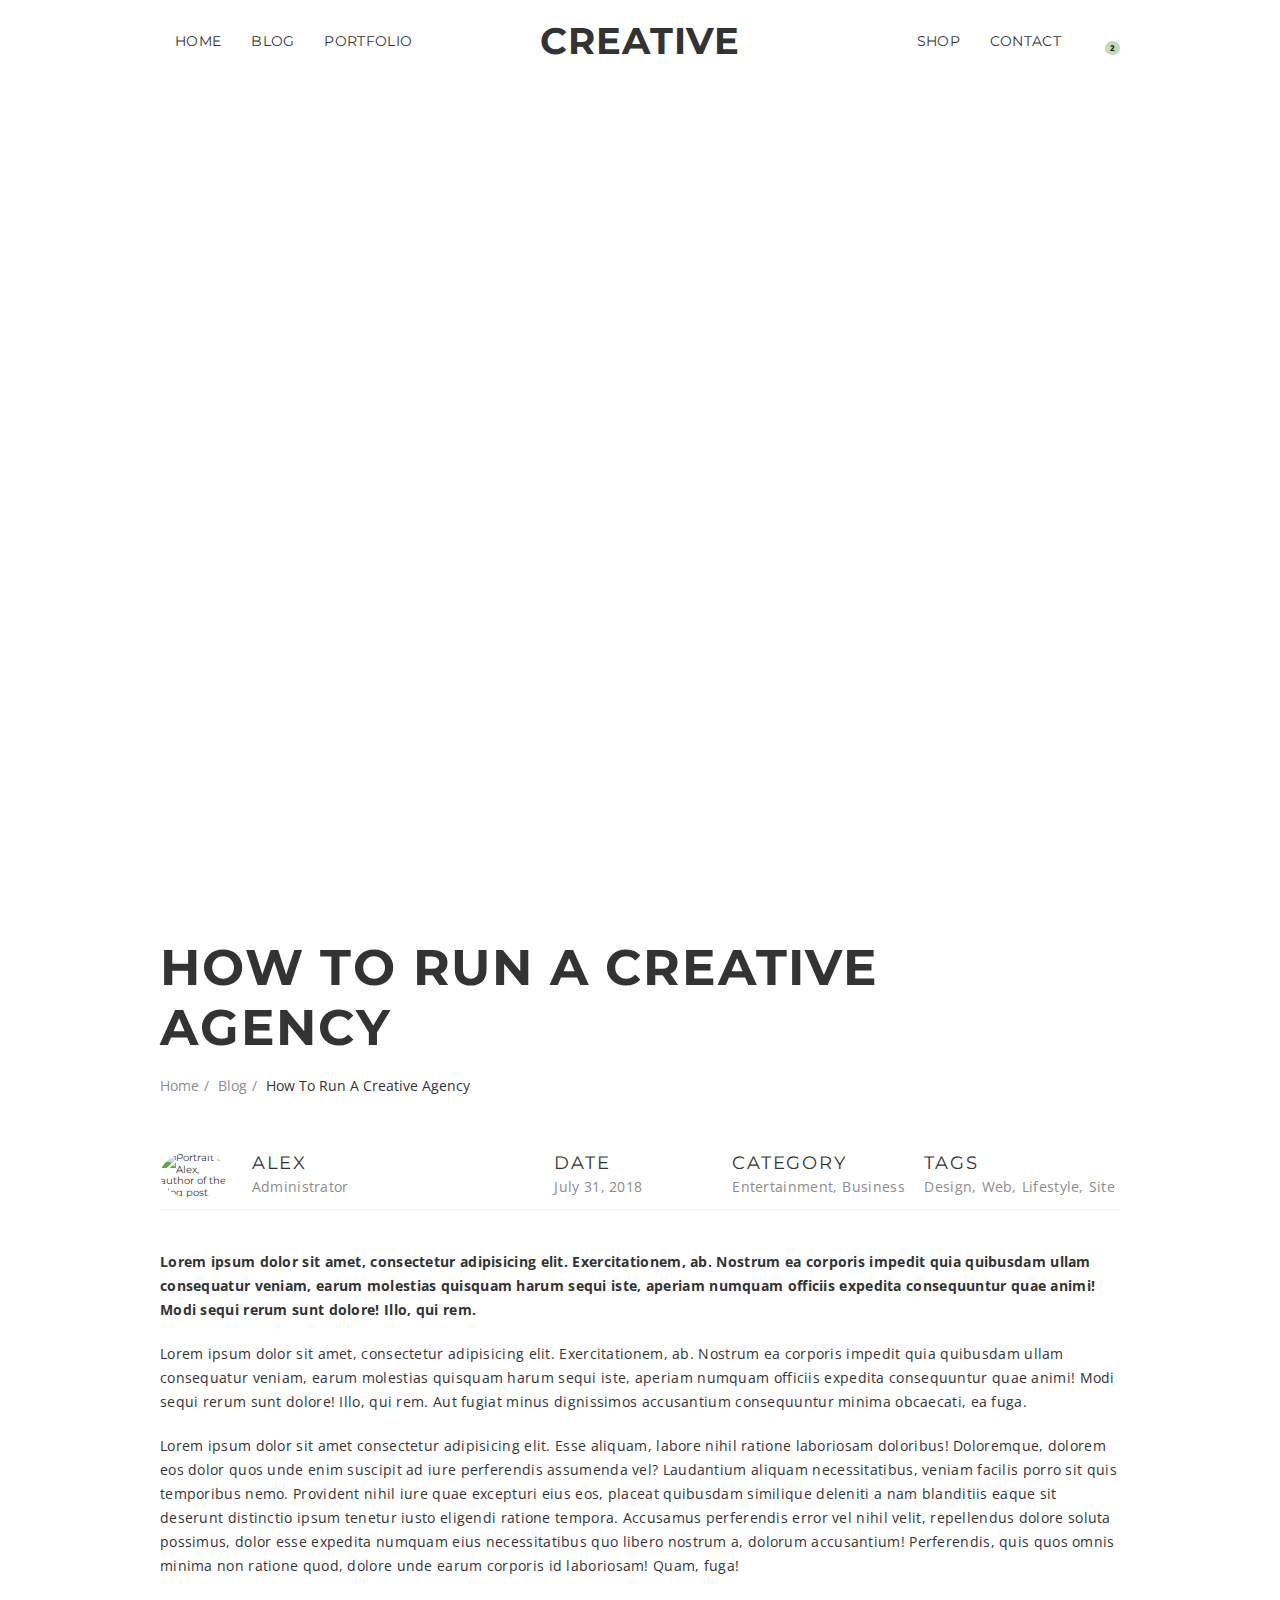
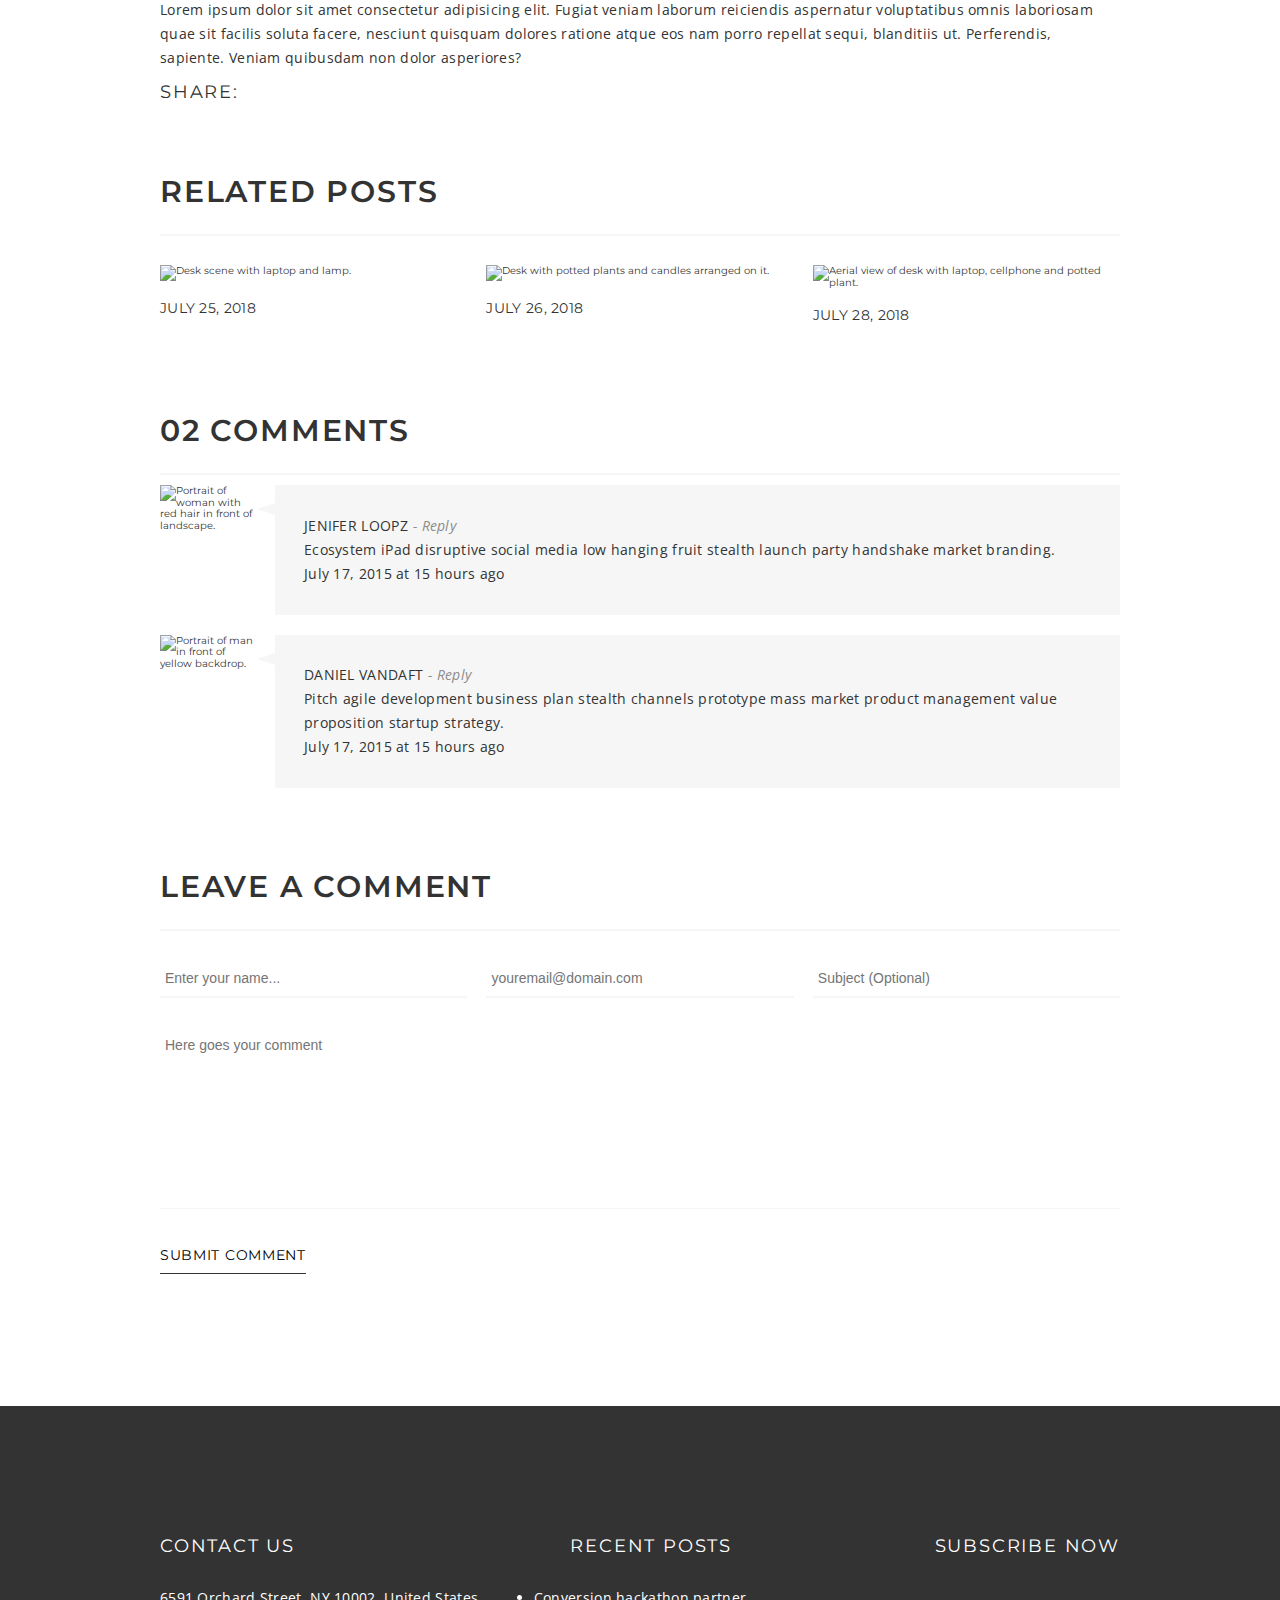
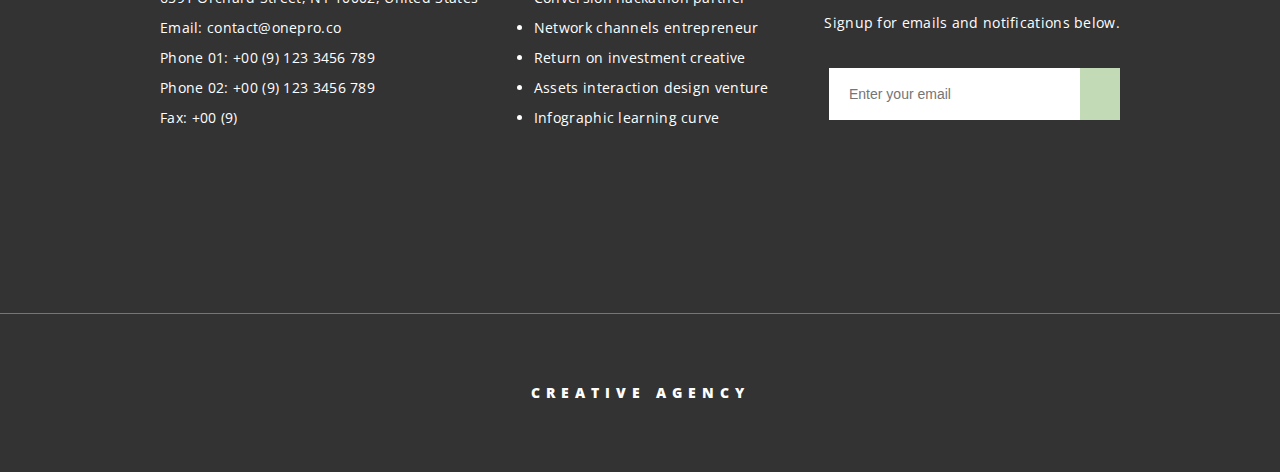
==== pages/blog.html @ 432832f1 "Merge pull request #30 from fionafreemark/feature-blog" ====
<!DOCTYPE html>
<html lang="en">

<head>
    <meta charset="UTF-8">
    <meta http-equiv="X-UA-Compatible" content="IE=edge">
    <meta name="viewport" content="width=device-width, initial-scale=1.0">
    <title>Creative - Blog</title>
    <link rel="preconnect" href="https://fonts.googleapis.com">
    <link rel="preconnect" href="https://fonts.gstatic.com" crossorigin>
    <link href="https://fonts.googleapis.com/css2?family=Montserrat:wght@400;700&family=Open+Sans&display=swap"
        rel="stylesheet">
    <script src="https://kit.fontawesome.com/88337ba8f3.js" crossorigin="anonymous"></script>
    <link rel="stylesheet" href="../styles/styles.css">
</head>

<body>
    <!-- HEADER BEGINS -->
    <header class="blog-header">
        <nav class="header-nav wrapper">
            <a class="creative-logo" href="../index.html">
                <h1>Creative</h1>
            </a>
            <label class="menu-button soc-med-button" for="toggle"><i class="fa-solid fa-bars hamburger-menu"
                    title="Open Navigation Menu"></i></label>
            <input type="checkbox" id="toggle" name="toggle" />
            <ul class="mobile-menu">
                <li>
                    <a href="../index.html">Home</a>
                </li>
                <li>
                    <a href="./blog.html">Blog</a>
                </li>
                <li>
                    <a href="#">Portfolio</a>
                </li>
                <li>
                    <a href="#">Shop</a>
                </li>
                <li>
                    <a href="./contact.html">Contact</a>
                </li>
                <li>
                    <button type="button" class="search-button soc-med-button">
                        <i class="fa-solid fa-magnifying-glass"></i>
                    </button>
                </li>
                <li>
                    <button type="button" class="shop-bag soc-med-button">
                        <i class="fa-solid fa-bag-shopping"></i>
                        <p class="cart-number">2</p>
                    </button>
                </li>
            </ul>
            <ul class="home-menu">
                <li>
                    <a href="../index.html">Home</a>
                </li>
                <li>
                    <a href="./blog.html">Blog</a>
                </li>
                <li>
                    <a href="">Portfolio</a>
                </li>
            </ul>
            <ul class="shop-menu">
                <li>
                    <a href="#">Shop</a>
                </li>
                <li>
                    <a href="./contact.html">Contact</a>
                </li>
                <li>
                    <button type="button" class="search-button soc-med-button">
                        <i class="fa-solid fa-magnifying-glass"></i>
                    </button>
                </li>
                <li>
                    <button type="button" class="shop-bag soc-med-button">
                        <i class="fa-solid fa-bag-shopping"></i>
                        <p class="cart-number">2</p>
                    </button>
                </li>
            </ul>
        </nav>
        <span class="vertical-line" aria-hidden="true"></span>
    </header>
    <!-- HEADER ENDS -->

    <!-- MAIN BEGINS -->
    <main>
        <!-- ARTICLE - BLOG - BEGINS -->

        <article class="article-blog wrapper">
            <h2>How to Run A Creative Agency</h2>
            <ul class="blog-menu">
                <li>
                    <a class="blog-home" href="#">Home</a>
                </li>
                <li class="menu-item">
                    <a class="blog-blog" href="#">Blog</a>
                </li>
                <li class="menu-item">
                    <a href="#">How To Run A Creative Agency</a>
                </li>
            </ul><!-- end of .blog-menu-->
            <!-- Start of Blog Metadata -->
            <div class="blog-metadata">
                <div class="writer-img-container">
                    <a href="#">
                        <img src="../assets/blog-2.jpeg" alt="Portrait of Alex, author of the blog post.">
                    </a>
                </div>
                <div class="administrator">
                    <h5>Alex</h5>
                    <p>Administrator</p>
                </div>
                <div class="date">
                    <h5>Date</h5>
                    <p>July 31, 2018</p>
                </div>
                <div class="category">
                    <h5>Category</h5>
                    <ul class="category-ul">
                        <li>
                            <p class="p-list">Entertainment</p>
                        </li>
                        <li>
                            <p>Business</p>
                        </li>
                    </ul>
                </div>
                <div class="tags">
                    <h5>Tags</h5>
                    <ul class="tags-ul">
                        <li>
                            <p class="p-list">Design</p>
                        </li>
                        <li>
                            <p class="p-list">Web</p>
                        </li>
                        <li>
                            <p class="p-list">Lifestyle</p>
                        </li>
                        <li>
                            <p>Site</p>
                        </li>
                    </ul>
                </div>
            </div> <!-- end of .blog-metadata-->
            <div class="underline"></div>
            <div class="blog-text">
                <p class="bold-text">
                    Lorem ipsum dolor sit amet, consectetur adipisicing elit. Exercitationem, ab. Nostrum ea corporis
                    impedit quia quibusdam ullam consequatur veniam, earum molestias quisquam harum sequi iste, aperiam
                    numquam officiis expedita consequuntur quae animi! Modi sequi rerum sunt dolore! Illo, qui rem.
                </p>
                <p>Lorem ipsum dolor sit amet, consectetur adipisicing elit. Exercitationem, ab. Nostrum ea corporis
                    impedit quia quibusdam
                    ullam consequatur veniam, earum molestias quisquam harum sequi iste, aperiam numquam officiis
                    expedita consequuntur quae
                    animi! Modi sequi rerum sunt dolore! Illo, qui rem. Aut fugiat minus dignissimos accusantium
                    consequuntur minima
                    obcaecati, ea fuga.</p>
                <p>Lorem ipsum dolor sit amet consectetur adipisicing elit. Esse aliquam, labore nihil ratione
                    laboriosam doloribus! Doloremque, dolorem eos dolor quos unde enim suscipit ad iure perferendis
                    assumenda vel? Laudantium aliquam necessitatibus, veniam facilis porro sit quis temporibus nemo.
                    Provident nihil iure quae excepturi eius eos, placeat quibusdam similique deleniti a nam blanditiis
                    eaque sit deserunt distinctio ipsum tenetur iusto eligendi ratione tempora. Accusamus perferendis
                    error vel nihil velit, repellendus dolore soluta possimus, dolor esse expedita numquam eius
                    necessitatibus quo libero nostrum a, dolorum accusantium! Perferendis, quis quos omnis minima non
                    ratione quod, dolore unde earum corporis id laboriosam! Quam, fuga!</p>
                <p>Lorem ipsum dolor sit amet consectetur adipisicing elit. Fugiat veniam laborum reiciendis aspernatur
                    voluptatibus omnis laboriosam quae sit facilis soluta facere, nesciunt quisquam dolores ratione
                    atque eos nam porro repellat sequi, blanditiis ut. Perferendis, sapiente. Veniam quibusdam non dolor
                    asperiores?
                </p>
            </div><!-- end of .blog-text-->
            <div class="share-container">
                <h5>Share:</h5>
                <a href="#"><i class="fa-brands fa-facebook-f"></i></a>
                <a href="#"><i class="fa-brands fa-twitter"></i></a>
                <a href="#"><i class="fa-brands fa-instagram"></i></a>
            </div><!-- end of .share-container-->
        </article>
        <!-- ARTICLE - BLOG - ENDS -->

        <!-- SECTION 1 - RELATED POSTS - BEGINS -->
        <section class="section-related-posts wrapper">
            <h3 class="blog-section-title">Related Posts</h3>
            <div class="underline"></div>
            <ul class="posts-container">
                <li>
                    <a href="#">
                        <div class="posts-img-container">
                            <img src="../assets/blog-3.jpeg" alt="Desk scene with laptop and lamp.">
                        </div>
                        <p class="posts-date">July 25, 2018</p>
                    </a>
                </li>
                <li>
                    <a href="#">
                        <div class="posts-img-container">
                            <img src="../assets/blog-4.jpeg" alt="Desk with potted plants and candles arranged on it.">
                        </div>
                        <p class="posts-date">July 26, 2018</p>
                    </a>
                </li>
                <li>
                    <a href="#">
                        <div class="posts-img-container">
                            <img src="../assets/blog-5.jpeg"
                                alt="Aerial view of desk with laptop, cellphone and potted plant.">
                        </div>
                        <p class="posts-date">July 28, 2018</p>
                    </a>
                </li>
            </ul>
        </section>
        <!-- SECTION 1 - RELATED POSTS- ENDS -->

        <!-- SECTION 2 - COMMENTS - BEGINS -->
        <section class="section-comments wrapper">
            <h3 class="blog-section-title">02 Comments</h3>
            <div class="underline"></div>
            <div class="comment-container">
                <div class="comment">
                    <div class="comment-img-container">
                        <img src="../assets/blog-6.jpeg" alt="Portrait of woman with red hair in front of landscape.">
                    </div>
                    <div class="comment-text-container">
                        <div class="arrow-left-detail"></div>
                        <div class="name-reply">
                            <p>Jenifer Loopz</p>
                            <a class="reply-link" href="#">
                                <p>- Reply</p>
                            </a>
                        </div>
                        <p>Ecosystem iPad disruptive social media low hanging fruit stealth launch party handshake
                            market branding.</p>
                        <p>July 17, 2015 at 15 hours ago</p>
                    </div>
                </div>
                <div class="comment">
                    <div class="comment-img-container">
                        <img src="../assets/blog-7.jpeg" alt="Portrait of man in front of yellow backdrop.">
                    </div>
                    <div class="comment-text-container">
                        <div class="arrow-left-detail"></div>
                        <div class="name-reply">
                            <p>Daniel Vandaft</p>
                            <a class="reply-link" href="#">
                                <p>- Reply</p>
                            </a>

                        </div>
                        <p>Pitch agile development business plan stealth channels prototype mass market product
                            management value proposition startup strategy.</p>
                        <p>July 17, 2015 at 15 hours ago</p>
                    </div>
                </div>
            </div>

        </section>
        <!-- SECTION 2 - COMMENTS - ENDS -->

        <!-- SECTION 3 - LEAVE A COMMENT - BEGINS -->
        <section class="section-comment-form wrapper">
            <label for="comment">
                <h3 class="blog-section-title">Leave A Comment</h3>
                <div class="underline"></div>
            </label>
            <form action="Post" class="comment-form-container">
                <input class="comment-name-input" type="text" placeholder="Enter your name..." required >
                <input class="comment-email-input" type="email" placeholder="youremail@domain.com" required>
                <input class="comment-subject-input" type="text" placeholder="Subject (Optional)">
                <textarea class="comment-content-input" name="comment-input" id="comment-input" cols="30" max-length="500"
                    rows="10" placeholder="Here goes your comment" required></textarea>
                <div class="underline"></div>
                <button name="comment-submission" type="submit" class="button-submit-comment">Submit Comment</button>
            </form>
        </section>
        <!-- SECTION 3 - LEAVE A COMMENT - ENDS -->

    </main>
    <!-- FOOTER BEGINS -->
    <footer>
        <div class="footer-container wrapper">

            <!-- Contact Us Container -->
            <div class="contact-us-container">
                <a href="">
                    <h4>Contact Us</h4>
                </a>

                <p>6591 Orchard Street, NY 10002, United States</p>
                <p>Email: <a href="mailto:email-address-here">
                        contact@onepro.co</a></p>

                <p>Phone 01: <a href="tel:phone-number"> +00 (9) 123 3456 789</a></p>
                <p>Phone 02:<a href="tel:phone-number"> +00 (9) 123 3456 789</a></p>
                <p>Fax: <a href="fax:fax-number">+00 (9)
                        <div class="footer-icon-container">
                            <a href="#"><i class="fa-brands fa-facebook-f"></i></a>
                            <a href="#"><i class="fa-brands fa-twitter"></i></a>
                            <a href="#"><i class="fa-brands fa-instagram"></i></a>
                        </div><!-- End of .footer-icon-container-->
            </div><!-- End of .contact-us-container-->

            <!-- Recent Posts Container -->
            <div class="recent-posts-container">
                <a href="">
                    <h4>Recent Posts</h4>
                </a>
                <ul>
                    <li>
                        <a>Conversion hackathon partner</a>
                    </li>
                    <li>
                        <a>Network channels entrepreneur</a>
                    </li>
                    <li>
                        <a>Return on investment creative</a>
                    </li>
                    <li>
                        <a>Assets interaction design venture</a>
                    </li>
                    <li>
                        <a>Infographic learning curve</a>
                    </li>
                </ul>
            </div><!-- End of .recent-posts-container-->

            <!-- Subscribe Container -->
            <div class="subscribe-container">
                <a href="">
                    <h4>Subscribe Now</h4>
                </a>
                <form class="footer-form" action="Post">
                    <label for="email">Signup for emails and notifications below.</label>
                    <div class="email-container">
                        <input type="email" placeholder="Enter your email">
                        <button class="email-submit-button"><i class="fa-solid fa-right-long"></i></button>
                    </div>
                </form>
            </div> <!-- End of .subscribe-container-->
        </div><!-- End of .footer-container-->
        <div class="creative-container">
            <a href="../index.html">
                <p>Creative Agency</p>
            </a>
        </div>
    </footer>
    <!-- FOOTER ENDS -->
</body>

</html>
---- styles/styles.css ----
/* Site Colours */
/* I had to create the mediumGrey colour below because the LightGrey made text illegible on my Blog page (at least on my monitor), so it subbed in mediumGrey in some areas for readability. */
/* Site Fonts */
html {
  line-height: 1.15;
  -ms-text-size-adjust: 100%;
  -webkit-text-size-adjust: 100%;
}

body {
  margin: 0;
}

article, aside, footer, header, nav, section {
  display: block;
}

h1 {
  font-size: 2em;
  margin: 0.67em 0;
}

figcaption, figure, main {
  display: block;
}

figure {
  margin: 1em 40px;
}

hr {
  -webkit-box-sizing: content-box;
          box-sizing: content-box;
  height: 0;
  overflow: visible;
}

pre {
  font-family: monospace, monospace;
  font-size: 1em;
}

a {
  background-color: transparent;
  -webkit-text-decoration-skip: objects;
}

abbr[title] {
  border-bottom: none;
  text-decoration: underline;
  -webkit-text-decoration: underline dotted;
          text-decoration: underline dotted;
}

b, strong {
  font-weight: inherit;
}

b, strong {
  font-weight: bolder;
}

code, kbd, samp {
  font-family: monospace, monospace;
  font-size: 1em;
}

dfn {
  font-style: italic;
}

mark {
  background-color: #ff0;
  color: #000;
}

small {
  font-size: 80%;
}

sub, sup {
  font-size: 75%;
  line-height: 0;
  position: relative;
  vertical-align: baseline;
}

sub {
  bottom: -0.25em;
}

sup {
  top: -0.5em;
}

audio, video {
  display: inline-block;
}

audio:not([controls]) {
  display: none;
  height: 0;
}

img {
  border-style: none;
}

svg:not(:root) {
  overflow: hidden;
}

button, input, optgroup, select, textarea {
  font-family: sans-serif;
  font-size: 100%;
  line-height: 1.15;
  margin: 0;
}

button, input {
  overflow: visible;
}

button, select {
  text-transform: none;
}

button, html [type=button], [type=reset], [type=submit] {
  -webkit-appearance: button;
}

button::-moz-focus-inner, [type=button]::-moz-focus-inner, [type=reset]::-moz-focus-inner, [type=submit]::-moz-focus-inner {
  border-style: none;
  padding: 0;
}

button:-moz-focusring, [type=button]:-moz-focusring, [type=reset]:-moz-focusring, [type=submit]:-moz-focusring {
  outline: 1px dotted ButtonText;
}

fieldset {
  padding: 0.35em 0.75em 0.625em;
}

legend {
  -webkit-box-sizing: border-box;
          box-sizing: border-box;
  color: inherit;
  display: table;
  max-width: 100%;
  padding: 0;
  white-space: normal;
}

progress {
  display: inline-block;
  vertical-align: baseline;
}

textarea {
  overflow: auto;
}

[type=checkbox], [type=radio] {
  -webkit-box-sizing: border-box;
          box-sizing: border-box;
  padding: 0;
}

[type=number]::-webkit-inner-spin-button, [type=number]::-webkit-outer-spin-button {
  height: auto;
}

[type=search] {
  -webkit-appearance: textfield;
  outline-offset: -2px;
}

[type=search]::-webkit-search-cancel-button, [type=search]::-webkit-search-decoration {
  -webkit-appearance: none;
}

::-webkit-file-upload-button {
  -webkit-appearance: button;
  font: inherit;
}

details, menu {
  display: block;
}

summary {
  display: list-item;
}

canvas {
  display: inline-block;
}

template {
  display: none;
}

[hidden] {
  display: none;
}

.clearfix:after {
  visibility: hidden;
  display: block;
  font-size: 0;
  content: "";
  clear: both;
  height: 0;
}

html {
  -webkit-box-sizing: border-box;
  box-sizing: border-box;
}

*, *:before, *:after {
  -webkit-box-sizing: inherit;
          box-sizing: inherit;
}

.sr-only:not(:focus):not(:active) {
  position: absolute;
  width: 1px;
  height: 1px;
  margin: -1px;
  border: 0;
  padding: 0;
  white-space: nowrap;
  -webkit-clip-path: inset(100%);
          clip-path: inset(100%);
  clip: rect(0 0 0 0);
  overflow: hidden;
}

html {
  font-size: 62.5%;
  font-family: "Montserrat", sans-serif;
  color: #333333;
}

h1,
h2,
h3,
h4,
h5 {
  text-transform: uppercase;
  margin: 0;
}

h1 {
  font-weight: 700;
  font-size: 3.7rem;
  letter-spacing: 0.09rem;
}

h2,
h3,
h4,
h5 {
  font-weight: 400;
  font-size: 1.8rem;
  letter-spacing: 0.18rem;
  line-height: 2.4rem;
}

a {
  color: #333333;
}

p {
  line-height: 2.4rem;
}

p,
footer li,
footer form {
  font-family: "Open Sans", sans-serif;
  font-size: 1.4rem;
  letter-spacing: 0.03rem;
}

footer p,
footer li,
footer form {
  line-height: 3rem;
}

footer,
footer p,
footer a {
  color: #FFFFFF;
}

footer input[type=email],
footer button i {
  color: #333333;
}

/* Nav Text & Footer "Creative Agency" Bar */
nav,
.creative-container {
  font-weight: 400;
  font-size: 1.4rem;
  letter-spacing: 0.03rem;
  text-transform: uppercase;
}

i {
  font-size: 1.9rem;
}

button {
  font-weight: 700;
  font-size: 1.4rem;
  letter-spacing: 0.07rem;
}

.cart-number {
  font-size: 0.8rem;
  line-height: 0.8rem;
}

body {
  margin: 0;
  padding: 0;
}

.wrapper {
  max-width: 1200px;
  width: 75%;
  margin: 0 auto;
}

ul {
  margin: 0;
  padding: 0;
}

li {
  list-style: none;
}

h1,
h2,
h3,
h4,
p {
  margin: 0;
}

a {
  text-decoration: none;
  padding: 0;
  margin: 0;
}

img {
  max-width: 100%;
  height: auto;
  display: block;
}

button {
  background-color: rgba(0, 0, 0, 0);
  border: none;
  cursor: pointer;
}

i {
  padding: 5px 5px;
}

/* GLOBAL HEADER STYLES ------------------------------------*/
.header-nav {
  display: -webkit-box;
  display: -ms-flexbox;
  display: flex;
  -ms-flex-preferred-size: 100%;
      flex-basis: 100%;
  -webkit-box-pack: justify;
      -ms-flex-pack: justify;
          justify-content: space-between;
  -webkit-box-align: center;
      -ms-flex-align: center;
          align-items: center;
  padding-top: 20px;
  position: relative;
}

/* Anchor tag styling for all mobile and desktop menus */
.mobile-menu,
.home-menu,
.shop-menu {
  display: none;
  /* All anchor tags & buttons in nav except for the "Creative" logo. */
}
.mobile-menu a,
.home-menu a,
.shop-menu a {
  padding: 10px 15px;
  display: inline-block;
  -webkit-transition: 300ms;
  transition: 300ms;
  width: 100%;
}
.mobile-menu a:not(.creative-logo),
.home-menu a:not(.creative-logo),
.shop-menu a:not(.creative-logo) {
  -webkit-transition: 500ms;
  transition: 500ms;
}
.mobile-menu a:not(.creative-logo):hover, .mobile-menu a:not(.creative-logo):focus,
.home-menu a:not(.creative-logo):hover,
.home-menu a:not(.creative-logo):focus,
.shop-menu a:not(.creative-logo):hover,
.shop-menu a:not(.creative-logo):focus {
  text-decoration: line-through;
}

/* Mobile Menu */
.mobile-menu li {
  background-color: #FFFFFF;
}

/* Icon Hover Effect */
.soc-med-button {
  -webkit-transition: 300ms;
  transition: 300ms;
}
.soc-med-button:hover, .soc-med-button:focus {
  scale: 0.9;
  opacity: 0.5;
}

/* Mobile Menu Button */
.menu-button,
#toggle {
  display: none;
  color: #333333;
  position: absolute;
  left: 170px;
  top: 20px;
}

.hamburger-menu {
  font-size: 2.6rem;
  margin-left: 20px;
  padding: 1px;
  -webkit-transition: 300ms;
  transition: 300ms;
}
.hamburger-menu:hover, .hamburger-menu:focus {
  opacity: 0.5;
}

/* Left Side Home Nav Bar */
.home-menu {
  display: -webkit-box;
  display: -ms-flexbox;
  display: flex;
  -ms-flex-preferred-size: 40%;
      flex-basis: 40%;
  -webkit-box-ordinal-group: 2;
      -ms-flex-order: 1;
          order: 1;
}

/* Creative Logo Styles */
.creative-logo {
  -webkit-box-ordinal-group: 3;
      -ms-flex-order: 2;
          order: 2;
  display: -webkit-box;
  display: -ms-flexbox;
  display: flex;
}
.creative-logo h1 {
  -webkit-transition: 400ms;
  transition: 400ms;
  text-align: center;
  margin: 0;
}
.creative-logo h1:hover, .creative-logo h1:focus {
  opacity: 0.5;
}

/* Right Side Shop Nav Bar */
.shop-menu {
  display: -webkit-box;
  display: -ms-flexbox;
  display: flex;
  -webkit-box-pack: end;
      -ms-flex-pack: end;
          justify-content: flex-end;
  -webkit-box-align: center;
      -ms-flex-align: center;
          align-items: center;
  -ms-flex-preferred-size: 40%;
      flex-basis: 40%;
  -webkit-box-ordinal-group: 4;
      -ms-flex-order: 3;
          order: 3;
  -webkit-transition: 500ms;
  transition: 500ms;
}

/* Shopping Bag Icon  */
.shop-bag {
  position: relative;
}

/* Cart Number Graphic */
.cart-number {
  display: inline;
  position: absolute;
  background-color: #C3DAB7;
  border-radius: 50%;
  padding: 3px 5px;
  top: 1.2rem;
  right: 0;
}

/* INDEX HEADER -----------------------------------------*/
.index-header {
  background-image: url("../assets/home-1.jpeg");
  background-size: cover;
  height: 100vh;
  background-position: bottom;
  position: relative;
}
.index-header .vertical-line {
  border-left: 0.5px solid #333333;
  display: block;
  height: 120px;
  position: absolute;
  bottom: -60px;
  left: 50%;
}

/* BLOG HEADER ------------------------------------------*/
.blog-header {
  background-image: url("../assets/blog-1.jpeg");
  background-size: cover;
  height: 100vh;
  background-position: bottom;
}

/* HOME/INDEX PAGE SECTIONS STYLES */
/* SECTION ONE: BRANDING ------------------------------*/
.section-branding {
  background-color: #C3DAB7;
  padding: 12% 0 10% 0;
}
.section-branding .section-container {
  display: -webkit-box;
  display: -ms-flexbox;
  display: flex;
  -webkit-box-pack: center;
      -ms-flex-pack: center;
          justify-content: center;
  -ms-flex-wrap: wrap;
      flex-wrap: wrap;
}
.section-branding h2 {
  margin-bottom: 15px;
}

.desk-img-container {
  display: -webkit-box;
  display: -ms-flexbox;
  display: flex;
  -webkit-box-pack: center;
      -ms-flex-pack: center;
          justify-content: center;
  position: relative;
}
.desk-img-container .desk-img {
  margin: 0 60%;
}
.desk-img-container .circular-text {
  position: absolute;
  left: -18%;
  top: -28%;
  width: 40%;
  height: auto;
  z-index: 10;
}

.branding-text-container {
  -ms-flex-preferred-size: 70%;
      flex-basis: 70%;
  display: -webkit-box;
  display: -ms-flexbox;
  display: flex;
  text-align: center;
  margin-top: 5%;
  -ms-flex-wrap: wrap;
      flex-wrap: wrap;
}
.branding-text-container .container-branding,
.branding-text-container .container-design-develop {
  -ms-flex-preferred-size: 50%;
      flex-basis: 50%;
  padding: 0 15px;
}

/* SECTION TWO: CIRCLE GALLERY ------------------------------*/
.section-gallery {
  display: -webkit-box;
  display: -ms-flexbox;
  display: flex;
  -webkit-box-align: center;
      -ms-flex-align: center;
          align-items: center;
  padding: 12% 0 10% 0;
}

.left-scroll-icon {
  color: #333333;
}

.right-scroll-icon {
  color: rgb(93, 91, 91);
}

.left-scroll-icon,
.right-scroll-icon {
  font-size: 3rem;
  font-weight: bolder;
  -webkit-transition: 300ms;
  transition: 300ms;
}
.left-scroll-icon:hover, .left-scroll-icon:focus,
.right-scroll-icon:hover,
.right-scroll-icon:focus {
  -webkit-transform: scale(1.5);
          transform: scale(1.5);
}

.container-circle-gallery {
  display: -webkit-box;
  display: -ms-flexbox;
  display: flex;
  -webkit-box-orient: vertical;
  -webkit-box-direction: normal;
      -ms-flex-direction: column;
          flex-direction: column;
  -ms-flex-preferred-size: 60%;
      flex-basis: 60%;
  margin: 0 auto;
  text-align: center;
}
.container-circle-gallery p {
  margin-top: 5%;
  font-style: italic;
}

.magazine-img {
  -ms-flex-item-align: center;
      align-self: center;
  width: 35%;
  border-radius: 50%;
}

/* SECTION THREE: ICON GALLERY ------------------------------*/
.section-icon-gallery {
  background-image: url("../assets/home-4.jpeg");
  background-size: cover;
  padding: 8% 0;
  background-color: #F6F6F6;
}
.section-icon-gallery .icon-gallery-container {
  display: -webkit-box;
  display: -ms-flexbox;
  display: flex;
  margin-left: 50%;
  margin-right: 8%;
}

.icon-gallery-list {
  display: -webkit-box;
  display: -ms-flexbox;
  display: flex;
  -ms-flex-wrap: wrap;
      flex-wrap: wrap;
  -webkit-box-pack: justify;
      -ms-flex-pack: justify;
          justify-content: space-between;
}
.icon-gallery-list li {
  display: -webkit-box;
  display: -ms-flexbox;
  display: flex;
  -ms-flex-preferred-size: 48%;
      flex-basis: 48%;
}

.icon-gallery-button {
  -ms-flex-item-align: center;
      align-self: center;
  justify-self: center;
}
.icon-gallery-button i {
  border: 2px solid #333333;
  font-size: 2.6rem;
  width: 6rem;
  height: 6rem;
  line-height: 4.4rem;
  text-align: center;
  border-radius: 50%;
  -webkit-transition: 300ms;
  transition: 300ms;
}
.icon-gallery-button i:hover, .icon-gallery-button i:focus {
  color: #F6F6F6;
  background-color: #333333;
  scale: 95%;
}

.gallery-text-container {
  -ms-flex-preferred-size: 90%;
      flex-basis: 90%;
  margin-left: 5%;
  margin-top: 5%;
}
.gallery-text-container p {
  font-size: 1.1rem;
}

/* SECTION FOUR: MEET OUR TEAM ------------------------------*/
.section-team {
  position: relative;
  padding: 7% 0 10% 0;
}
.section-team .vertical-line-two {
  border-left: 0.5px solid #333333;
  display: block;
  height: 60px;
  position: absolute;
  top: 0;
  left: 50%;
}
.section-team h2 {
  text-align: center;
}

/* Entire "Meet Out Team" Container */
.container-meet-our-team {
  padding-top: 7%;
  display: -webkit-box;
  display: -ms-flexbox;
  display: flex;
  -ms-flex-wrap: wrap;
      flex-wrap: wrap;
}

/* Team Players Text Container */
.container-team-players {
  -ms-flex-preferred-size: calc(50% - 20px);
      flex-basis: calc(50% - 20px);
  padding: 4%;
  min-height: 100%;
  margin: 10px;
  background-color: #F6F6F6;
  display: -webkit-box;
  display: -ms-flexbox;
  display: flex;
  -webkit-box-orient: vertical;
  -webkit-box-direction: normal;
      -ms-flex-direction: column;
          flex-direction: column;
  -webkit-box-pack: end;
      -ms-flex-pack: end;
          justify-content: flex-end;
}
.container-team-players h3 {
  margin-bottom: 15px;
}

/* Team Profile Images */
.container-team-img {
  -ms-flex-preferred-size: calc(25% - 20px);
      flex-basis: calc(25% - 20px);
  margin: 10px;
}
.container-team-img img {
  width: 100%;
  height: auto;
  display: block;
  -webkit-transition: 300ms;
  transition: 300ms;
}
.container-team-img img:hover, .container-team-img img:focus {
  opacity: 0.5;
}

/* Work With Us Box */
.container-work-with-us {
  -ms-flex-preferred-size: calc(25% - 20px);
      flex-basis: calc(25% - 20px);
  margin: 10px;
  position: relative;
}

/* Work With Us Container Styles For Hover */
.anchor-box {
  position: absolute;
  top: 0;
  bottom: 0;
  right: 0;
  left: 0;
  display: -webkit-box;
  display: -ms-flexbox;
  display: flex;
  -webkit-box-pack: center;
      -ms-flex-pack: center;
          justify-content: center;
  -webkit-box-align: center;
      -ms-flex-align: center;
          align-items: center;
  text-align: center;
  padding: 4% 8%;
  border: 2px solid rgba(0, 0, 0, 0);
}
.anchor-box:hover, .anchor-box:focus {
  border: 2px solid #333333;
  background-color: #F6F6F6;
}

/* SECTION FIVE: DROP US A LINE ------------------------------*/
.section-drop-a-line {
  display: -webkit-box;
  display: -ms-flexbox;
  display: flex;
}

.container-drop-a-line {
  -ms-flex-preferred-size: 50%;
      flex-basis: 50%;
  background-color: #C3DAB7;
  display: -webkit-box;
  display: -ms-flexbox;
  display: flex;
  -webkit-box-orient: vertical;
  -webkit-box-direction: normal;
      -ms-flex-direction: column;
          flex-direction: column;
  -webkit-box-pack: center;
      -ms-flex-pack: center;
          justify-content: center;
  -webkit-box-align: center;
      -ms-flex-align: center;
          align-items: center;
  text-align: center;
  padding: 8%;
  border: 1px solid rgba(0, 0, 0, 0);
}
.container-drop-a-line p {
  margin: 12% auto;
}

.portfolio-link {
  font-weight: 700;
  font-size: 1.4rem;
  letter-spacing: 0.07rem;
  text-transform: uppercase;
  background-color: #FFFFFF;
  padding: 15px 20px;
  -webkit-transition: 300ms;
  transition: 300ms;
}
.portfolio-link:hover, .portfolio-link:focus {
  border: 1px solid #333333;
  scale: 0.9;
}

.container-drop-img {
  -ms-flex-preferred-size: 50%;
      flex-basis: 50%;
}
.container-drop-img img {
  -o-object-fit: cover;
     object-fit: cover;
}

/* BLOG PAGE SECTIONS STYLES */
/* Note about colors: I had to create a mediumGrey variable because the off white colour was hardly showing up on my monitor so any text I used it on became unreadable. I still used the off white (which i called lightGrey) to shade background areas though. */
/* General Styles */
.underline {
  border-bottom: 2px solid #F6F6F6;
}

/* ARTICLE: BLOG - HOW TO RUN AN AGENCY ---------------------------*/
/* Article / Title Styles ----------------- */
.article-blog {
  padding: 3% 0;
  /* Blog Title*/
}
.article-blog h2 {
  font-size: 5rem;
  line-height: 6rem;
  font-weight: 700;
  -ms-flex-preferred-size: 100%;
      flex-basis: 100%;
}

/* H3 Styles for Each Section */
.blog-section-title {
  font-weight: 600;
  font-size: 3rem;
  margin-bottom: 30px;
}

/* Blog Breadcrumb Menu -----------------*/
.blog-menu {
  display: -webkit-box;
  display: -ms-flexbox;
  display: flex;
  padding: 2% 0;
  margin-bottom: 3%;
}
.blog-menu li {
  font-size: 1.4rem;
  font-family: "Open Sans", sans-serif;
}
.blog-menu .menu-item::before {
  content: "/";
  padding: 0 5px;
  color: #8d8c8c;
}

.blog-home,
.blog-blog {
  color: #8d8c8c;
}

/* Blog Post Metadata Container -----------*/
.blog-metadata {
  display: -webkit-box;
  display: -ms-flexbox;
  display: flex;
  -ms-flex-wrap: wrap;
      flex-wrap: wrap;
  -webkit-box-pack: justify;
      -ms-flex-pack: justify;
          justify-content: space-between;
  -webkit-box-align: center;
      -ms-flex-align: center;
          align-items: center;
  padding: 1% 0;
}
.blog-metadata p {
  color: #8d8c8c;
}

/* Blog Author Img */
.writer-img-container {
  -ms-flex-preferred-size: 7%;
      flex-basis: 7%;
  margin-right: 10px;
}
.writer-img-container img {
  border-radius: 50%;
}

/* Blog Metadata Formatting */
.administrator {
  -ms-flex-preferred-size: 30%;
      flex-basis: 30%;
}

.date,
.category,
.tags {
  -ms-flex-preferred-size: 17%;
      flex-basis: 17%;
}

.category-ul,
.tags-ul {
  display: -webkit-box;
  display: -ms-flexbox;
  display: flex;
}
.category-ul li,
.tags-ul li {
  padding-right: 5px;
}
.category-ul .p-list::after,
.tags-ul .p-list::after {
  content: ",";
}

/* Blog Article Text -----------------------*/
.blog-text p {
  padding: 10px 0;
}
.blog-text .bold-text {
  font-weight: bold;
  margin-top: 3%;
}

/* Share / Social Media Icons Container ------*/
.share-container {
  display: -webkit-box;
  display: -ms-flexbox;
  display: flex;
  -webkit-box-align: center;
      -ms-flex-align: center;
          align-items: center;
}
.share-container i {
  padding: 10px;
}

/* SECTION ONE: RELATED POSTS GALLERY------------------------------*/
.section-related-posts {
  padding: 3% 0;
}

.posts-container {
  padding: 3% 0 0 0;
  display: -webkit-box;
  display: -ms-flexbox;
  display: flex;
  -webkit-box-pack: justify;
      -ms-flex-pack: justify;
          justify-content: space-between;
}
.posts-container li {
  -ms-flex-preferred-size: 32%;
      flex-basis: 32%;
  -webkit-transition: 300ms;
  transition: 300ms;
}
.posts-container li:hover {
  opacity: 0.5;
}

.posts-date {
  text-transform: uppercase;
  font-family: "Montserrat", sans-serif;
  padding: 15px 0;
}

/* SECTION TWO: COMMENTS ----------------------------------------*/
.section-comments {
  padding: 3% 0;
}

.comment-container {
  display: -webkit-box;
  display: -ms-flexbox;
  display: flex;
  -webkit-box-orient: vertical;
  -webkit-box-direction: normal;
      -ms-flex-direction: column;
          flex-direction: column;
  -webkit-box-pack: center;
      -ms-flex-pack: center;
          justify-content: center;
}

.comment {
  display: -webkit-box;
  display: -ms-flexbox;
  display: flex;
  -webkit-box-pack: justify;
      -ms-flex-pack: justify;
          justify-content: space-between;
  padding: 10px 0;
}

.comment-img-container {
  display: -webkit-box;
  display: -ms-flexbox;
  display: flex;
  -ms-flex-preferred-size: 10%;
      flex-basis: 10%;
  -ms-flex-item-align: start;
      align-self: flex-start;
}

/* Background container/colour for comment text.*/
.comment-text-container {
  display: -webkit-box;
  display: -ms-flexbox;
  display: flex;
  -webkit-box-orient: vertical;
  -webkit-box-direction: normal;
      -ms-flex-direction: column;
          flex-direction: column;
  width: 88%;
  padding: 3%;
  background-color: #F6F6F6;
  -ms-flex-wrap: wrap;
      flex-wrap: wrap;
  position: relative;
  margin-left: 18px;
}

/* Decorative triangle background on comment container that makes it look like a speech bubble */
.arrow-left-detail {
  width: 20px;
  height: 0;
  border-top: 8px solid transparent;
  border-bottom: 8px solid transparent;
  border-right: 24px solid #F6F6F6;
  position: absolute;
  left: -18px;
  top: 16px;
}

/* Container for commenter name and reply link */
.name-reply {
  display: -webkit-box;
  display: -ms-flexbox;
  display: flex;
}

.name-reply > p {
  text-transform: uppercase;
}

.reply-link {
  font-style: italic;
  padding-left: 5px;
  color: #8d8c8c;
}

/* SECTION THREE: LEAVE A COMMENT ----------------------------------*/
.section-comment-form {
  padding: 3% 0 8% 0;
  font-size: 1.4rem;
}

.comment-form-container {
  display: -webkit-box;
  display: -ms-flexbox;
  display: flex;
  -ms-flex-wrap: wrap;
      flex-wrap: wrap;
  -ms-flex-preferred-size: 100%;
      flex-basis: 100%;
  -webkit-box-pack: justify;
      -ms-flex-pack: justify;
          justify-content: space-between;
  margin: 3% 0;
}
.comment-form-container input,
.comment-form-container textarea {
  color: #8d8c8c;
  padding: 10px 5px;
  border-style: none none solid none;
  border-color: #F6F6F6;
  border-size: 1px;
  -webkit-transition: 300ms;
  transition: 300ms;
}
.comment-form-container input:hover, .comment-form-container input:focus,
.comment-form-container textarea:hover,
.comment-form-container textarea:focus {
  color: #333333;
  border-color: #333333;
  border-size: 2px;
}

.comment-name-input,
.comment-email-input,
.comment-subject-input {
  -ms-flex-preferred-size: 32%;
      flex-basis: 32%;
}

.comment-content-input {
  -ms-flex-preferred-size: 100%;
      flex-basis: 100%;
  margin: 3% 0;
  resize: none;
}

/* Submit Button */
.button-submit-comment {
  text-transform: uppercase;
  font-weight: 400;
  font-family: "Montserrat", sans-serif;
  padding: 10px 0;
  border-bottom: 1px solid #333333;
  -webkit-transition: 300ms;
  transition: 300ms;
}
.button-submit-comment:hover, .button-submit-comment:focus {
  border-bottom: 2px solid #333333;
  scale: 0.95;
}

footer {
  background-color: #333333;
  padding-top: 10%;
}
footer a {
  -webkit-transition: 300ms;
  transition: 300ms;
  cursor: pointer;
}
footer a:hover {
  opacity: 0.5;
}

.footer-container {
  display: -webkit-box;
  display: -ms-flexbox;
  display: flex;
  -webkit-box-pack: justify;
      -ms-flex-pack: justify;
          justify-content: space-between;
}
.footer-container h4 {
  margin-bottom: 25px;
}

.footer-icon-container {
  margin-top: 30px;
}
.footer-icon-container a {
  -webkit-transition: 300ms;
  transition: 300ms;
}
.footer-icon-container a:hover {
  opacity: 0.5;
}
.footer-icon-container a i {
  margin-right: 20px;
}

.recent-posts-container h4 {
  text-align: center;
}
.recent-posts-container li {
  list-style: disc;
  line-height: 3rem;
}

.twitter-container h4,
.subscribe-container h4 {
  text-align: end;
}

.footer-form {
  display: -webkit-box;
  display: -ms-flexbox;
  display: flex;
  -webkit-box-orient: vertical;
  -webkit-box-direction: normal;
      -ms-flex-direction: column;
          flex-direction: column;
  -webkit-box-pack: space-evenly;
      -ms-flex-pack: space-evenly;
          justify-content: space-evenly;
  height: 35%;
}
.footer-form label {
  -ms-flex-preferred-size: 100%;
      flex-basis: 100%;
  margin: 25px 0 30px 0;
}

.email-container {
  display: -webkit-box;
  display: -ms-flexbox;
  display: flex;
  -webkit-box-pack: end;
      -ms-flex-pack: end;
          justify-content: flex-end;
}
.email-container input[type=email] {
  padding: 0 50px 0 20px;
  border: none;
}

.email-submit-button {
  padding: 15px;
  background-color: #C3DAB7;
  -webkit-transition: 300ms;
  transition: 300ms;
}
.email-submit-button:hover, .email-submit-button:focus {
  background-color: #F6F6F6;
}

.creative-container {
  text-align: center;
  margin-top: 10%;
  padding: 5% 0;
  border-top: 0.5px solid rgba(165, 165, 165, 0.589);
}
.creative-container p {
  font-weight: 900;
  letter-spacing: 0.6rem;
}

/* Icon gallery began to scroll overtop of the dark part of the image so I've added a translucent background so the text is legible. */
/* --------------MEDIA QUERY 1150PX--------------- */
@media (max-width: 1150px) {
  /* Icon Gallery Styles */
  .section-icon-gallery .icon-gallery-container {
    margin-left: 8%;
    background-color: rgba(241, 239, 239, 0.785);
  }
  /* Section 4: Meet our Team*/
  .container-meet-our-team .container-team-players {
    -webkit-box-pack: center;
        -ms-flex-pack: center;
            justify-content: center;
    padding: 2%;
  }
  .container-meet-our-team .container-team-players h3 {
    margin: 0;
  }
  .container-meet-our-team p {
    font-size: 1.2rem;
  }
  /* Footer */
  footer p,
footer a,
footer label {
    font-size: 1.3rem;
  }
}
/* --------------MEDIA QUERY 1000PX--------------- */
@media (max-width: 1000px) {
  /* Header Styles */
  .header-nav {
    -webkit-box-pack: start;
        -ms-flex-pack: start;
            justify-content: flex-start;
    -ms-flex-wrap: wrap;
        flex-wrap: wrap;
    -webkit-transition: 500ms;
    transition: 500ms;
    position: relative;
    /* Menus hidden so they can be revealed by toggle */
    /* Toggle For Hidden Menu */
  }
  .header-nav .home-menu,
.header-nav .shop-menu {
    -webkit-box-ordinal-group: 3;
        -ms-flex-order: 2;
            order: 2;
    -ms-flex-preferred-size: auto;
        flex-basis: auto;
    display: none;
  }
  .header-nav .menu-button {
    display: block;
    cursor: pointer;
  }
  .header-nav #toggle:checked + .mobile-menu {
    position: absolute;
    top: 60px;
    display: block;
  }
  .header-nav .creative-logo {
    -ms-flex-preferred-size: 100%;
        flex-basis: 100%;
    -webkit-box-ordinal-group: 2;
        -ms-flex-order: 1;
            order: 1;
  }
  .header-nav .creative-logo h1 {
    font-size: 2.6rem;
    text-align: left;
  }
  /* Section 1: Branding */
  .branding-text-container {
    -ms-flex-preferred-size: 100%;
        flex-basis: 100%;
  }
  .desk-img-container .circular-text {
    width: 30%;
  }
  /* Section 2: Circle Gallery */
  .section-gallery .container-circle-gallery .magazine-img {
    width: 70%;
  }
  /* Section 4: Meet Our Team*/
  .section-team h2 {
    margin-top: 50px;
  }
  .container-meet-our-team .container-team-players {
    -ms-flex-preferred-size: 100%;
        flex-basis: 100%;
    padding: 4%;
    margin: 0 0 5px 0;
  }
  .container-meet-our-team .container-team-img {
    -ms-flex-preferred-size: 50%;
        flex-basis: 50%;
    height: auto;
    margin: 0;
  }
  .container-meet-our-team .container-team-img:nth-child(odd) {
    padding: 5px 0px 5px 5px;
  }
  .container-meet-our-team .container-team-img:nth-child(even) {
    padding: 5px 5px 5px 0px;
  }
  .container-meet-our-team .container-work-with-us {
    -ms-flex-preferred-size: 50%;
        flex-basis: 50%;
    margin: 0;
    padding: 5px 0px 5px 5px;
  }
  .container-meet-our-team .container-work-with-us a {
    padding: 47% 20%;
  }
  /* Section 5: Drop Us A Line */
  .section-drop-a-line .container-drop-img img {
    height: 100%;
  }
  /* Footer Styles */
  .footer-container {
    -ms-flex-wrap: wrap;
        flex-wrap: wrap;
  }
  .footer-container .contact-us-container {
    min-width: 40%;
  }
  .footer-container .recent-posts-container {
    min-width: 40%;
    display: -webkit-box;
    display: -ms-flexbox;
    display: flex;
    -webkit-box-orient: vertical;
    -webkit-box-direction: normal;
        -ms-flex-direction: column;
            flex-direction: column;
    -webkit-box-align: end;
        -ms-flex-align: end;
            align-items: flex-end;
  }
  .footer-container .twitter-container,
.footer-container .subscribe-container {
    width: 100%;
    margin-top: 30px;
  }
  .footer-container .twitter-container h4,
.footer-container .subscribe-container h4 {
    text-align: center;
  }
  .footer-container .twitter-container label,
.footer-container .subscribe-container label {
    text-align: center;
  }
  .footer-container .twitter-container .email-container,
.footer-container .subscribe-container .email-container {
    -webkit-box-pack: center;
        -ms-flex-pack: center;
            justify-content: center;
  }
}
/* --------------MEDIA QUERY 800PX--------------- */
@media (max-width: 800px) {
  .wrapper {
    width: 95%;
  }
  /* Header Styles */
  .header-nav .shop-menu,
.header-nav .home-menu {
    width: 100%;
    -webkit-box-orient: vertical;
    -webkit-box-direction: normal;
        -ms-flex-direction: column;
            flex-direction: column;
    -webkit-box-align: start;
        -ms-flex-align: start;
            align-items: flex-start;
    -webkit-box-pack: start;
        -ms-flex-pack: start;
            justify-content: flex-start;
  }
  /* Section 1: Branding */
  .section-branding {
    padding-top: 15%;
  }
  .desk-img-container .circular-text {
    width: 20%;
    left: calc(50% - 47px);
    top: 85%;
  }
  .branding-text-container {
    -ms-flex-preferred-size: 100%;
        flex-basis: 100%;
  }
  .branding-text-container .container-branding,
.branding-text-container .container-design-develop {
    -ms-flex-preferred-size: 100%;
        flex-basis: 100%;
    margin: 7% 0 2% 0;
  }
  /* Section 2: Circle Gallery */
  .section-gallery .container-circle-gallery .magazine-img {
    width: 60%;
  }
  /* Section 3: Icon Gallery Styles Styles */
  .section-icon-gallery .icon-gallery-container {
    -webkit-box-orient: vertical;
    -webkit-box-direction: normal;
        -ms-flex-direction: column;
            flex-direction: column;
    -ms-flex-preferred-size: 100%;
        flex-basis: 100%;
    -webkit-box-pack: center;
        -ms-flex-pack: center;
            justify-content: center;
    -webkit-box-align: center;
        -ms-flex-align: center;
            align-items: center;
  }
  .section-icon-gallery .icon-gallery-container li {
    -ms-flex-preferred-size: 100%;
        flex-basis: 100%;
    padding: 0 15%;
  }
  /* Section 5: Drop Us A Line*/
  .section-drop-a-line {
    position: relative;
  }
  .section-drop-a-line .container-drop-a-line {
    position: absolute;
    width: 90%;
    top: 20%;
    left: 5%;
  }
  .section-drop-a-line .container-drop-img {
    -ms-flex-preferred-size: 100%;
        flex-basis: 100%;
  }
  /* Footer Styles */
  .footer-container {
    -ms-flex-wrap: wrap;
        flex-wrap: wrap;
  }
  .footer-container .contact-us-container {
    display: -webkit-box;
    display: -ms-flexbox;
    display: flex;
    -webkit-box-orient: vertical;
    -webkit-box-direction: normal;
        -ms-flex-direction: column;
            flex-direction: column;
    min-width: 100%;
    -webkit-box-pack: center;
        -ms-flex-pack: center;
            justify-content: center;
    -webkit-box-align: center;
        -ms-flex-align: center;
            align-items: center;
  }
  .footer-container .recent-posts-container {
    min-width: 100%;
    margin-top: 30px;
    -webkit-box-align: center;
        -ms-flex-align: center;
            align-items: center;
  }
  .footer-icon-container a i {
    margin: 0 20px;
  }
}
/* --------------MEDIA QUERY 500PX--------------- */
@media (max-width: 500px) {
  /* Global Styles */
  h2,
h3,
h4 {
    font-size: 1.6rem;
  }
  /* Header */
  .index-header .vertical-line {
    height: 60px;
    bottom: -30px;
  }
  /* Section 1: Branding */
  .desk-img-container {
    min-height: 300px;
  }
  .desk-img-container img {
    -o-object-fit: cover;
       object-fit: cover;
  }
  .desk-img-container .circular-text {
    width: 20%;
    left: calc(50% - 9vw);
    top: calc(85% + 1vh);
  }
  .branding-text-container .container-branding,
.branding-text-container .container-design-develop {
    margin: 10% 0 2% 0;
  }
  /* Section 2: Circle Gallery */
  .section-gallery button {
    -ms-flex-item-align: baseline;
        align-self: baseline;
    margin-top: 25%;
  }
  .section-gallery .container-circle-gallery {
    -ms-flex-preferred-size: 100%;
        flex-basis: 100%;
    margin: 0 auto;
  }
  .section-gallery .container-circle-gallery .magazine-img {
    width: 80%;
    margin-bottom: 20px;
  }
  /* Section 3: Icon Gallery Styles Styles */
  .section-icon-gallery .icon-gallery-container {
    -webkit-box-orient: vertical;
    -webkit-box-direction: normal;
        -ms-flex-direction: column;
            flex-direction: column;
    -ms-flex-preferred-size: 100%;
        flex-basis: 100%;
    -webkit-box-pack: center;
        -ms-flex-pack: center;
            justify-content: center;
    -webkit-box-align: center;
        -ms-flex-align: center;
            align-items: center;
  }
  .section-icon-gallery .icon-gallery-container li {
    -ms-flex-preferred-size: 100%;
        flex-basis: 100%;
    padding: 5% 15%;
    -webkit-box-orient: vertical;
    -webkit-box-direction: normal;
        -ms-flex-direction: column;
            flex-direction: column;
  }
  .section-icon-gallery .icon-gallery-container li .gallery-text-container {
    text-align: center;
  }
  /* Section 4: Meet our Team */
  .section-team {
    padding-bottom: 10px;
  }
  .section-team .anchor-box h3 {
    font-size: 1.4rem;
  }
  /* Section 5: Drop Us A Line */
  .section-drop-a-line .container-drop-a-line {
    position: static;
    -ms-flex-preferred-size: 100%;
        flex-basis: 100%;
  }
  .section-drop-a-line .container-drop-img {
    display: none;
  }
  /* Footer Styles */
  .footer-container p {
    font-size: 1.3rem;
  }
}
/* Icon gallery began to scroll overtop of the dark part of the image so I've added a translucent background so the text is legible. */
/* --------------MEDIA QUERY 1150PX--------------- */
@media (max-width: 1150px) {
  /* Icon Gallery Styles */
  .section-icon-gallery .icon-gallery-container {
    margin-left: 8%;
    background-color: rgba(241, 239, 239, 0.785);
  }
  /* Section 4: Meet our Team*/
  .container-meet-our-team .container-team-players {
    -webkit-box-pack: center;
        -ms-flex-pack: center;
            justify-content: center;
    padding: 2%;
  }
  .container-meet-our-team .container-team-players h3 {
    margin: 0;
  }
  .container-meet-our-team p {
    font-size: 1.2rem;
  }
  /* Footer */
  footer p,
footer a,
footer label {
    font-size: 1.3rem;
  }
}
/* --------------MEDIA QUERY 1000PX--------------- */
@media (max-width: 1000px) {
  /* Header Styles */
  .header-nav {
    -webkit-box-pack: start;
        -ms-flex-pack: start;
            justify-content: flex-start;
    -ms-flex-wrap: wrap;
        flex-wrap: wrap;
    -webkit-transition: 500ms;
    transition: 500ms;
    position: relative;
    /* Menus hidden so they can be revealed by toggle */
    /* Toggle For Hidden Menu */
  }
  .header-nav .home-menu,
.header-nav .shop-menu {
    -webkit-box-ordinal-group: 3;
        -ms-flex-order: 2;
            order: 2;
    -ms-flex-preferred-size: auto;
        flex-basis: auto;
    display: none;
  }
  .header-nav .menu-button {
    display: block;
    cursor: pointer;
  }
  .header-nav #toggle:checked + .mobile-menu {
    position: absolute;
    top: 60px;
    display: block;
  }
  .header-nav .creative-logo {
    -ms-flex-preferred-size: 100%;
        flex-basis: 100%;
    -webkit-box-ordinal-group: 2;
        -ms-flex-order: 1;
            order: 1;
  }
  .header-nav .creative-logo h1 {
    font-size: 2.6rem;
    text-align: left;
  }
  /* Section 1: Branding */
  .branding-text-container {
    -ms-flex-preferred-size: 100%;
        flex-basis: 100%;
  }
  .desk-img-container .circular-text {
    width: 30%;
  }
  /* Section 2: Circle Gallery */
  .section-gallery .container-circle-gallery .magazine-img {
    width: 70%;
  }
  /* Section 4: Meet Our Team*/
  .section-team h2 {
    margin-top: 50px;
  }
  .container-meet-our-team .container-team-players {
    -ms-flex-preferred-size: 100%;
        flex-basis: 100%;
    padding: 4%;
    margin: 0 0 5px 0;
  }
  .container-meet-our-team .container-team-img {
    -ms-flex-preferred-size: 50%;
        flex-basis: 50%;
    height: auto;
    margin: 0;
  }
  .container-meet-our-team .container-team-img:nth-child(odd) {
    padding: 5px 0px 5px 5px;
  }
  .container-meet-our-team .container-team-img:nth-child(even) {
    padding: 5px 5px 5px 0px;
  }
  .container-meet-our-team .container-work-with-us {
    -ms-flex-preferred-size: 50%;
        flex-basis: 50%;
    margin: 0;
    padding: 5px 0px 5px 5px;
  }
  .container-meet-our-team .container-work-with-us a {
    padding: 47% 20%;
  }
  /* Section 5: Drop Us A Line */
  .section-drop-a-line .container-drop-img img {
    height: 100%;
  }
  /* Footer Styles */
  .footer-container {
    -ms-flex-wrap: wrap;
        flex-wrap: wrap;
  }
  .footer-container .contact-us-container {
    min-width: 40%;
  }
  .footer-container .recent-posts-container {
    min-width: 40%;
    display: -webkit-box;
    display: -ms-flexbox;
    display: flex;
    -webkit-box-orient: vertical;
    -webkit-box-direction: normal;
        -ms-flex-direction: column;
            flex-direction: column;
    -webkit-box-align: end;
        -ms-flex-align: end;
            align-items: flex-end;
  }
  .footer-container .twitter-container,
.footer-container .subscribe-container {
    width: 100%;
    margin-top: 30px;
  }
  .footer-container .twitter-container h4,
.footer-container .subscribe-container h4 {
    text-align: center;
  }
  .footer-container .twitter-container label,
.footer-container .subscribe-container label {
    text-align: center;
  }
  .footer-container .twitter-container .email-container,
.footer-container .subscribe-container .email-container {
    -webkit-box-pack: center;
        -ms-flex-pack: center;
            justify-content: center;
  }
}
/* --------------MEDIA QUERY 800PX--------------- */
@media (max-width: 800px) {
  .wrapper {
    width: 95%;
  }
  /* Header Styles */
  .header-nav .shop-menu,
.header-nav .home-menu {
    width: 100%;
    -webkit-box-orient: vertical;
    -webkit-box-direction: normal;
        -ms-flex-direction: column;
            flex-direction: column;
    -webkit-box-align: start;
        -ms-flex-align: start;
            align-items: flex-start;
    -webkit-box-pack: start;
        -ms-flex-pack: start;
            justify-content: flex-start;
  }
  /* Section 1: Branding */
  .section-branding {
    padding-top: 15%;
  }
  .desk-img-container .circular-text {
    width: 20%;
    left: calc(50% - 47px);
    top: 85%;
  }
  .branding-text-container {
    -ms-flex-preferred-size: 100%;
        flex-basis: 100%;
  }
  .branding-text-container .container-branding,
.branding-text-container .container-design-develop {
    -ms-flex-preferred-size: 100%;
        flex-basis: 100%;
    margin: 7% 0 2% 0;
  }
  /* Section 2: Circle Gallery */
  .section-gallery .container-circle-gallery .magazine-img {
    width: 60%;
  }
  /* Section 3: Icon Gallery Styles Styles */
  .section-icon-gallery .icon-gallery-container {
    -webkit-box-orient: vertical;
    -webkit-box-direction: normal;
        -ms-flex-direction: column;
            flex-direction: column;
    -ms-flex-preferred-size: 100%;
        flex-basis: 100%;
    -webkit-box-pack: center;
        -ms-flex-pack: center;
            justify-content: center;
    -webkit-box-align: center;
        -ms-flex-align: center;
            align-items: center;
  }
  .section-icon-gallery .icon-gallery-container li {
    -ms-flex-preferred-size: 100%;
        flex-basis: 100%;
    padding: 0 15%;
  }
  /* Section 5: Drop Us A Line*/
  .section-drop-a-line {
    position: relative;
  }
  .section-drop-a-line .container-drop-a-line {
    position: absolute;
    width: 90%;
    top: 20%;
    left: 5%;
  }
  .section-drop-a-line .container-drop-img {
    -ms-flex-preferred-size: 100%;
        flex-basis: 100%;
  }
  /* Footer Styles */
  .footer-container {
    -ms-flex-wrap: wrap;
        flex-wrap: wrap;
  }
  .footer-container .contact-us-container {
    display: -webkit-box;
    display: -ms-flexbox;
    display: flex;
    -webkit-box-orient: vertical;
    -webkit-box-direction: normal;
        -ms-flex-direction: column;
            flex-direction: column;
    min-width: 100%;
    -webkit-box-pack: center;
        -ms-flex-pack: center;
            justify-content: center;
    -webkit-box-align: center;
        -ms-flex-align: center;
            align-items: center;
  }
  .footer-container .recent-posts-container {
    min-width: 100%;
    margin-top: 30px;
    -webkit-box-align: center;
        -ms-flex-align: center;
            align-items: center;
  }
  .footer-icon-container a i {
    margin: 0 20px;
  }
}
/* --------------MEDIA QUERY 500PX--------------- */
@media (max-width: 500px) {
  /* Global Styles */
  h2,
h3,
h4 {
    font-size: 1.6rem;
  }
  /* Header */
  header .vertical-line {
    height: 60px;
    bottom: -30px;
  }
  /* Section 1: Branding */
  .desk-img-container {
    min-height: 300px;
  }
  .desk-img-container img {
    -o-object-fit: cover;
       object-fit: cover;
  }
  .desk-img-container .circular-text {
    width: 20%;
    left: calc(50% - 9vw);
    top: calc(85% + 1vh);
  }
  .branding-text-container .container-branding,
.branding-text-container .container-design-develop {
    margin: 10% 0 2% 0;
  }
  /* Section 2: Circle Gallery */
  .section-gallery button {
    -ms-flex-item-align: baseline;
        align-self: baseline;
    margin-top: 25%;
  }
  .section-gallery .container-circle-gallery {
    -ms-flex-preferred-size: 100%;
        flex-basis: 100%;
    margin: 0 auto;
  }
  .section-gallery .container-circle-gallery .magazine-img {
    width: 80%;
    margin-bottom: 20px;
  }
  /* Section 3: Icon Gallery Styles Styles */
  .section-icon-gallery .icon-gallery-container {
    -webkit-box-orient: vertical;
    -webkit-box-direction: normal;
        -ms-flex-direction: column;
            flex-direction: column;
    -ms-flex-preferred-size: 100%;
        flex-basis: 100%;
    -webkit-box-pack: center;
        -ms-flex-pack: center;
            justify-content: center;
    -webkit-box-align: center;
        -ms-flex-align: center;
            align-items: center;
  }
  .section-icon-gallery .icon-gallery-container li {
    -ms-flex-preferred-size: 100%;
        flex-basis: 100%;
    padding: 5% 15%;
    -webkit-box-orient: vertical;
    -webkit-box-direction: normal;
        -ms-flex-direction: column;
            flex-direction: column;
  }
  .section-icon-gallery .icon-gallery-container li .gallery-text-container {
    text-align: center;
  }
  /* Section 4: Meet our Team */
  .section-team {
    padding-bottom: 10px;
  }
  .section-team .anchor-box h3 {
    font-size: 1.4rem;
  }
  /* Section 5: Drop Us A Line */
  .section-drop-a-line .container-drop-a-line {
    position: static;
    -ms-flex-preferred-size: 100%;
        flex-basis: 100%;
  }
  .section-drop-a-line .container-drop-img {
    display: none;
  }
  /* Footer Styles */
  .footer-container p {
    font-size: 1.3rem;
  }
}
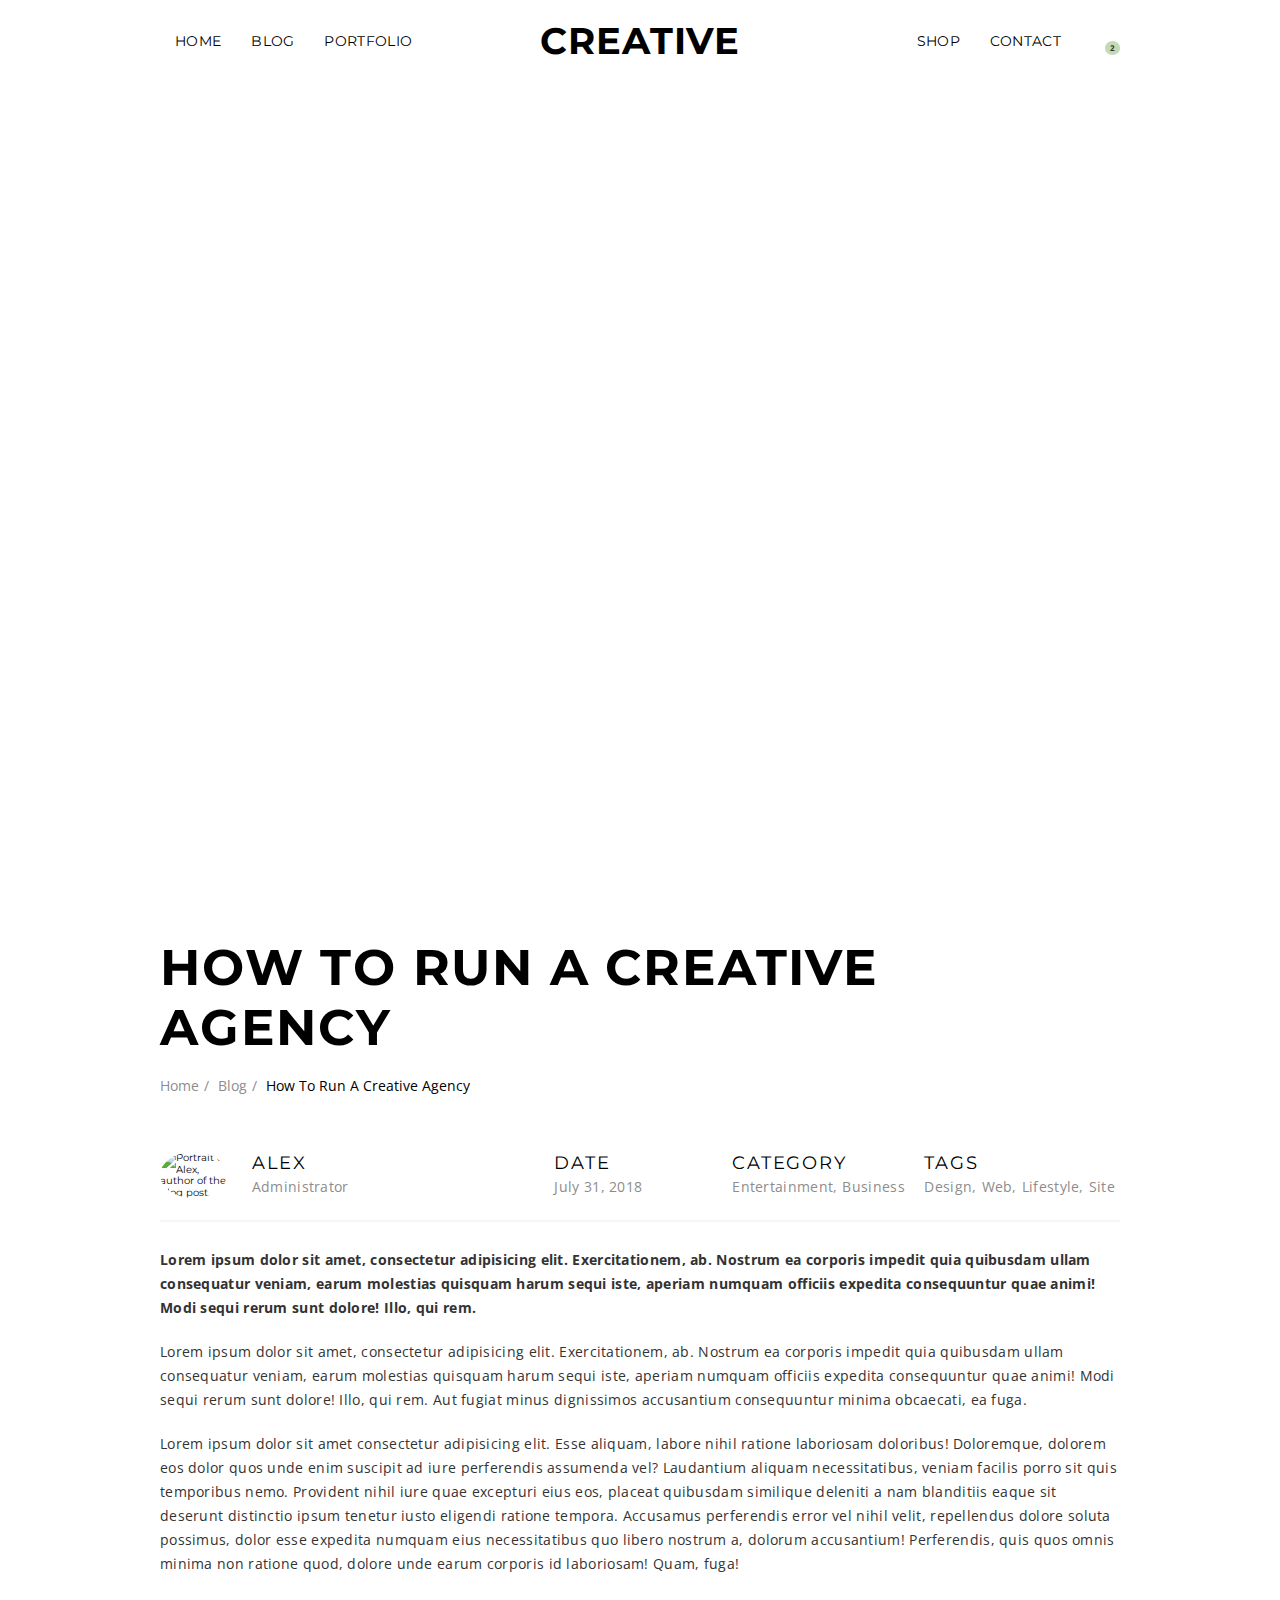
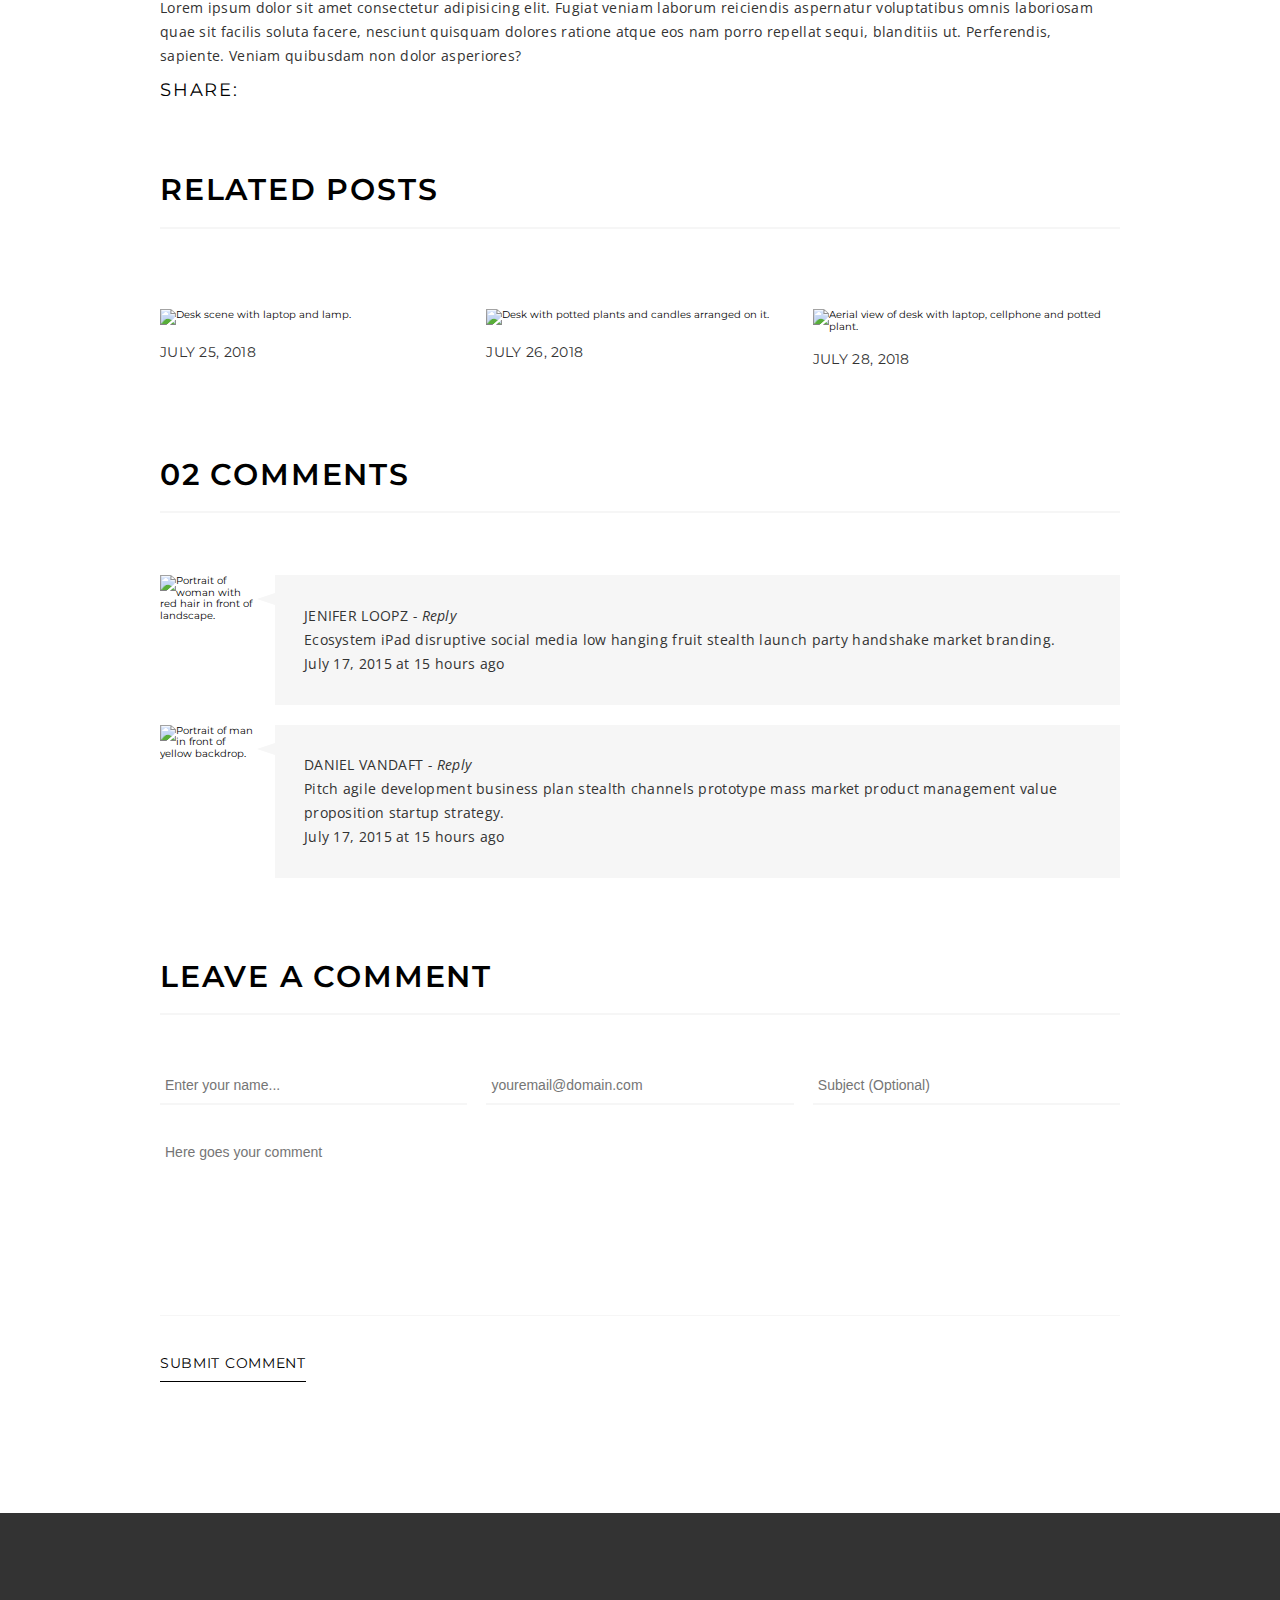
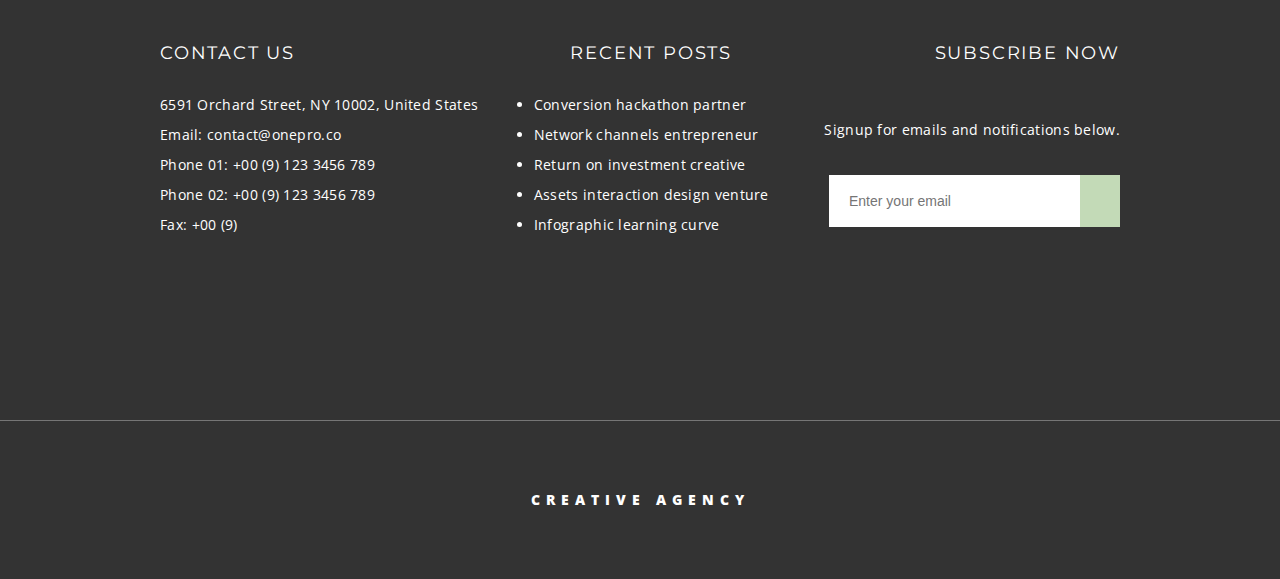
==== commit 1a8c1342: "finished contact page & media queries + replaced div underlines with ::afters" ====
--- a/pages/blog.html
+++ b/pages/blog.html
@@ -148,7 +148,6 @@
                     </ul>
                 </div>
             </div> <!-- end of .blog-metadata-->
-            <div class="underline"></div>
             <div class="blog-text">
                 <p class="bold-text">
                     Lorem ipsum dolor sit amet, consectetur adipisicing elit. Exercitationem, ab. Nostrum ea corporis
@@ -188,7 +187,6 @@
         <!-- SECTION 1 - RELATED POSTS - BEGINS -->
         <section class="section-related-posts wrapper">
             <h3 class="blog-section-title">Related Posts</h3>
-            <div class="underline"></div>
             <ul class="posts-container">
                 <li>
                     <a href="#">
@@ -222,7 +220,6 @@
         <!-- SECTION 2 - COMMENTS - BEGINS -->
         <section class="section-comments wrapper">
             <h3 class="blog-section-title">02 Comments</h3>
-            <div class="underline"></div>
             <div class="comment-container">
                 <div class="comment">
                     <div class="comment-img-container">
@@ -266,9 +263,8 @@
 
         <!-- SECTION 3 - LEAVE A COMMENT - BEGINS -->
         <section class="section-comment-form wrapper">
-            <label for="comment">
-                <h3 class="blog-section-title">Leave A Comment</h3>
-                <div class="underline"></div>
+            <label class="comment-label" for="comment">
+                <h3 class="blog-section-title comment-h3">Leave A Comment</h3>
             </label>
             <form action="Post" class="comment-form-container">
                 <input class="comment-name-input" type="text" placeholder="Enter your name..." required >
@@ -276,7 +272,6 @@
                 <input class="comment-subject-input" type="text" placeholder="Subject (Optional)">
                 <textarea class="comment-content-input" name="comment-input" id="comment-input" cols="30" max-length="500"
                     rows="10" placeholder="Here goes your comment" required></textarea>
-                <div class="underline"></div>
                 <button name="comment-submission" type="submit" class="button-submit-comment">Submit Comment</button>
             </form>
         </section>
--- a/styles/styles.css
+++ b/styles/styles.css
@@ -241,7 +241,7 @@
 html {
   font-size: 62.5%;
   font-family: "Montserrat", sans-serif;
-  color: #333333;
+  color: #000;
 }
 
 h1,
@@ -270,7 +270,7 @@
 }
 
 a {
-  color: #333333;
+  color: #000;
 }
 
 p {
@@ -299,7 +299,7 @@
 
 footer input[type=email],
 footer button i {
-  color: #333333;
+  color: #000;
 }
 
 /* Nav Text & Footer "Creative Agency" Bar */
@@ -321,6 +321,12 @@
   letter-spacing: 0.07rem;
 }
 
+input,
+textarea {
+  color: #8d8c8c;
+  font-size: 1.4rem;
+}
+
 .cart-number {
   font-size: 0.8rem;
   line-height: 0.8rem;
@@ -354,6 +360,10 @@
   margin: 0;
 }
 
+p {
+  color: #333333;
+}
+
 a {
   text-decoration: none;
   padding: 0;
@@ -376,7 +386,7 @@
   padding: 5px 5px;
 }
 
-/* GLOBAL HEADER STYLES ------------------------------------*/
+/* GLOBAL NAV STYLES ------------------------------------*/
 .header-nav {
   display: -webkit-box;
   display: -ms-flexbox;
@@ -391,6 +401,7 @@
           align-items: center;
   padding-top: 20px;
   position: relative;
+  z-index: 10;
 }
 
 /* Anchor tag styling for all mobile and desktop menus */
@@ -425,7 +436,7 @@
 
 /* Mobile Menu */
 .mobile-menu li {
-  background-color: #FFFFFF;
+  background-color: rgba(255, 255, 255, 0.971);
 }
 
 /* Icon Hover Effect */
@@ -442,7 +453,7 @@
 .menu-button,
 #toggle {
   display: none;
-  color: #333333;
+  color: #000;
   position: absolute;
   left: 170px;
   top: 20px;
@@ -526,6 +537,7 @@
   right: 0;
 }
 
+/* HOME/INDEX STYLES */
 /* INDEX HEADER -----------------------------------------*/
 .index-header {
   background-image: url("../assets/home-1.jpeg");
@@ -535,7 +547,7 @@
   position: relative;
 }
 .index-header .vertical-line {
-  border-left: 0.5px solid #333333;
+  border-left: 0.5px solid #000;
   display: block;
   height: 120px;
   position: absolute;
@@ -543,15 +555,6 @@
   left: 50%;
 }
 
-/* BLOG HEADER ------------------------------------------*/
-.blog-header {
-  background-image: url("../assets/blog-1.jpeg");
-  background-size: cover;
-  height: 100vh;
-  background-position: bottom;
-}
-
-/* HOME/INDEX PAGE SECTIONS STYLES */
 /* SECTION ONE: BRANDING ------------------------------*/
 .section-branding {
   background-color: #C3DAB7;
@@ -622,7 +625,7 @@
 }
 
 .left-scroll-icon {
-  color: #333333;
+  color: #000;
 }
 
 .right-scroll-icon {
@@ -707,7 +710,7 @@
   justify-self: center;
 }
 .icon-gallery-button i {
-  border: 2px solid #333333;
+  border: 2px solid #000;
   font-size: 2.6rem;
   width: 6rem;
   height: 6rem;
@@ -719,7 +722,7 @@
 }
 .icon-gallery-button i:hover, .icon-gallery-button i:focus {
   color: #F6F6F6;
-  background-color: #333333;
+  background-color: #000;
   scale: 95%;
 }
 
@@ -739,7 +742,7 @@
   padding: 7% 0 10% 0;
 }
 .section-team .vertical-line-two {
-  border-left: 0.5px solid #333333;
+  border-left: 0.5px solid #000;
   display: block;
   height: 60px;
   position: absolute;
@@ -829,7 +832,7 @@
   border: 2px solid rgba(0, 0, 0, 0);
 }
 .anchor-box:hover, .anchor-box:focus {
-  border: 2px solid #333333;
+  border: 2px solid #000;
   background-color: #F6F6F6;
 }
 
@@ -876,7 +879,7 @@
   transition: 300ms;
 }
 .portfolio-link:hover, .portfolio-link:focus {
-  border: 1px solid #333333;
+  border: 1px solid #000;
   scale: 0.9;
 }
 
@@ -889,11 +892,15 @@
      object-fit: cover;
 }
 
-/* BLOG PAGE SECTIONS STYLES */
+/* BLOG STYLES */
 /* Note about colors: I had to create a mediumGrey variable because the off white colour was hardly showing up on my monitor so any text I used it on became unreadable. I still used the off white (which i called lightGrey) to shade background areas though. */
-/* General Styles */
-.underline {
-  border-bottom: 2px solid #F6F6F6;
+/* BLOG HEADER ------------------------------------------*/
+.blog-header {
+  background-image: url("../assets/blog-1.jpeg");
+  background-size: cover;
+  height: 100vh;
+  background-position: bottom;
+  background-repeat: no-repeat;
 }
 
 /* ARTICLE: BLOG - HOW TO RUN AN AGENCY ---------------------------*/
@@ -954,6 +961,7 @@
       -ms-flex-align: center;
           align-items: center;
   padding: 1% 0;
+  position: relative;
 }
 .blog-metadata p {
   color: #8d8c8c;
@@ -1155,7 +1163,6 @@
 }
 .comment-form-container input,
 .comment-form-container textarea {
-  color: #8d8c8c;
   padding: 10px 5px;
   border-style: none none solid none;
   border-color: #F6F6F6;
@@ -1166,8 +1173,8 @@
 .comment-form-container input:hover, .comment-form-container input:focus,
 .comment-form-container textarea:hover,
 .comment-form-container textarea:focus {
-  color: #333333;
-  border-color: #333333;
+  color: #000;
+  border-color: #000;
   border-size: 2px;
 }
 
@@ -1191,13 +1198,161 @@
   font-weight: 400;
   font-family: "Montserrat", sans-serif;
   padding: 10px 0;
-  border-bottom: 1px solid #333333;
+  border-bottom: 1px solid #000;
   -webkit-transition: 300ms;
   transition: 300ms;
+  scale: 1;
 }
 .button-submit-comment:hover, .button-submit-comment:focus {
-  border-bottom: 2px solid #333333;
-  scale: 0.95;
+  scale: 0.9;
+}
+
+/* DECORATIVE UNDERLINE STYLING (::AFTERS) ----------------------------------*/
+.blog-metadata::after,
+.blog-section-title::after {
+  content: " ";
+  border-bottom: 2px solid #F6F6F6;
+  width: 100%;
+  position: absolute;
+  display: inline-block;
+}
+
+.blog-metadata,
+.blog-section-title {
+  position: relative;
+}
+
+.blog-metadata::after {
+  bottom: -20%;
+}
+
+.blog-section-title {
+  padding-bottom: 5%;
+}
+
+.blog-section-title::after {
+  left: 0;
+  bottom: 30%;
+}
+
+/* CONTACT PAGE SECTIONS STYLES */
+/* HEADER BEGINS */
+.contact-background-img {
+  margin-top: 20px;
+  background-image: url("../assets/contact-1.jpeg");
+  background-size: cover;
+  background-repeat: no-repeat;
+  min-height: 200px;
+  background-position: bottom;
+}
+
+.contact-header h2 {
+  font-weight: 800;
+  font-size: 5rem;
+  line-height: 5rem;
+  display: -webkit-box;
+  display: -ms-flexbox;
+  display: flex;
+  -ms-flex-wrap: wrap;
+      flex-wrap: wrap;
+  -webkit-box-orient: vertical;
+  -webkit-box-direction: normal;
+      -ms-flex-direction: column;
+          flex-direction: column;
+  width: 29%;
+  -webkit-box-align: center;
+      -ms-flex-align: center;
+          align-items: center;
+  position: relative;
+  top: -66px;
+}
+
+/* HEADER ENDS */
+/* SECTION 1: CONTACT DETAILS ------------------------------*/
+.contact-header h2::before {
+  content: "";
+  border-bottom: 2px solid black;
+  width: 4rem;
+  position: absolute;
+  left: 0;
+  top: -40px;
+}
+
+/* SECTION 1: CONTACT DETAILS ------------------ */
+.section-contact-details,
+.section-in-touch,
+.details-container,
+.contact-icon-container {
+  padding: 3% 0;
+}
+
+.details-container h3,
+.section-in-touch h3 {
+  margin-bottom: 2%;
+}
+
+.contact-icon-container {
+  display: -webkit-box;
+  display: -ms-flexbox;
+  display: flex;
+  -ms-flex-wrap: wrap;
+      flex-wrap: wrap;
+  -webkit-box-pack: space-evenly;
+      -ms-flex-pack: space-evenly;
+          justify-content: space-evenly;
+  -ms-flex-preferred-size: 100%;
+      flex-basis: 100%;
+}
+.contact-icon-container i {
+  font-size: 3.5rem;
+  padding-left: 0;
+}
+.contact-icon-container h4 {
+  font-size: 1.4rem;
+  letter-spacing: 0.9rem;
+  padding: 4% 0;
+}
+.contact-icon-container a {
+  -webkit-transition: 300ms;
+  transition: 300ms;
+  color: #333333;
+}
+.contact-icon-container a:hover, .contact-icon-container a:focus {
+  color: #8d8c8c;
+}
+
+.contact-phone-container,
+.contact-email-container,
+.contact-address-container {
+  -ms-flex-preferred-size: 30%;
+      flex-basis: 30%;
+  position: relative;
+}
+
+.contact-address-container::before,
+.contact-email-container::before {
+  content: "";
+  border-right: 2px solid #F6F6F6;
+  height: 150%;
+  position: absolute;
+  left: -15%;
+  top: -25%;
+}
+
+/* SECTION 3: FULL BLEED IMAGE-------------------------- */
+.section-comments-full-image {
+  display: -webkit-box;
+  display: -ms-flexbox;
+  display: flex;
+  width: 100%;
+  height: 688px;
+}
+.section-comments-full-image img {
+  min-width: 100%;
+  -o-object-fit: cover;
+     object-fit: cover;
+  -o-object-position: top;
+     object-position: top;
 }
 
 footer {
@@ -1292,6 +1447,9 @@
 }
 .email-submit-button:hover, .email-submit-button:focus {
   background-color: #F6F6F6;
+}
+.email-submit-button i {
+  color: #333333;
 }
 
 .creative-container {
@@ -1468,7 +1626,7 @@
 /* --------------MEDIA QUERY 800PX--------------- */
 @media (max-width: 800px) {
   .wrapper {
-    width: 95%;
+    width: 90%;
   }
   /* Header Styles */
   .header-nav .shop-menu,
@@ -1829,9 +1987,6 @@
 }
 /* --------------MEDIA QUERY 800PX--------------- */
 @media (max-width: 800px) {
-  .wrapper {
-    width: 95%;
-  }
   /* Header Styles */
   .header-nav .shop-menu,
 .header-nav .home-menu {
@@ -2028,4 +2183,72 @@
   .footer-container p {
     font-size: 1.3rem;
   }
+}
+/* CONTACT PAGE MEDIA QUERIES */
+/* MEDIA QUERY MAX WIDTH 1000PX ------------------------------------------------- */
+@media (max-width: 1000px) {
+  .contact-header h2 {
+    font-size: 4rem;
+  }
+  /* SECTION 1: CONTACT DETAILS -----------------------*/
+  .contact-icon-container {
+    -webkit-box-orient: vertical;
+    -webkit-box-direction: normal;
+        -ms-flex-direction: column;
+            flex-direction: column;
+    -webkit-box-pack: justify;
+        -ms-flex-pack: justify;
+            justify-content: space-between;
+    width: 100%;
+    -webkit-box-align: start;
+        -ms-flex-align: start;
+            align-items: flex-start;
+  }
+  .contact-phone-container,
+.contact-email-container,
+.contact-address-container {
+    padding: 3% 0;
+  }
+  .contact-address-container::before,
+.contact-email-container::before {
+    display: none;
+  }
+  /* SECTION 2: GET IN TOUCH WITH US FORMS -------------- */
+  .comment-form-container {
+    -webkit-box-orient: vertical;
+    -webkit-box-direction: normal;
+        -ms-flex-direction: column;
+            flex-direction: column;
+  }
+  .comment-form-container input {
+    margin: 3% 0;
+  }
+  .comment-form-container button {
+    -ms-flex-item-align: center;
+        align-self: center;
+  }
+  /* SECTION 3: FULL BLEED IMAGE-------------------------- */
+  .section-comments-full-image {
+    max-height: 500px;
+  }
+}
+/* MEDIA QUERY MAX WIDTH 800PX -------------------------------------------------- */
+@media (max-width: 800px) {
+  .contact-background-img {
+    background-position: left;
+  }
+  /* SECTION 2: GET IN TOUCH WITH US FORMS -------------- */
+  .comment-form-container {
+    -webkit-box-orient: vertical;
+    -webkit-box-direction: normal;
+        -ms-flex-direction: column;
+            flex-direction: column;
+  }
+  .comment-form-container input {
+    margin: 4% 0;
+  }
+  /* SECTION 3: FULL BLEED IMAGE-------------------------- */
+  .section-comments-full-image {
+    max-height: 300px;
+  }
 }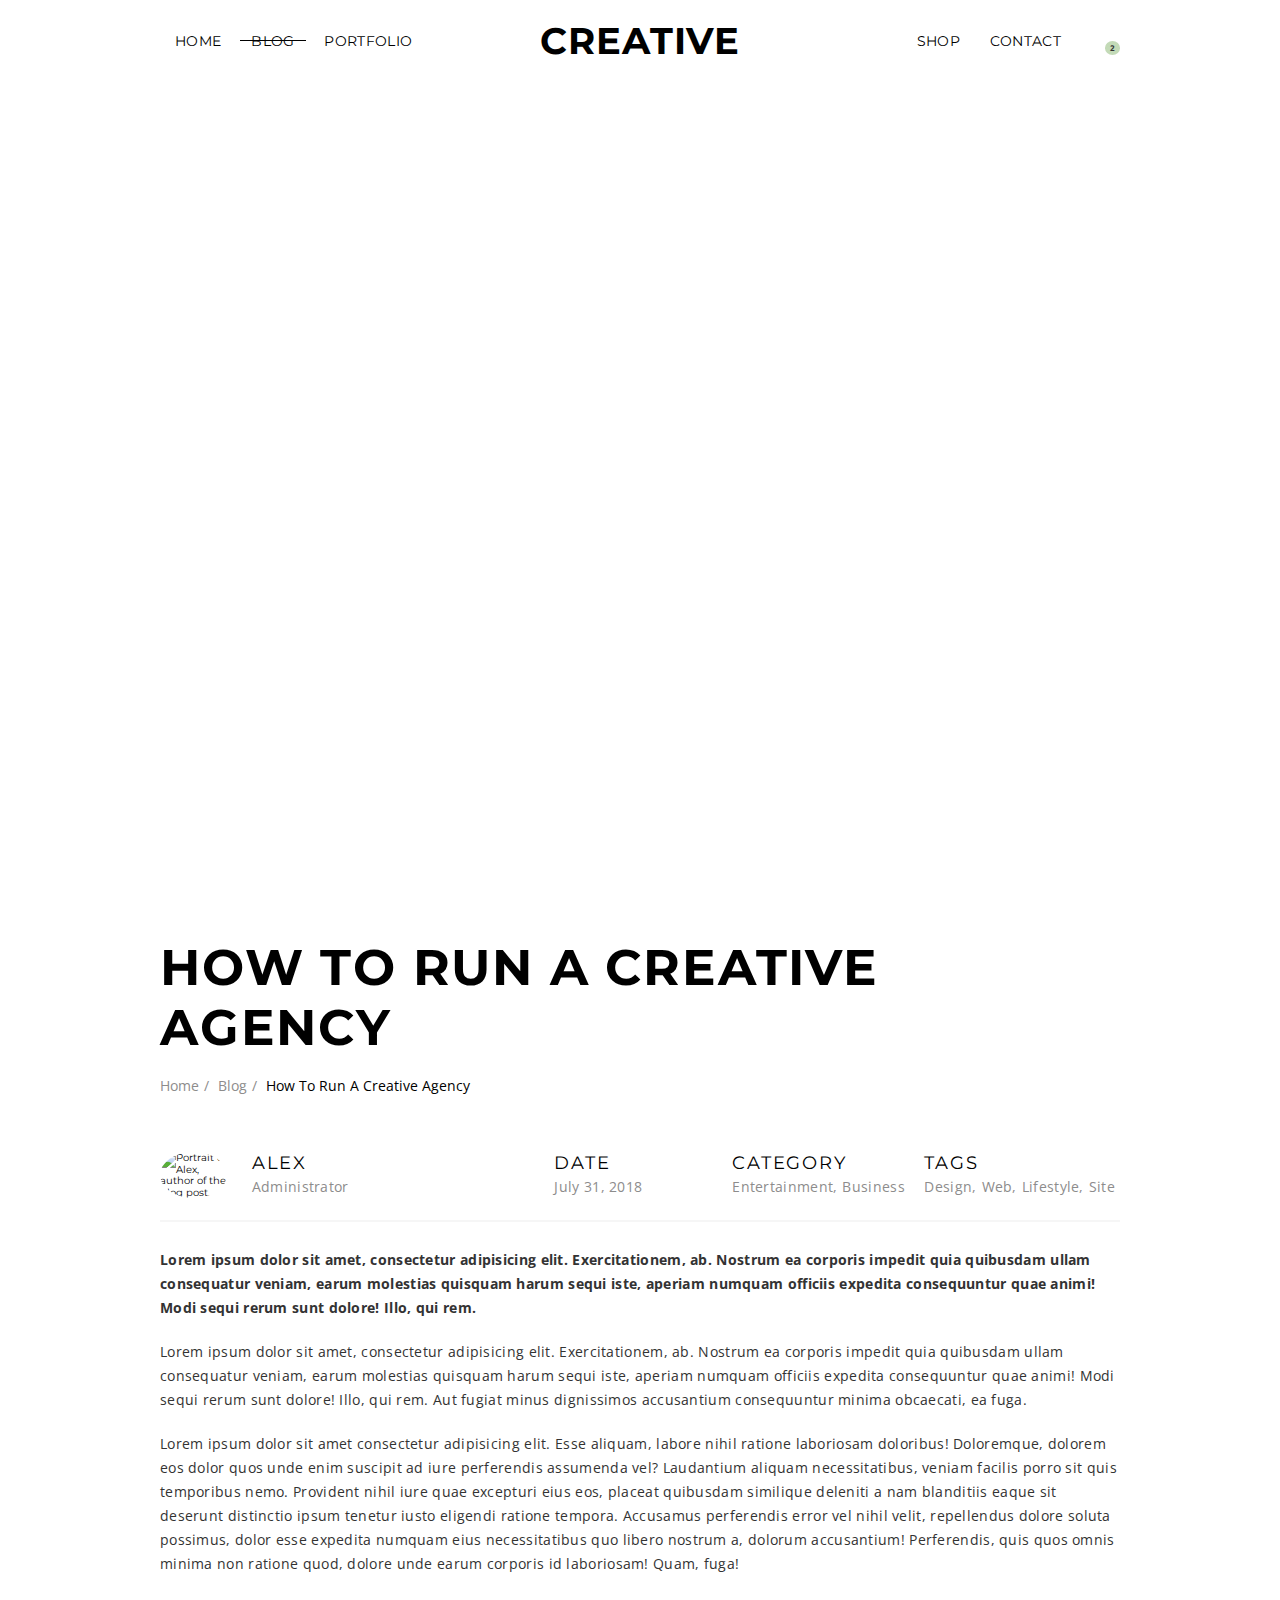
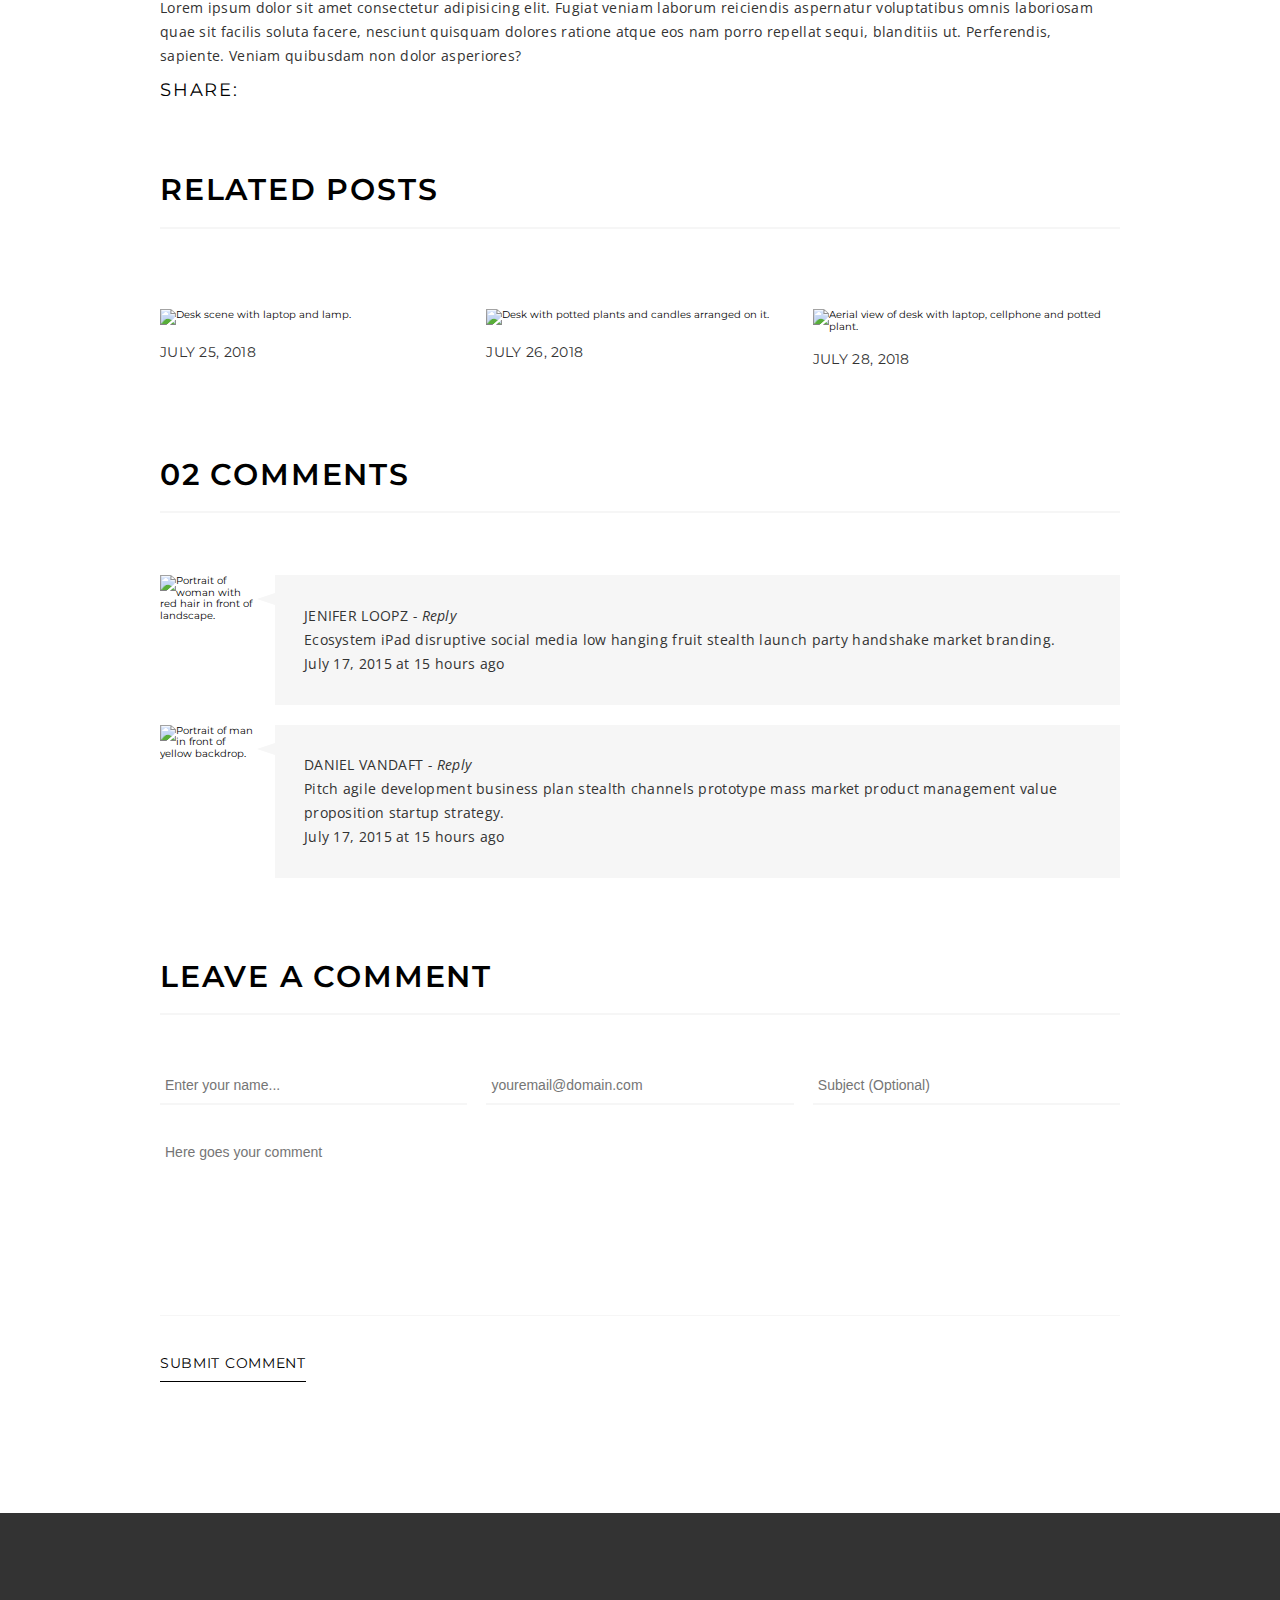
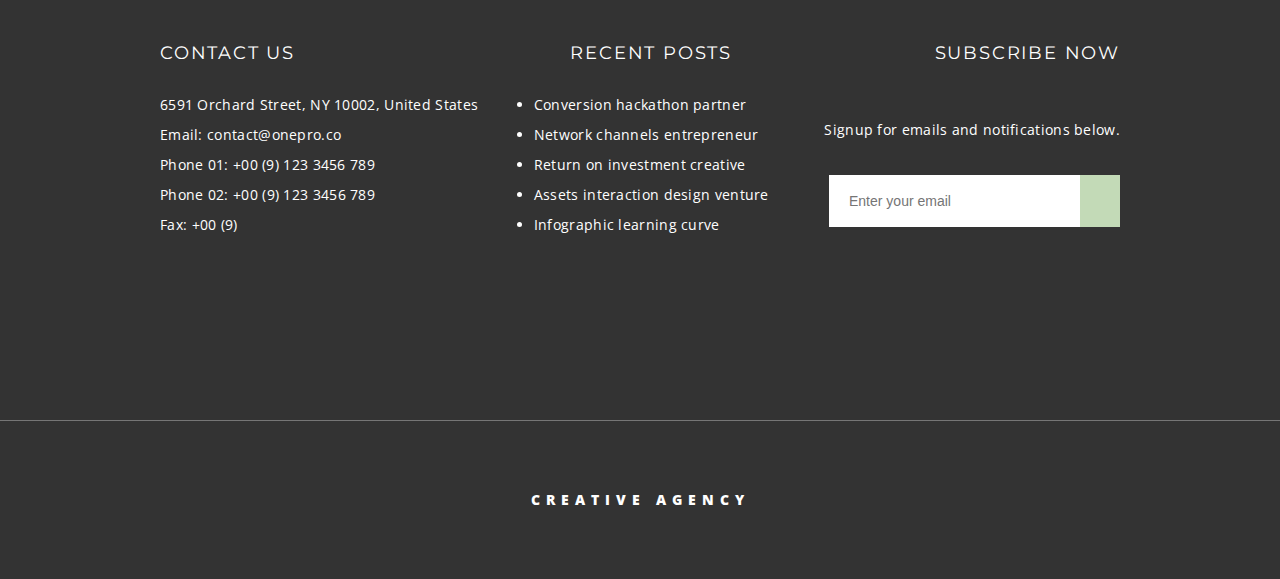
==== commit e09f6bed: "Merge pull request #36 from fionafreemark/feature-contact" ====
--- a/pages/blog.html
+++ b/pages/blog.html
@@ -29,7 +29,7 @@
                     <a href="../index.html">Home</a>
                 </li>
                 <li>
-                    <a href="./blog.html">Blog</a>
+                    <a class="active-link"href="./blog.html">Blog</a>
                 </li>
                 <li>
                     <a href="#">Portfolio</a>
@@ -57,7 +57,7 @@
                     <a href="../index.html">Home</a>
                 </li>
                 <li>
-                    <a href="./blog.html">Blog</a>
+                    <a class="active-link"href="./blog.html">Blog</a>
                 </li>
                 <li>
                     <a href="">Portfolio</a>
--- a/styles/styles.css
+++ b/styles/styles.css
@@ -419,6 +419,7 @@
   -webkit-transition: 300ms;
   transition: 300ms;
   width: 100%;
+  position: relative;
 }
 .mobile-menu a:not(.creative-logo),
 .home-menu a:not(.creative-logo),
@@ -426,12 +427,33 @@
   -webkit-transition: 500ms;
   transition: 500ms;
 }
-.mobile-menu a:not(.creative-logo):hover, .mobile-menu a:not(.creative-logo):focus,
-.home-menu a:not(.creative-logo):hover,
-.home-menu a:not(.creative-logo):focus,
-.shop-menu a:not(.creative-logo):hover,
-.shop-menu a:not(.creative-logo):focus {
-  text-decoration: line-through;
+.mobile-menu a:not(.creative-logo):hover::after, .mobile-menu a:not(.creative-logo):focus::after,
+.home-menu a:not(.creative-logo):hover::after,
+.home-menu a:not(.creative-logo):focus::after,
+.shop-menu a:not(.creative-logo):hover::after,
+.shop-menu a:not(.creative-logo):focus::after {
+  content: " ";
+  width: 90%;
+  height: 1px;
+  position: absolute;
+  background-color: black;
+  bottom: 50%;
+  left: 5%;
+}
+
+/* Strike-through effect for active page link. */
+.active-link::after {
+  content: " ";
+  width: 90%;
+  height: 1px;
+  position: absolute;
+  background-color: #000;
+  bottom: 50%;
+  left: 5%;
+}
+
+.active-link {
+  position: relative;
 }
 
 /* Mobile Menu */
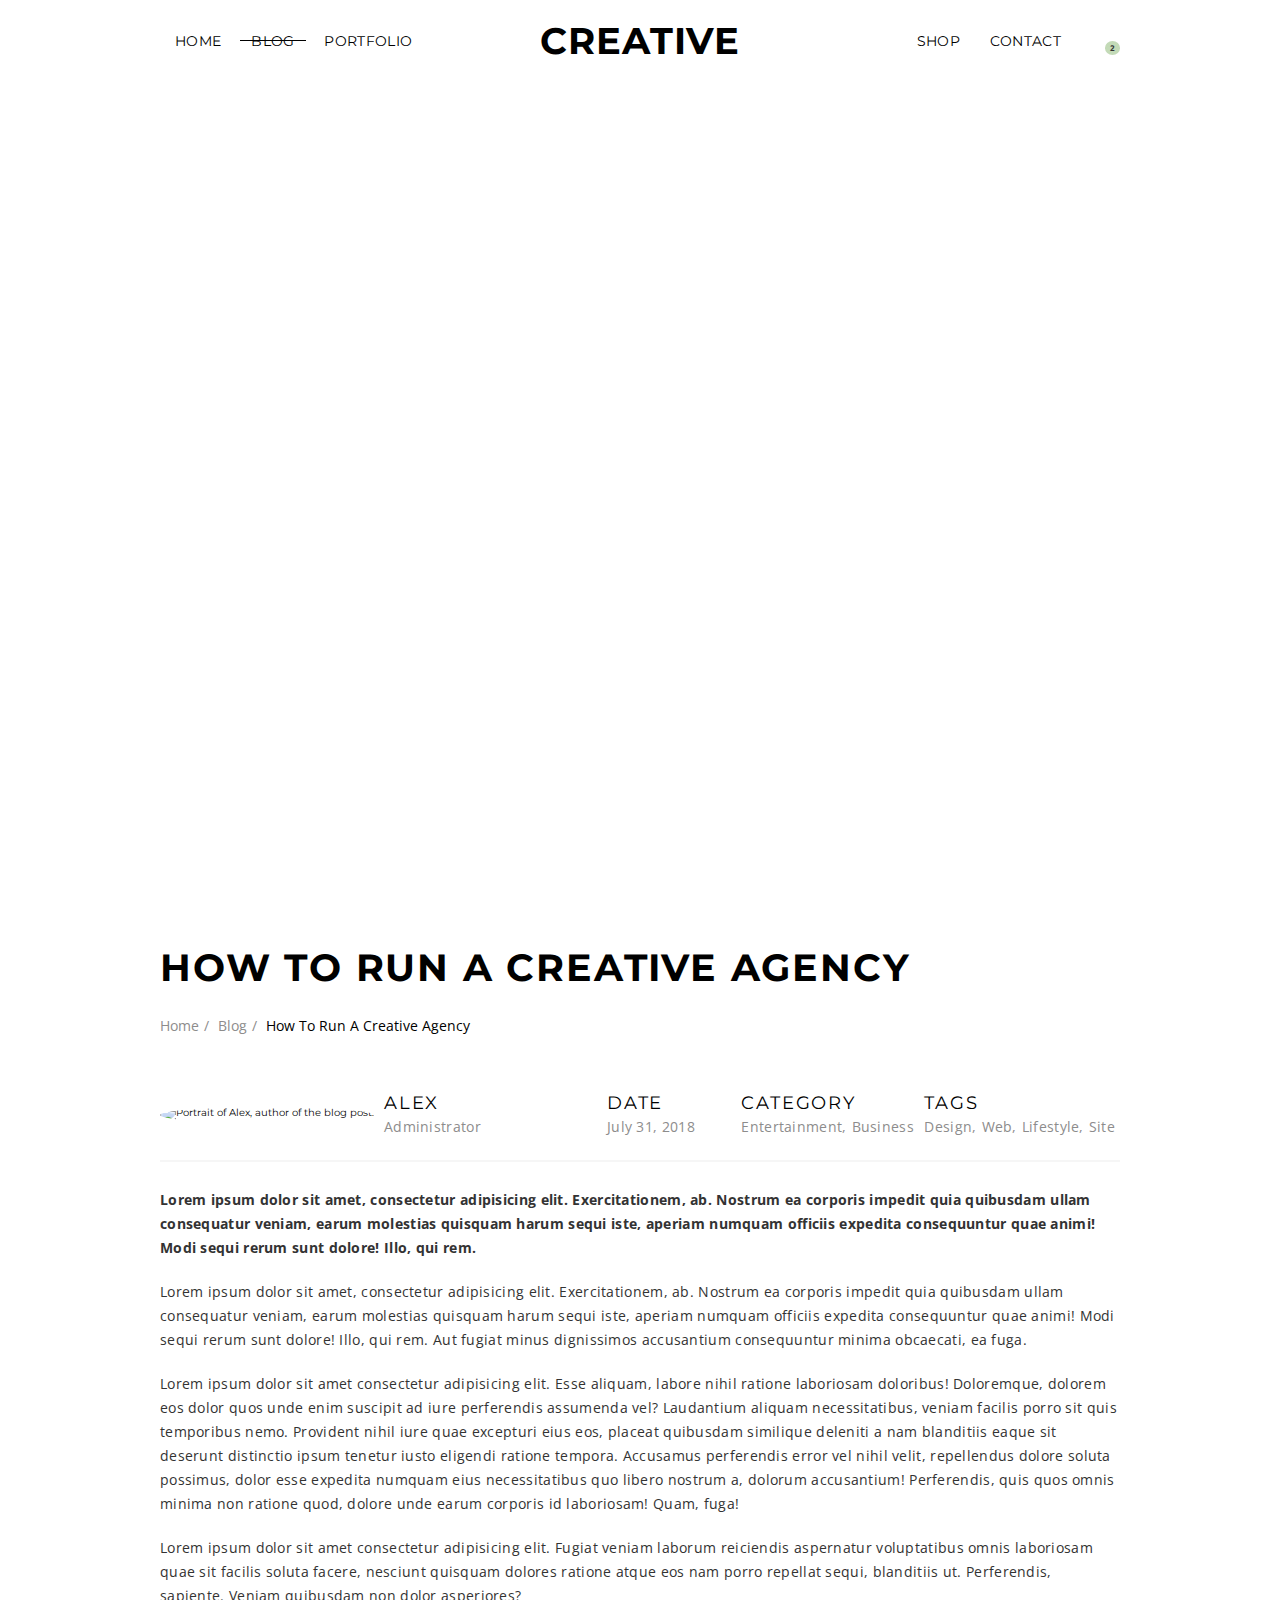
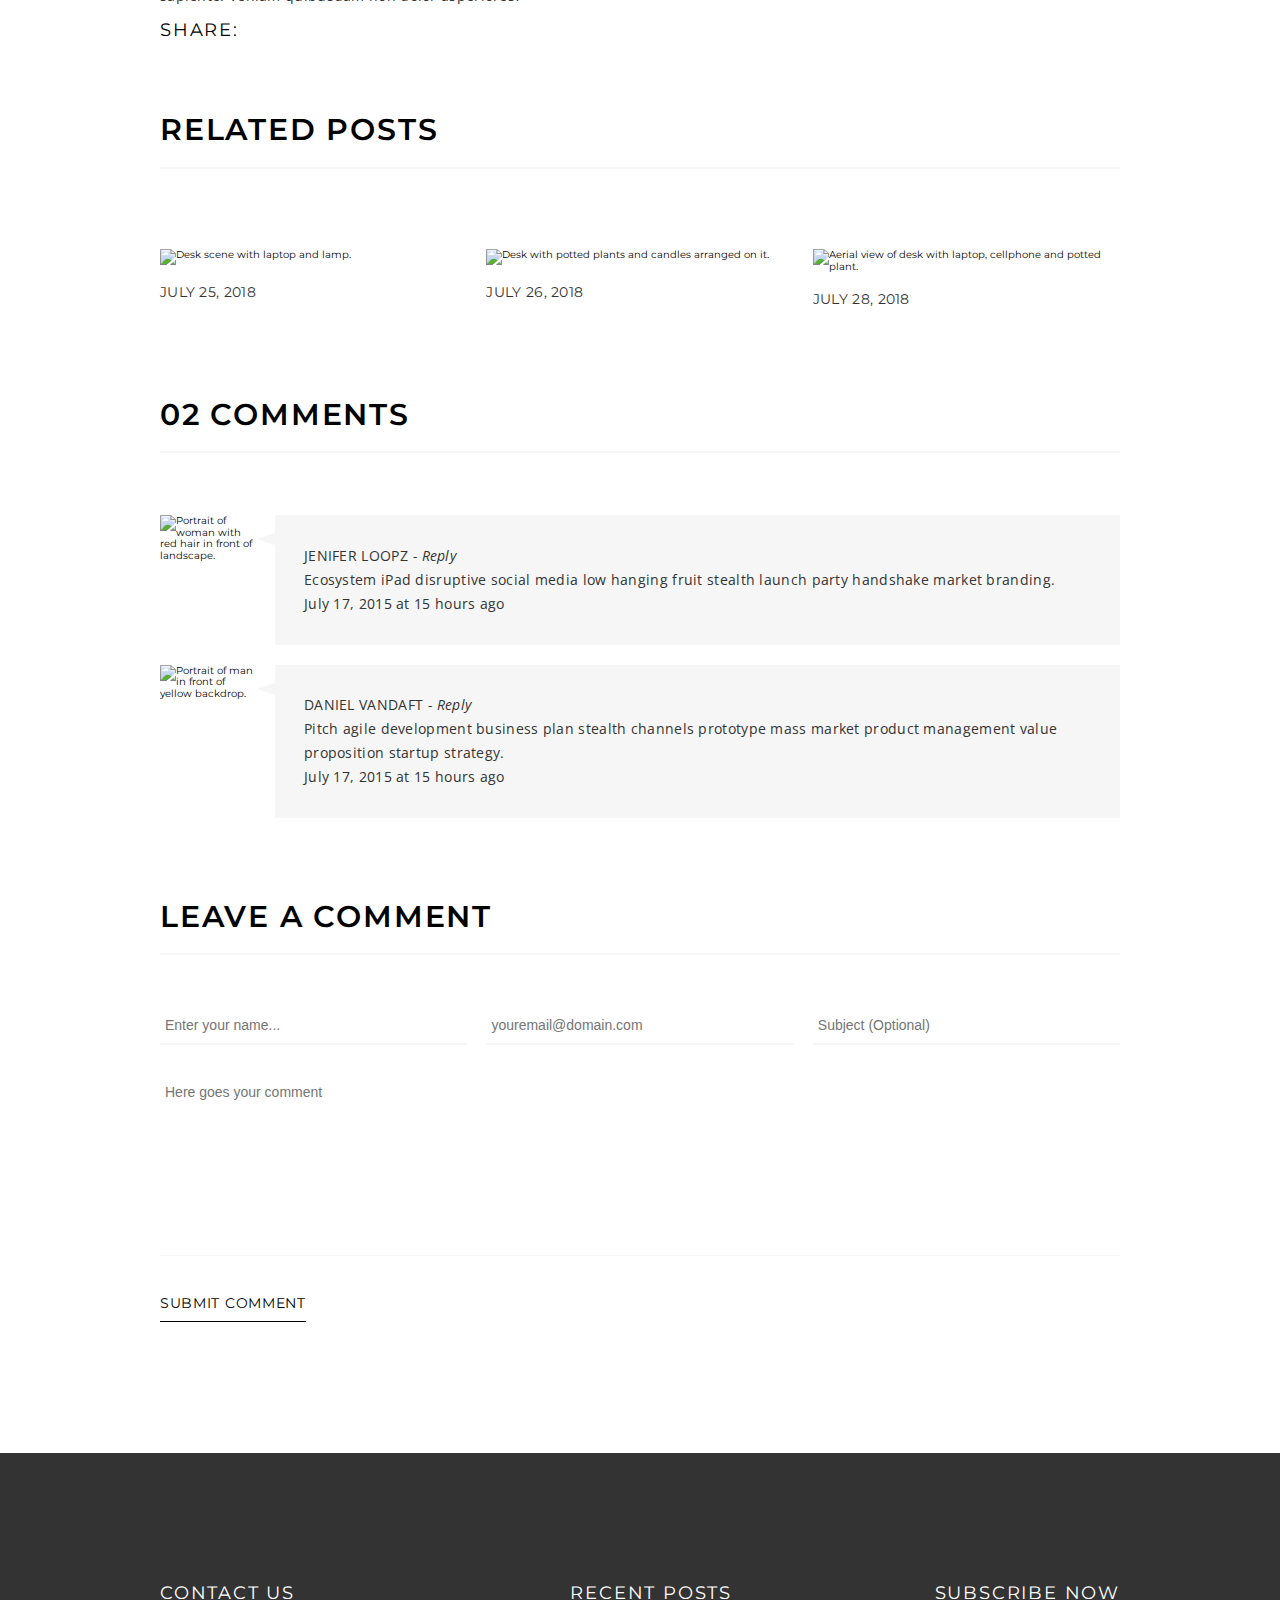
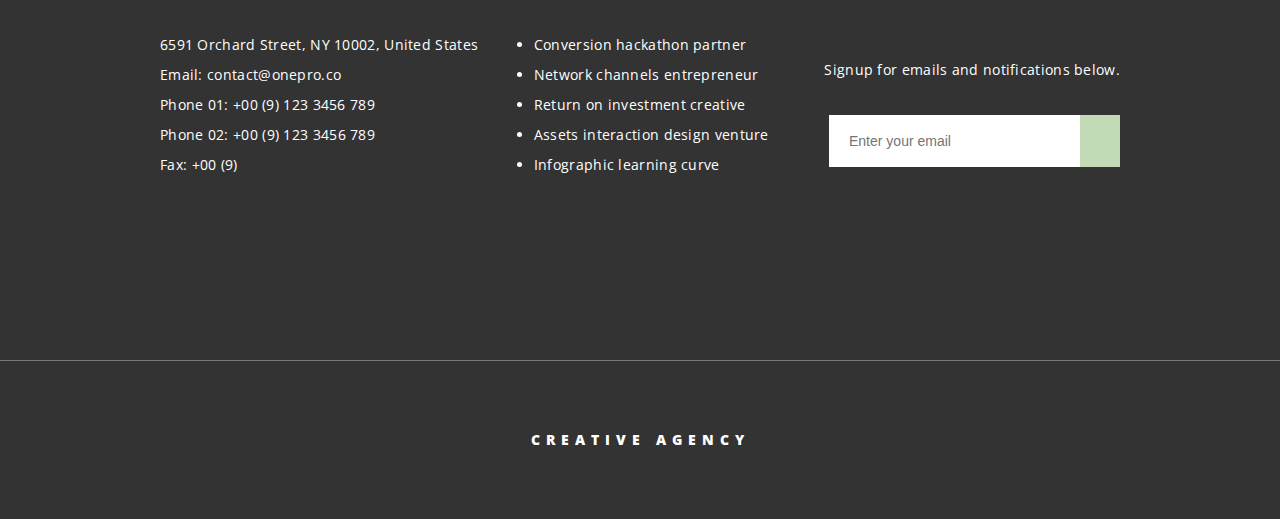
==== commit 47e0a5f6: "Merge pull request #38 from fionafreemark/feature-contact" ====
--- a/pages/blog.html
+++ b/pages/blog.html
@@ -117,16 +117,19 @@
                 </div>
                 <div class="date">
                     <h5>Date</h5>
-                    <p>July 31, 2018</p>
+                    <a href="#"><p>July 31, 2018</p></a>
+                    
                 </div>
                 <div class="category">
                     <h5>Category</h5>
                     <ul class="category-ul">
                         <li>
-                            <p class="p-list">Entertainment</p>
-                        </li>
-                        <li>
-                            <p>Business</p>
+                            <a href="#"><p class="p-list">Entertainment</p></a>
+                            
+                        </li>
+                        <li>
+                            <a href="#"><p>Business</p></a>
+                            
                         </li>
                     </ul>
                 </div>
@@ -134,16 +137,20 @@
                     <h5>Tags</h5>
                     <ul class="tags-ul">
                         <li>
-                            <p class="p-list">Design</p>
-                        </li>
-                        <li>
-                            <p class="p-list">Web</p>
-                        </li>
-                        <li>
-                            <p class="p-list">Lifestyle</p>
-                        </li>
-                        <li>
-                            <p>Site</p>
+                            <a href="#"><p class="p-list">Design</p></a>
+                            
+                        </li>
+                        <li>
+                            <a href="#"><p class="p-list">Web</p></a>
+                            
+                        </li>
+                        <li>
+                            <a href="#"><p class="p-list">Lifestyle</p></a>
+                            
+                        </li>
+                        <li>
+                            <a href="#"><p>Site</p></a>
+                            
                         </li>
                     </ul>
                 </div>
--- a/styles/styles.css
+++ b/styles/styles.css
@@ -594,6 +594,13 @@
 }
 .section-branding h2 {
   margin-bottom: 15px;
+  -webkit-transition: 300ms;
+  transition: 300ms;
+  scale: 1;
+  border: 1px solid rgba(0, 0, 0, 0);
+}
+.section-branding h2:hover {
+  scale: 0.9;
 }
 
 .desk-img-container {
@@ -912,6 +919,7 @@
 .container-drop-img img {
   -o-object-fit: cover;
      object-fit: cover;
+  width: 100%;
 }
 
 /* BLOG STYLES */
@@ -987,29 +995,45 @@
 }
 .blog-metadata p {
   color: #8d8c8c;
+  -webkit-transition: 300ms;
+  transition: 300ms;
+}
+.blog-metadata p:hover {
+  color: #000;
 }
 
 /* Blog Author Img */
 .writer-img-container {
-  -ms-flex-preferred-size: 7%;
-      flex-basis: 7%;
   margin-right: 10px;
 }
 .writer-img-container img {
   border-radius: 50%;
 }
 
-/* Blog Metadata Formatting */
 .administrator {
-  -ms-flex-preferred-size: 30%;
-      flex-basis: 30%;
-}
-
-.date,
+  -ms-flex-preferred-size: 17%;
+      flex-basis: 17%;
+  -webkit-box-flex: 3;
+      -ms-flex-positive: 3;
+          flex-grow: 3;
+  -ms-flex-negative: 3;
+      flex-shrink: 3;
+}
+
+.date {
+  -ms-flex-preferred-size: 14%;
+      flex-basis: 14%;
+}
+
 .category,
 .tags {
   -ms-flex-preferred-size: 17%;
       flex-basis: 17%;
+  -webkit-box-flex: 1;
+      -ms-flex-positive: 1;
+          flex-grow: 1;
+  -ms-flex-negative: 1;
+      flex-shrink: 1;
 }
 
 .category-ul,
@@ -1047,6 +1071,11 @@
 }
 .share-container i {
   padding: 10px;
+  -webkit-transition: 300ms;
+  transition: 300ms;
+}
+.share-container i:hover {
+  color: #8d8c8c;
 }
 
 /* SECTION ONE: RELATED POSTS GALLERY------------------------------*/
@@ -1475,7 +1504,15 @@
 }
 
 .creative-container {
-  text-align: center;
+  display: -webkit-box;
+  display: -ms-flexbox;
+  display: flex;
+  -webkit-box-pack: center;
+      -ms-flex-pack: center;
+          justify-content: center;
+  -webkit-box-align: center;
+      -ms-flex-align: center;
+          align-items: center;
   margin-top: 10%;
   padding: 5% 0;
   border-top: 0.5px solid rgba(165, 165, 165, 0.589);
@@ -1849,361 +1886,93 @@
 }
 /* Icon gallery began to scroll overtop of the dark part of the image so I've added a translucent background so the text is legible. */
 /* --------------MEDIA QUERY 1150PX--------------- */
-@media (max-width: 1150px) {
-  /* Icon Gallery Styles */
-  .section-icon-gallery .icon-gallery-container {
-    margin-left: 8%;
-    background-color: rgba(241, 239, 239, 0.785);
-  }
-  /* Section 4: Meet our Team*/
-  .container-meet-our-team .container-team-players {
-    -webkit-box-pack: center;
-        -ms-flex-pack: center;
-            justify-content: center;
-    padding: 2%;
-  }
-  .container-meet-our-team .container-team-players h3 {
-    margin: 0;
-  }
-  .container-meet-our-team p {
-    font-size: 1.2rem;
-  }
-  /* Footer */
-  footer p,
-footer a,
-footer label {
-    font-size: 1.3rem;
+@media (max-width: 1300px) {
+  .article-blog h2 {
+    font-size: 3.8rem;
   }
 }
 /* --------------MEDIA QUERY 1000PX--------------- */
 @media (max-width: 1000px) {
-  /* Header Styles */
-  .header-nav {
-    -webkit-box-pack: start;
-        -ms-flex-pack: start;
-            justify-content: flex-start;
-    -ms-flex-wrap: wrap;
-        flex-wrap: wrap;
-    -webkit-transition: 500ms;
-    transition: 500ms;
+  .blog-header {
+    background-position: bottom left;
+  }
+  /* Blog Title */
+  .article-blog h2 {
+    font-size: 3rem;
+  }
+  /* Metadata Section */
+  .blog-metadata {
+    -webkit-box-ordinal-group: 0;
+        -ms-flex-order: -1;
+            order: -1;
     position: relative;
-    /* Menus hidden so they can be revealed by toggle */
-    /* Toggle For Hidden Menu */
-  }
-  .header-nav .home-menu,
-.header-nav .shop-menu {
+  }
+  .writer-img-container {
     -webkit-box-ordinal-group: 3;
         -ms-flex-order: 2;
             order: 2;
-    -ms-flex-preferred-size: auto;
-        flex-basis: auto;
-    display: none;
-  }
-  .header-nav .menu-button {
-    display: block;
-    cursor: pointer;
-  }
-  .header-nav #toggle:checked + .mobile-menu {
+    margin: 0;
     position: absolute;
-    top: 60px;
-    display: block;
-  }
-  .header-nav .creative-logo {
+    right: 10px;
+    top: 10px;
+  }
+  .date,
+.category,
+.tags {
     -ms-flex-preferred-size: 100%;
         flex-basis: 100%;
-    -webkit-box-ordinal-group: 2;
-        -ms-flex-order: 1;
-            order: 1;
-  }
-  .header-nav .creative-logo h1 {
-    font-size: 2.6rem;
-    text-align: left;
-  }
-  /* Section 1: Branding */
-  .branding-text-container {
-    -ms-flex-preferred-size: 100%;
-        flex-basis: 100%;
-  }
-  .desk-img-container .circular-text {
-    width: 30%;
-  }
-  /* Section 2: Circle Gallery */
-  .section-gallery .container-circle-gallery .magazine-img {
-    width: 70%;
-  }
-  /* Section 4: Meet Our Team*/
-  .section-team h2 {
-    margin-top: 50px;
-  }
-  .container-meet-our-team .container-team-players {
-    -ms-flex-preferred-size: 100%;
-        flex-basis: 100%;
-    padding: 4%;
-    margin: 0 0 5px 0;
-  }
-  .container-meet-our-team .container-team-img {
-    -ms-flex-preferred-size: 50%;
-        flex-basis: 50%;
-    height: auto;
-    margin: 0;
-  }
-  .container-meet-our-team .container-team-img:nth-child(odd) {
-    padding: 5px 0px 5px 5px;
-  }
-  .container-meet-our-team .container-team-img:nth-child(even) {
-    padding: 5px 5px 5px 0px;
-  }
-  .container-meet-our-team .container-work-with-us {
-    -ms-flex-preferred-size: 50%;
-        flex-basis: 50%;
-    margin: 0;
-    padding: 5px 0px 5px 5px;
-  }
-  .container-meet-our-team .container-work-with-us a {
-    padding: 47% 20%;
-  }
-  /* Section 5: Drop Us A Line */
-  .section-drop-a-line .container-drop-img img {
-    height: 100%;
-  }
-  /* Footer Styles */
-  .footer-container {
-    -ms-flex-wrap: wrap;
-        flex-wrap: wrap;
-  }
-  .footer-container .contact-us-container {
-    min-width: 40%;
-  }
-  .footer-container .recent-posts-container {
-    min-width: 40%;
-    display: -webkit-box;
-    display: -ms-flexbox;
-    display: flex;
+    -webkit-box-ordinal-group: 4;
+        -ms-flex-order: 3;
+            order: 3;
+  }
+  .date,
+.category,
+.tags,
+.administrator {
+    margin-bottom: 2%;
+  }
+  .blog-metadata::after {
+    bottom: -10%;
+  }
+}
+/* --------------MEDIA QUERY 800PX--------------- */
+@media (max-width: 800px) {
+  /* Related Posts Section ----------------*/
+  /* H3 Styles for Each Section */
+  .blog-section-title {
+    font-size: 2.5rem;
+    margin-bottom: 10px;
+  }
+  /* Image Gallery */
+  .posts-container {
     -webkit-box-orient: vertical;
     -webkit-box-direction: normal;
         -ms-flex-direction: column;
             flex-direction: column;
-    -webkit-box-align: end;
-        -ms-flex-align: end;
-            align-items: flex-end;
-  }
-  .footer-container .twitter-container,
-.footer-container .subscribe-container {
-    width: 100%;
-    margin-top: 30px;
-  }
-  .footer-container .twitter-container h4,
-.footer-container .subscribe-container h4 {
-    text-align: center;
-  }
-  .footer-container .twitter-container label,
-.footer-container .subscribe-container label {
-    text-align: center;
-  }
-  .footer-container .twitter-container .email-container,
-.footer-container .subscribe-container .email-container {
-    -webkit-box-pack: center;
-        -ms-flex-pack: center;
-            justify-content: center;
-  }
-}
-/* --------------MEDIA QUERY 800PX--------------- */
-@media (max-width: 800px) {
-  /* Header Styles */
-  .header-nav .shop-menu,
-.header-nav .home-menu {
-    width: 100%;
-    -webkit-box-orient: vertical;
-    -webkit-box-direction: normal;
-        -ms-flex-direction: column;
-            flex-direction: column;
-    -webkit-box-align: start;
-        -ms-flex-align: start;
-            align-items: flex-start;
-    -webkit-box-pack: start;
-        -ms-flex-pack: start;
-            justify-content: flex-start;
-  }
-  /* Section 1: Branding */
-  .section-branding {
-    padding-top: 15%;
-  }
-  .desk-img-container .circular-text {
-    width: 20%;
-    left: calc(50% - 47px);
-    top: 85%;
-  }
-  .branding-text-container {
+    -ms-flex-wrap: wrap;
+        flex-wrap: wrap;
+    height: auto;
+  }
+  .posts-container li {
     -ms-flex-preferred-size: 100%;
         flex-basis: 100%;
-  }
-  .branding-text-container .container-branding,
-.branding-text-container .container-design-develop {
-    -ms-flex-preferred-size: 100%;
-        flex-basis: 100%;
-    margin: 7% 0 2% 0;
-  }
-  /* Section 2: Circle Gallery */
-  .section-gallery .container-circle-gallery .magazine-img {
-    width: 60%;
-  }
-  /* Section 3: Icon Gallery Styles Styles */
-  .section-icon-gallery .icon-gallery-container {
-    -webkit-box-orient: vertical;
-    -webkit-box-direction: normal;
-        -ms-flex-direction: column;
-            flex-direction: column;
-    -ms-flex-preferred-size: 100%;
-        flex-basis: 100%;
-    -webkit-box-pack: center;
-        -ms-flex-pack: center;
-            justify-content: center;
-    -webkit-box-align: center;
-        -ms-flex-align: center;
-            align-items: center;
-  }
-  .section-icon-gallery .icon-gallery-container li {
-    -ms-flex-preferred-size: 100%;
-        flex-basis: 100%;
-    padding: 0 15%;
-  }
-  /* Section 5: Drop Us A Line*/
-  .section-drop-a-line {
-    position: relative;
-  }
-  .section-drop-a-line .container-drop-a-line {
-    position: absolute;
-    width: 90%;
-    top: 20%;
-    left: 5%;
-  }
-  .section-drop-a-line .container-drop-img {
-    -ms-flex-preferred-size: 100%;
-        flex-basis: 100%;
-  }
-  /* Footer Styles */
-  .footer-container {
-    -ms-flex-wrap: wrap;
-        flex-wrap: wrap;
-  }
-  .footer-container .contact-us-container {
-    display: -webkit-box;
-    display: -ms-flexbox;
-    display: flex;
-    -webkit-box-orient: vertical;
-    -webkit-box-direction: normal;
-        -ms-flex-direction: column;
-            flex-direction: column;
-    min-width: 100%;
-    -webkit-box-pack: center;
-        -ms-flex-pack: center;
-            justify-content: center;
-    -webkit-box-align: center;
-        -ms-flex-align: center;
-            align-items: center;
-  }
-  .footer-container .recent-posts-container {
-    min-width: 100%;
-    margin-top: 30px;
-    -webkit-box-align: center;
-        -ms-flex-align: center;
-            align-items: center;
-  }
-  .footer-icon-container a i {
-    margin: 0 20px;
+    height: 100%;
+    padding-bottom: 3%;
+  }
+  .posts-container li img {
+    width: 100%;
+    max-height: 350px;
+    -o-object-fit: cover;
+       object-fit: cover;
+    -o-object-position: bottom;
+       object-position: bottom;
   }
 }
 /* --------------MEDIA QUERY 500PX--------------- */
 @media (max-width: 500px) {
-  /* Global Styles */
-  h2,
-h3,
-h4 {
-    font-size: 1.6rem;
-  }
-  /* Header */
-  header .vertical-line {
-    height: 60px;
-    bottom: -30px;
-  }
-  /* Section 1: Branding */
-  .desk-img-container {
-    min-height: 300px;
-  }
-  .desk-img-container img {
-    -o-object-fit: cover;
-       object-fit: cover;
-  }
-  .desk-img-container .circular-text {
-    width: 20%;
-    left: calc(50% - 9vw);
-    top: calc(85% + 1vh);
-  }
-  .branding-text-container .container-branding,
-.branding-text-container .container-design-develop {
-    margin: 10% 0 2% 0;
-  }
-  /* Section 2: Circle Gallery */
-  .section-gallery button {
-    -ms-flex-item-align: baseline;
-        align-self: baseline;
-    margin-top: 25%;
-  }
-  .section-gallery .container-circle-gallery {
-    -ms-flex-preferred-size: 100%;
-        flex-basis: 100%;
-    margin: 0 auto;
-  }
-  .section-gallery .container-circle-gallery .magazine-img {
-    width: 80%;
-    margin-bottom: 20px;
-  }
-  /* Section 3: Icon Gallery Styles Styles */
-  .section-icon-gallery .icon-gallery-container {
-    -webkit-box-orient: vertical;
-    -webkit-box-direction: normal;
-        -ms-flex-direction: column;
-            flex-direction: column;
-    -ms-flex-preferred-size: 100%;
-        flex-basis: 100%;
-    -webkit-box-pack: center;
-        -ms-flex-pack: center;
-            justify-content: center;
-    -webkit-box-align: center;
-        -ms-flex-align: center;
-            align-items: center;
-  }
-  .section-icon-gallery .icon-gallery-container li {
-    -ms-flex-preferred-size: 100%;
-        flex-basis: 100%;
-    padding: 5% 15%;
-    -webkit-box-orient: vertical;
-    -webkit-box-direction: normal;
-        -ms-flex-direction: column;
-            flex-direction: column;
-  }
-  .section-icon-gallery .icon-gallery-container li .gallery-text-container {
-    text-align: center;
-  }
-  /* Section 4: Meet our Team */
-  .section-team {
-    padding-bottom: 10px;
-  }
-  .section-team .anchor-box h3 {
-    font-size: 1.4rem;
-  }
-  /* Section 5: Drop Us A Line */
-  .section-drop-a-line .container-drop-a-line {
-    position: static;
-    -ms-flex-preferred-size: 100%;
-        flex-basis: 100%;
-  }
-  .section-drop-a-line .container-drop-img {
-    display: none;
-  }
-  /* Footer Styles */
-  .footer-container p {
-    font-size: 1.3rem;
+  /* Blog Menu */
+  .blog-menu a {
+    font-size: 1.2rem;
   }
 }
 /* CONTACT PAGE MEDIA QUERIES */
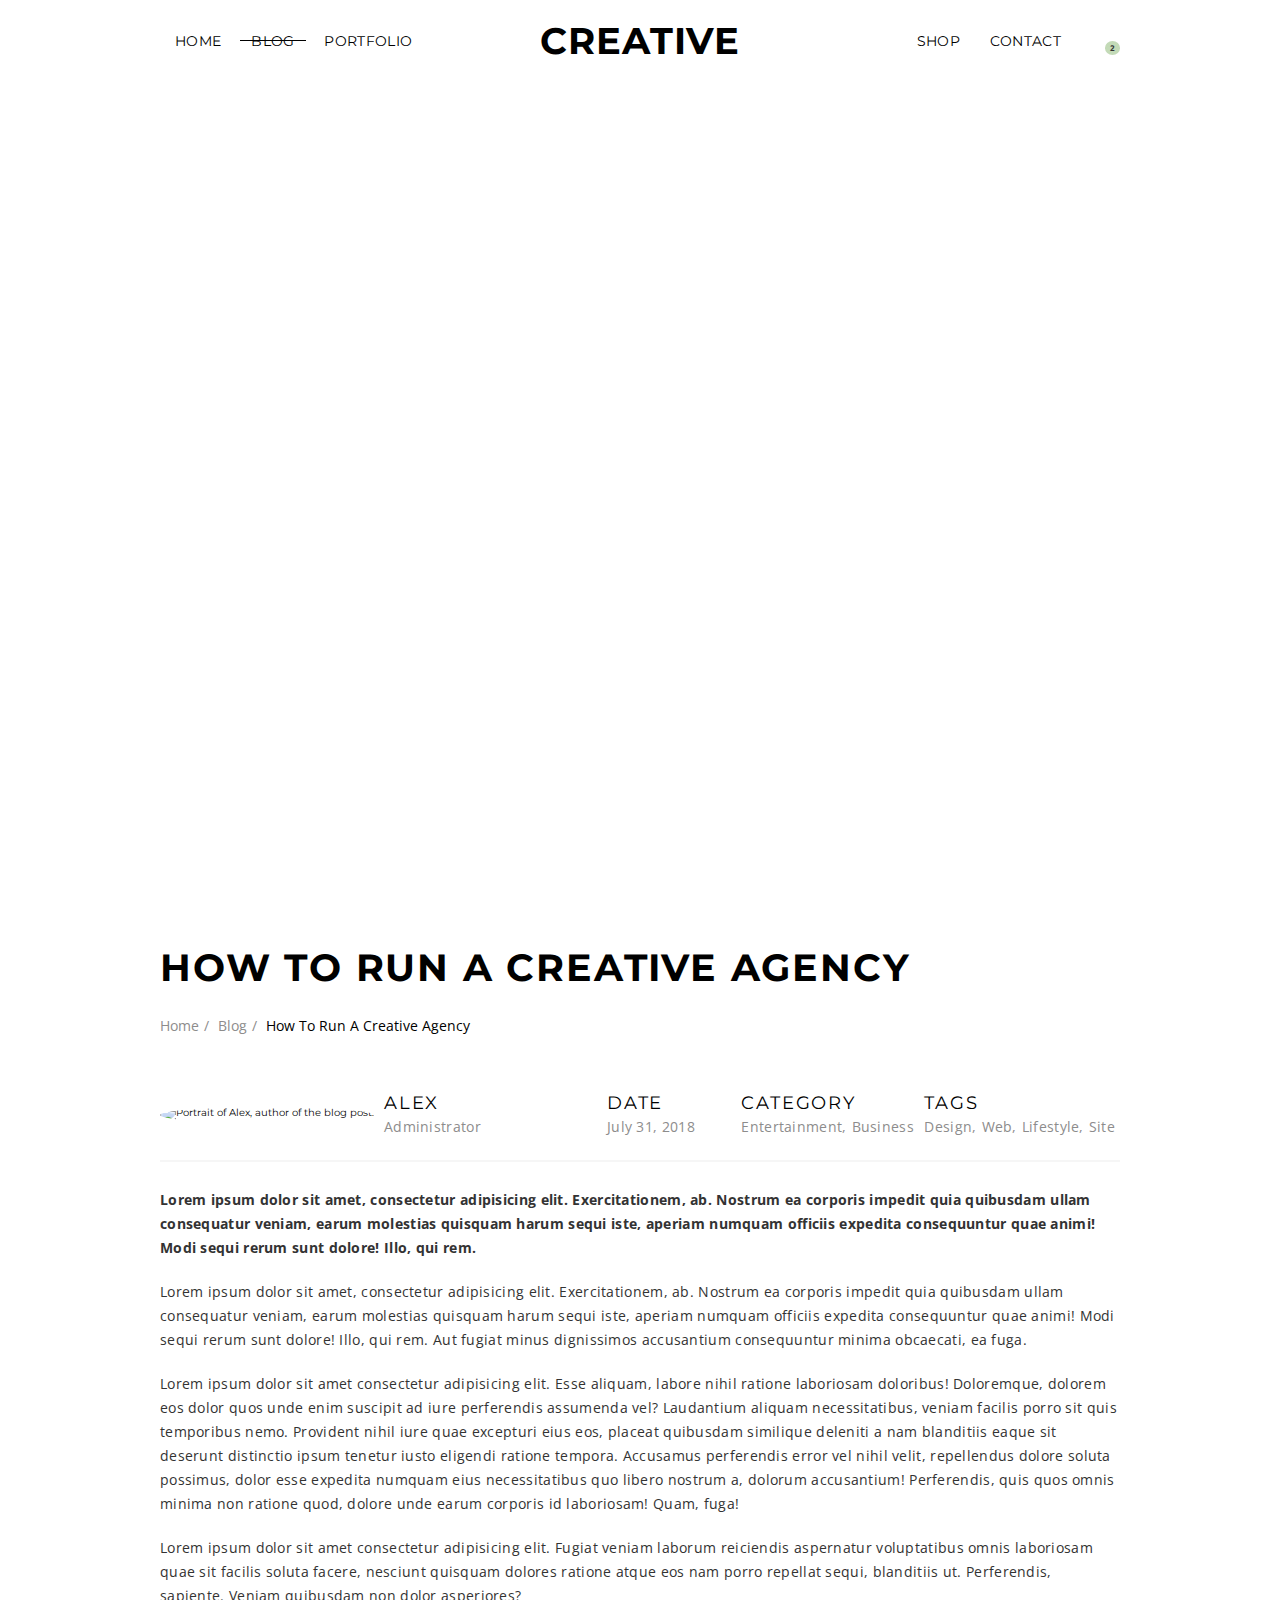
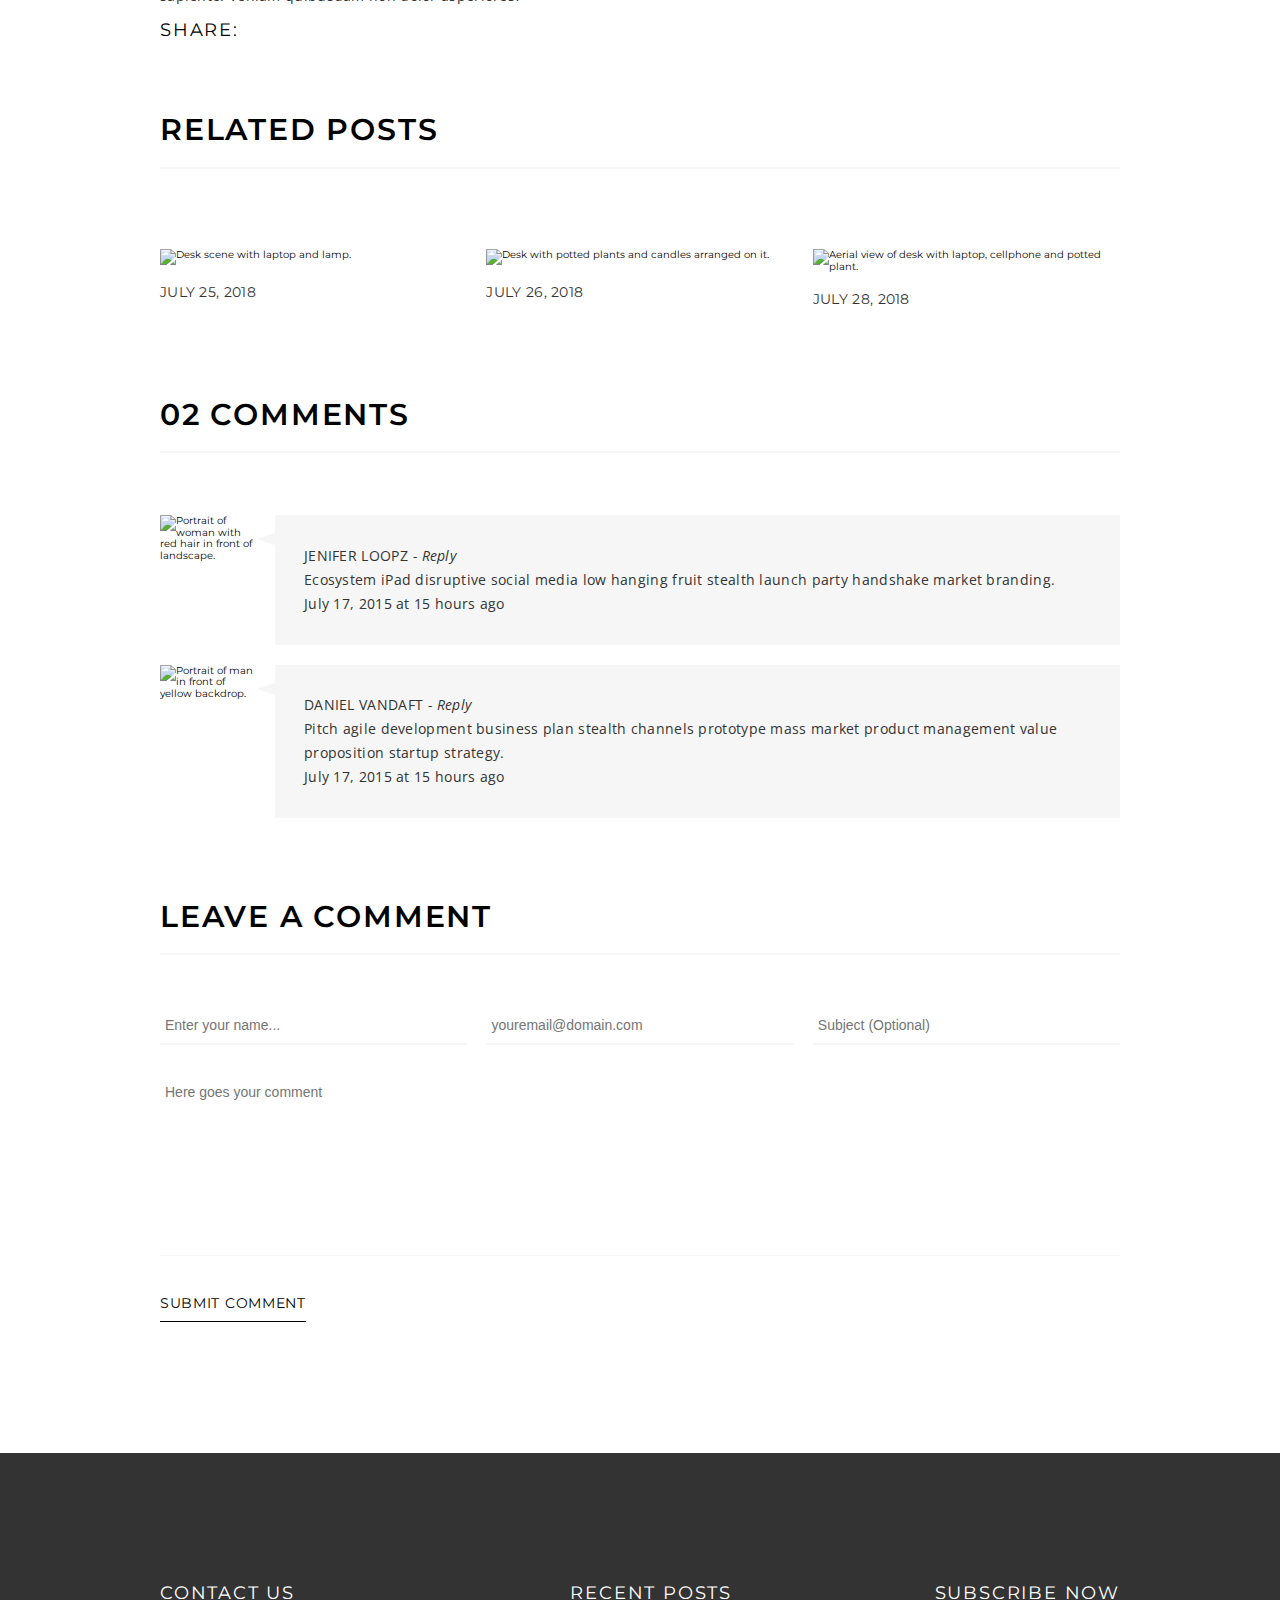
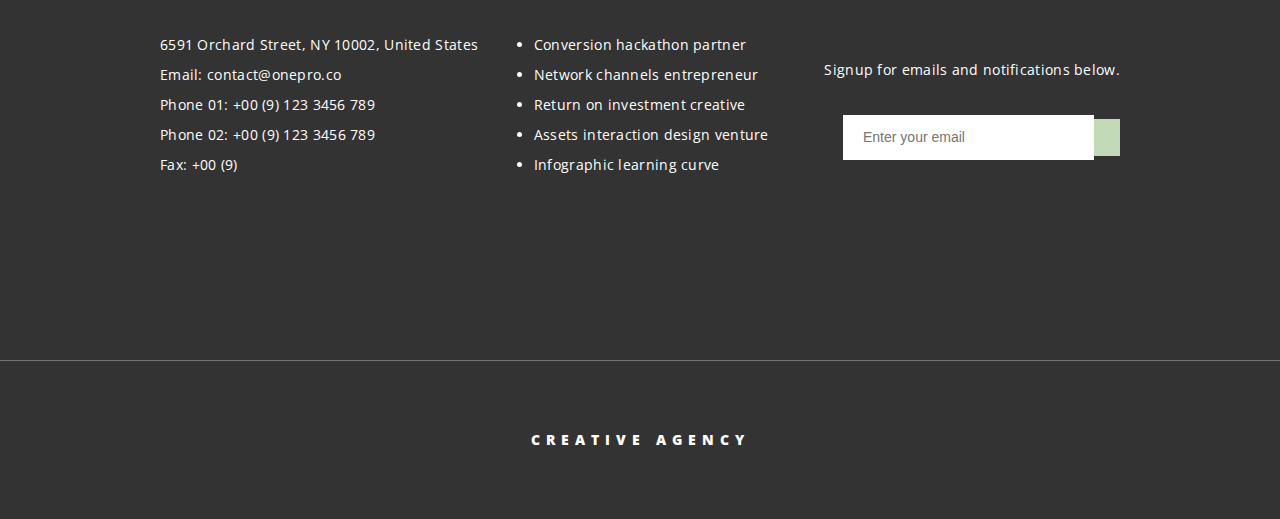
==== commit 80b2e337: "fixed forms, added skip-link" ====
--- a/pages/blog.html
+++ b/pages/blog.html
@@ -15,6 +15,8 @@
 </head>
 
 <body>
+    <!-- Skip Link -->
+    <a href="#main-content" class="skip-link">Skip to main content.</a>
     <!-- HEADER BEGINS -->
     <header class="blog-header">
         <nav class="header-nav wrapper">
@@ -29,7 +31,7 @@
                     <a href="../index.html">Home</a>
                 </li>
                 <li>
-                    <a class="active-link"href="./blog.html">Blog</a>
+                    <a class="active-link" href="./blog.html">Blog</a>
                 </li>
                 <li>
                     <a href="#">Portfolio</a>
@@ -57,7 +59,7 @@
                     <a href="../index.html">Home</a>
                 </li>
                 <li>
-                    <a class="active-link"href="./blog.html">Blog</a>
+                    <a class="active-link" href="./blog.html">Blog</a>
                 </li>
                 <li>
                     <a href="">Portfolio</a>
@@ -88,7 +90,7 @@
     <!-- HEADER ENDS -->
 
     <!-- MAIN BEGINS -->
-    <main>
+    <main id="main-content">
         <!-- ARTICLE - BLOG - BEGINS -->
 
         <article class="article-blog wrapper">
@@ -117,19 +119,25 @@
                 </div>
                 <div class="date">
                     <h5>Date</h5>
-                    <a href="#"><p>July 31, 2018</p></a>
-                    
+                    <a href="#">
+                        <p>July 31, 2018</p>
+                    </a>
+
                 </div>
                 <div class="category">
                     <h5>Category</h5>
                     <ul class="category-ul">
                         <li>
-                            <a href="#"><p class="p-list">Entertainment</p></a>
-                            
-                        </li>
-                        <li>
-                            <a href="#"><p>Business</p></a>
-                            
+                            <a href="#">
+                                <p class="p-list">Entertainment</p>
+                            </a>
+
+                        </li>
+                        <li>
+                            <a href="#">
+                                <p>Business</p>
+                            </a>
+
                         </li>
                     </ul>
                 </div>
@@ -137,20 +145,28 @@
                     <h5>Tags</h5>
                     <ul class="tags-ul">
                         <li>
-                            <a href="#"><p class="p-list">Design</p></a>
-                            
-                        </li>
-                        <li>
-                            <a href="#"><p class="p-list">Web</p></a>
-                            
-                        </li>
-                        <li>
-                            <a href="#"><p class="p-list">Lifestyle</p></a>
-                            
-                        </li>
-                        <li>
-                            <a href="#"><p>Site</p></a>
-                            
+                            <a href="#">
+                                <p class="p-list">Design</p>
+                            </a>
+
+                        </li>
+                        <li>
+                            <a href="#">
+                                <p class="p-list">Web</p>
+                            </a>
+
+                        </li>
+                        <li>
+                            <a href="#">
+                                <p class="p-list">Lifestyle</p>
+                            </a>
+
+                        </li>
+                        <li>
+                            <a href="#">
+                                <p>Site</p>
+                            </a>
+
                         </li>
                     </ul>
                 </div>
@@ -270,15 +286,26 @@
 
         <!-- SECTION 3 - LEAVE A COMMENT - BEGINS -->
         <section class="section-comment-form wrapper">
-            <label class="comment-label" for="comment">
-                <h3 class="blog-section-title comment-h3">Leave A Comment</h3>
-            </label>
-            <form action="Post" class="comment-form-container">
-                <input class="comment-name-input" type="text" placeholder="Enter your name..." required >
-                <input class="comment-email-input" type="email" placeholder="youremail@domain.com" required>
-                <input class="comment-subject-input" type="text" placeholder="Subject (Optional)">
-                <textarea class="comment-content-input" name="comment-input" id="comment-input" cols="30" max-length="500"
+            <h3 class="blog-section-title comment-h3">Leave A Comment</h3>
+            <!-- Form Begins -->
+            <form action="#" method="post" class="comment-form-container" name="comment-form">
+                <!-- User Name Input --------------------------->
+                <label for="comment-user" class="sr-only">User Name</label>
+                <input type="text" id="comment-user" name="comment-user-name" class="comment-name-input"
+                    placeholder="Enter your name..." required>
+                <!--User Email Input  -------------------------->
+                <label for="comment-email" class="sr-only">User Email</label>
+                <input type="email" id="comment-email" name="comment-user-email" class="comment-email-input"
+                    placeholder="youremail@domain.com" required>
+                <!-- Subject Line Input ------------------------>
+                <label for="comment-subject" class="sr-only">Subject(Optional)</label>
+                <input type="text" id="comment-subject" name="comment-subject" class="comment-subject-input"
+                    placeholder="Subject (Optional)">
+                <!-- User Comment Input-------------------------->
+                <label for="user-comment" class="sr-only">Leave a comment.</label>
+                <textarea class="comment-content-input" name="user-comment" id="user-comment" cols="30" max-length="500"
                     rows="10" placeholder="Here goes your comment" required></textarea>
+                <!-- Submit Button ------------------------------>
                 <button name="comment-submission" type="submit" class="button-submit-comment">Submit Comment</button>
             </form>
         </section>
@@ -338,11 +365,12 @@
                 <a href="">
                     <h4>Subscribe Now</h4>
                 </a>
-                <form class="footer-form" action="Post">
-                    <label for="email">Signup for emails and notifications below.</label>
+                <form action="#" method="post" class="footer-form" name="footer-form">
+                    <label for="user-email">Signup for emails and notifications below.</label>
                     <div class="email-container">
-                        <input type="email" placeholder="Enter your email">
-                        <button class="email-submit-button"><i class="fa-solid fa-right-long"></i></button>
+                        <input type="email" name="user-email" id="user-email" placeholder="Enter your email">
+                        <button type="submit" class="email-submit-button"><i
+                                class="fa-solid fa-right-long"></i></button>
                     </div>
                 </form>
             </div> <!-- End of .subscribe-container-->
--- a/styles/styles.css
+++ b/styles/styles.css
@@ -335,6 +335,22 @@
 body {
   margin: 0;
   padding: 0;
+}
+
+.skip-link {
+  position: absolute;
+  left: -1000px;
+  top: 5px;
+  z-index: 999;
+  background: white;
+  color: black;
+  font-size: 1.4rem;
+  padding: 5px;
+  border: 1px solid #000;
+}
+
+.skip-link:focus {
+  left: 0;
 }
 
 .wrapper {
@@ -599,8 +615,8 @@
   scale: 1;
   border: 1px solid rgba(0, 0, 0, 0);
 }
-.section-branding h2:hover {
-  scale: 0.9;
+.section-branding h2:hover, .section-branding h2:focus {
+  color: #8d8c8c;
 }
 
 .desk-img-container {
@@ -998,7 +1014,7 @@
   -webkit-transition: 300ms;
   transition: 300ms;
 }
-.blog-metadata p:hover {
+.blog-metadata p:hover, .blog-metadata p:focus {
   color: #000;
 }
 
@@ -1074,7 +1090,7 @@
   -webkit-transition: 300ms;
   transition: 300ms;
 }
-.share-container i:hover {
+.share-container i:hover, .share-container i:focus {
   color: #8d8c8c;
 }
 
@@ -1098,7 +1114,7 @@
   -webkit-transition: 300ms;
   transition: 300ms;
 }
-.posts-container li:hover {
+.posts-container li:hover, .posts-container li:focus {
   opacity: 0.5;
 }
 
@@ -1415,7 +1431,7 @@
   transition: 300ms;
   cursor: pointer;
 }
-footer a:hover {
+footer a:hover, footer a:focus {
   opacity: 0.5;
 }
 
@@ -1438,7 +1454,7 @@
   -webkit-transition: 300ms;
   transition: 300ms;
 }
-.footer-icon-container a:hover {
+.footer-icon-container a:hover, .footer-icon-container a:focus {
   opacity: 0.5;
 }
 .footer-icon-container a i {
@@ -1484,14 +1500,17 @@
   -webkit-box-pack: end;
       -ms-flex-pack: end;
           justify-content: flex-end;
+  -webkit-box-align: center;
+      -ms-flex-align: center;
+          align-items: center;
 }
 .email-container input[type=email] {
-  padding: 0 50px 0 20px;
+  padding: 14px 50px 15px 20px;
   border: none;
 }
 
 .email-submit-button {
-  padding: 15px;
+  padding: 8px;
   background-color: #C3DAB7;
   -webkit-transition: 300ms;
   transition: 300ms;
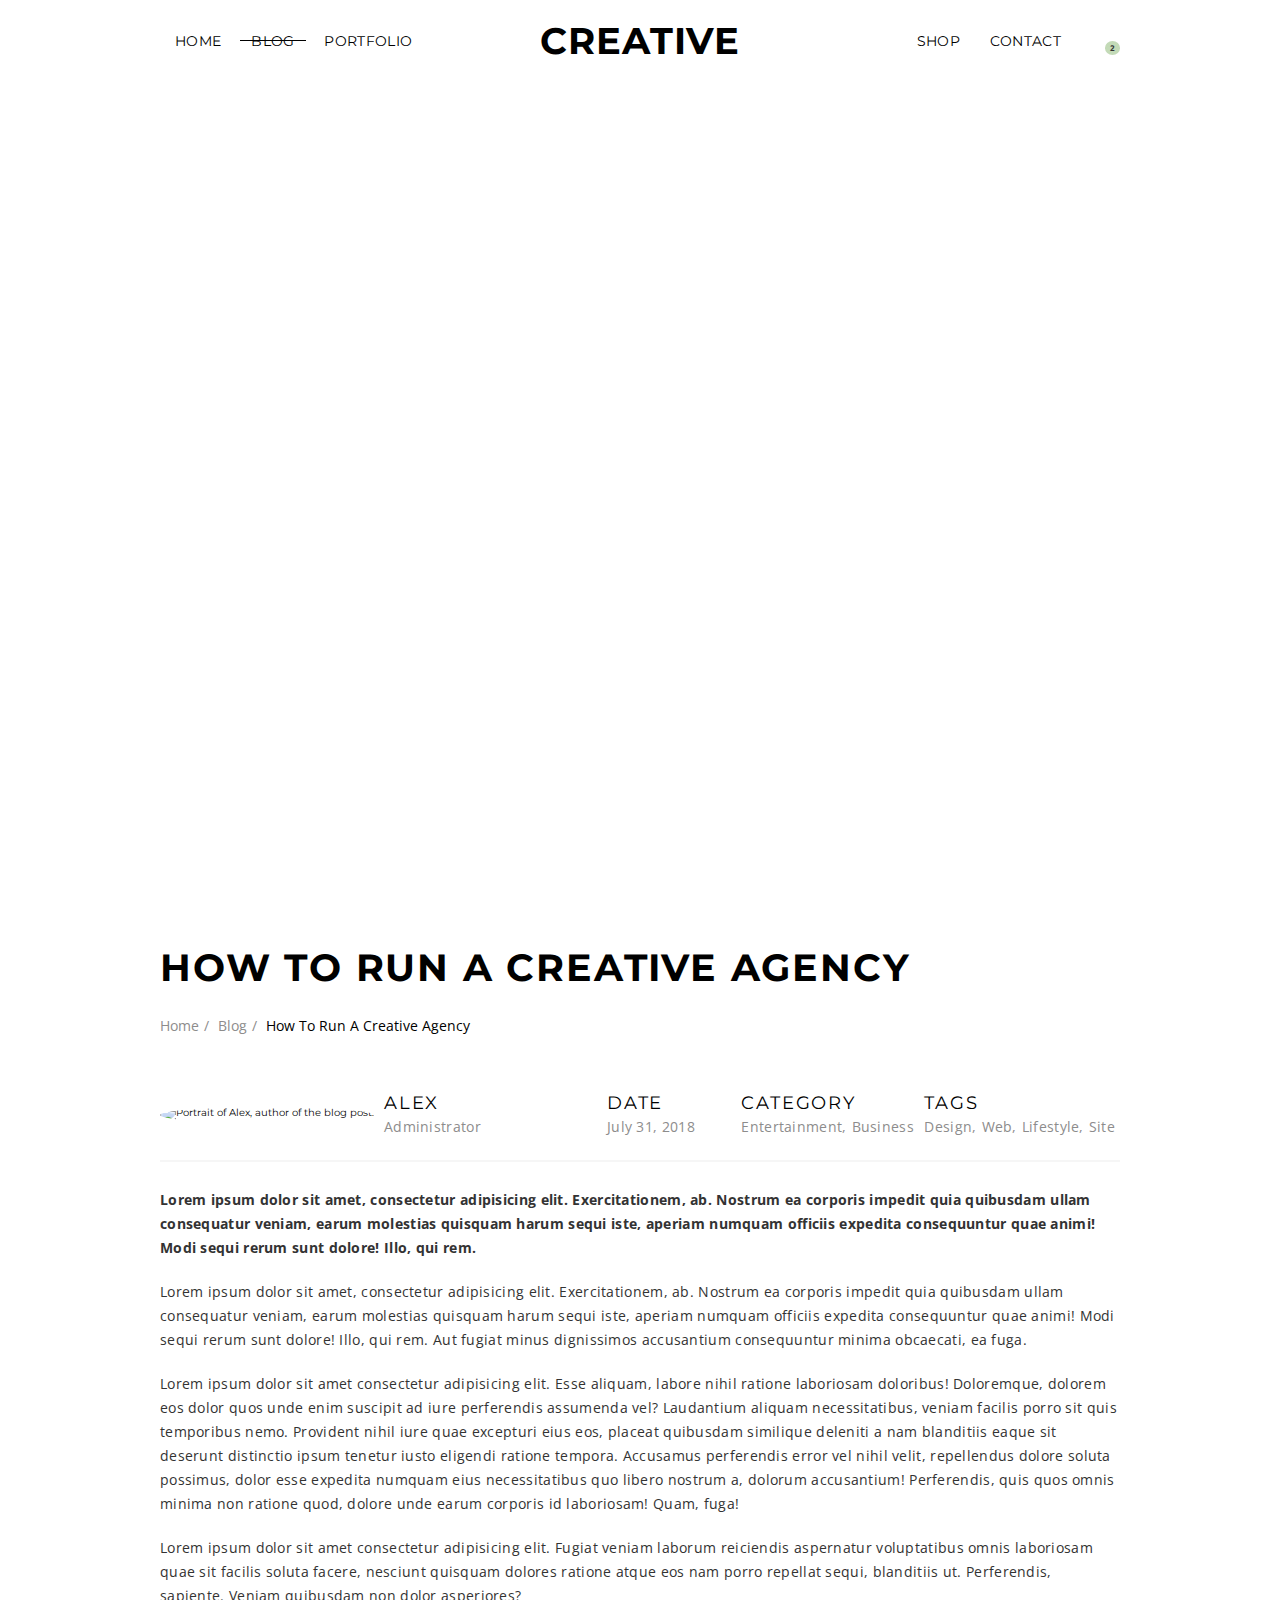
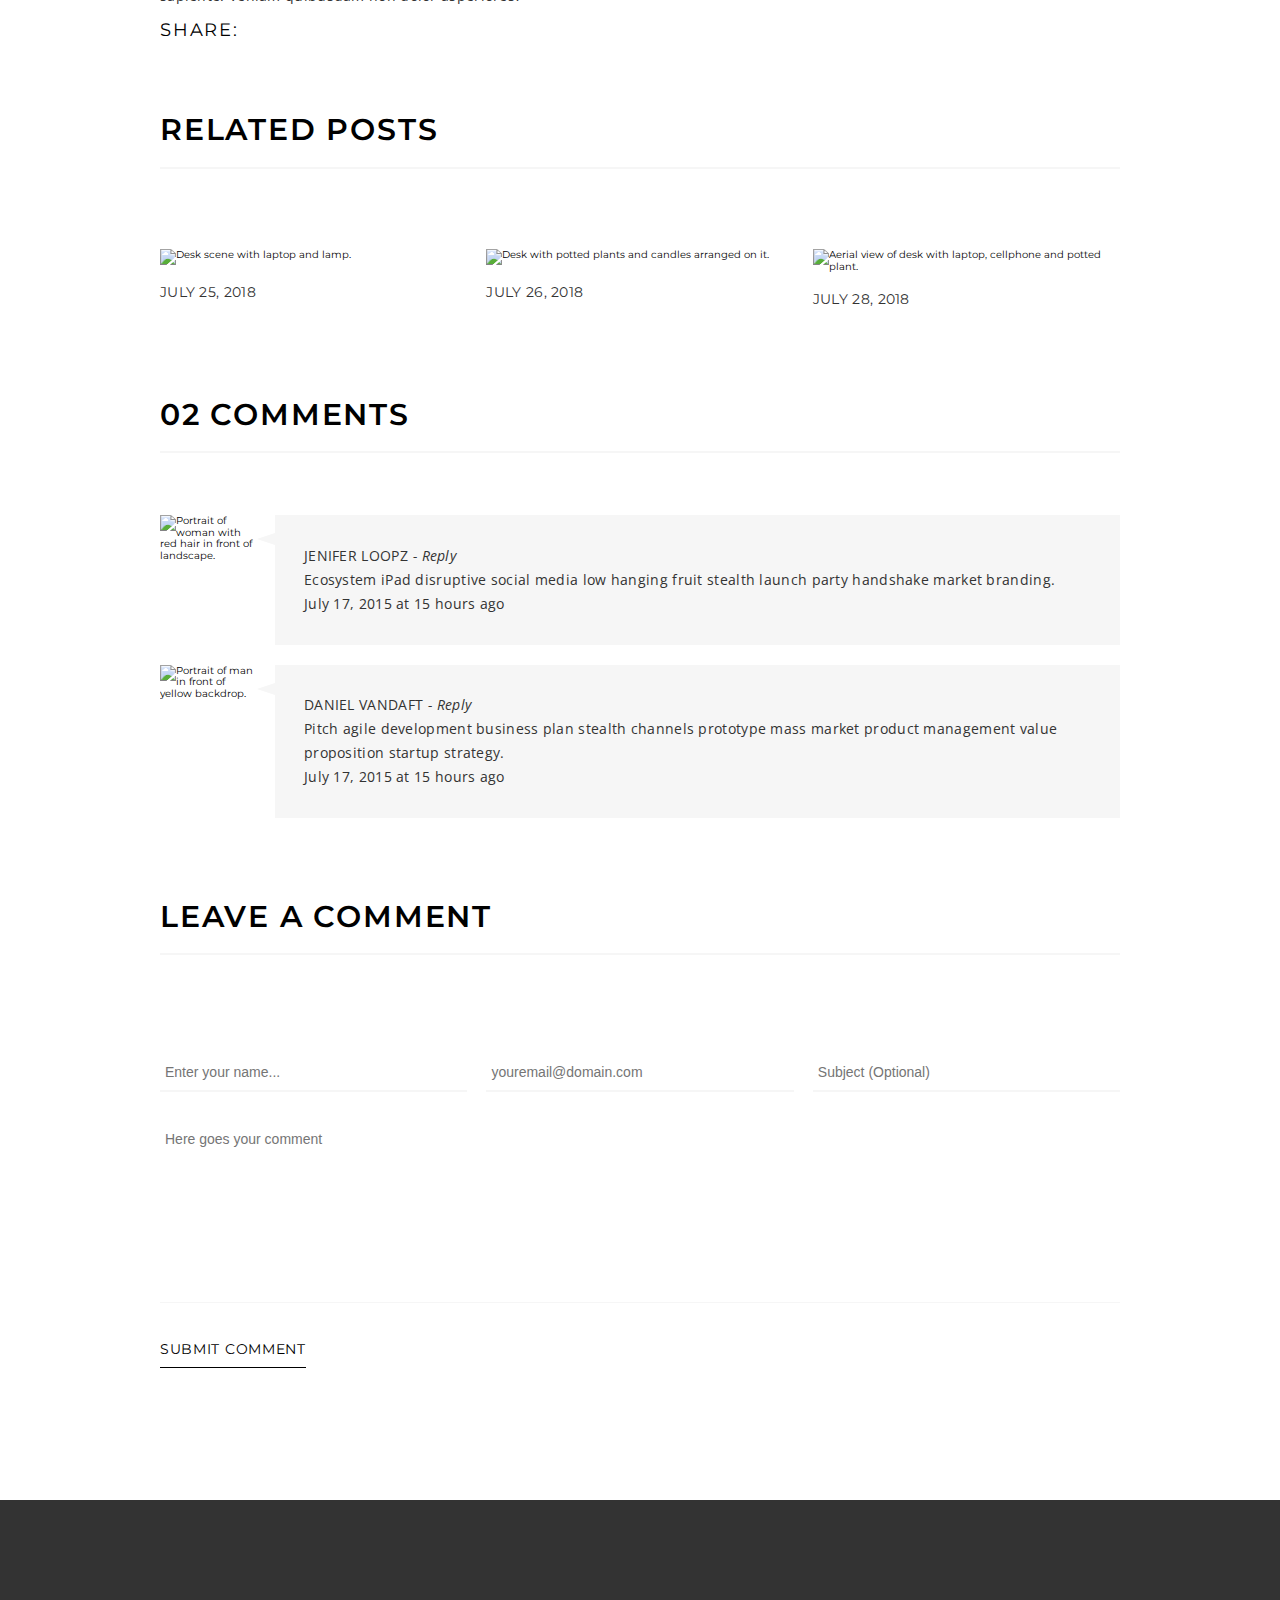
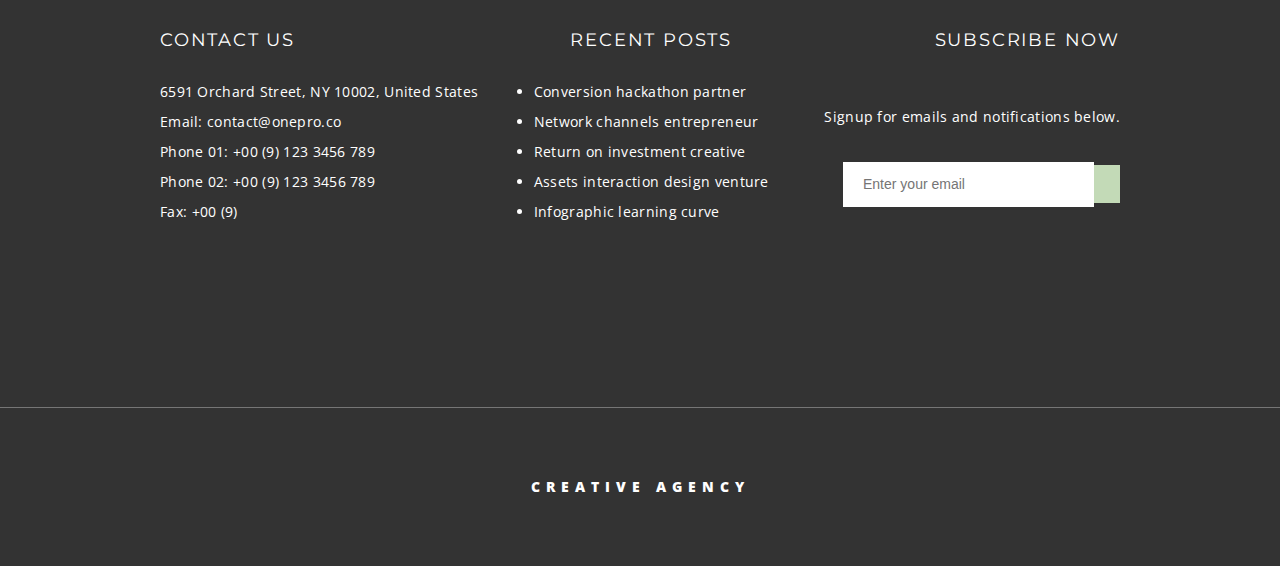
==== commit 16e839c1: "js comment section app" ====
--- a/pages/blog.html
+++ b/pages/blog.html
@@ -53,7 +53,7 @@
                         <p class="cart-number">2</p>
                     </button>
                 </li>
-            </ul>
+            </ul><!-- End of .mobile-menu -->
             <ul class="home-menu">
                 <li>
                     <a href="../index.html">Home</a>
@@ -64,7 +64,7 @@
                 <li>
                     <a href="">Portfolio</a>
                 </li>
-            </ul>
+            </ul><!-- End of .home-menu -->
             <ul class="shop-menu">
                 <li>
                     <a href="#">Shop</a>
@@ -83,8 +83,8 @@
                         <p class="cart-number">2</p>
                     </button>
                 </li>
-            </ul>
-        </nav>
+            </ul><!-- End of .shop-menu -->
+        </nav><!-- End of .header-nav .wrapper -->
         <span class="vertical-line" aria-hidden="true"></span>
     </header>
     <!-- HEADER ENDS -->
@@ -92,7 +92,6 @@
     <!-- MAIN BEGINS -->
     <main id="main-content">
         <!-- ARTICLE - BLOG - BEGINS -->
-
         <article class="article-blog wrapper">
             <h2>How to Run A Creative Agency</h2>
             <ul class="blog-menu">
@@ -112,18 +111,17 @@
                     <a href="#">
                         <img src="../assets/blog-2.jpeg" alt="Portrait of Alex, author of the blog post.">
                     </a>
-                </div>
+                </div><!-- End of .wrter-img-container -->
                 <div class="administrator">
                     <h5>Alex</h5>
                     <p>Administrator</p>
-                </div>
+                </div><!-- End of .administrator-->
                 <div class="date">
                     <h5>Date</h5>
                     <a href="#">
                         <p>July 31, 2018</p>
                     </a>
-
-                </div>
+                </div><!-- End of .date -->
                 <div class="category">
                     <h5>Category</h5>
                     <ul class="category-ul">
@@ -131,16 +129,14 @@
                             <a href="#">
                                 <p class="p-list">Entertainment</p>
                             </a>
-
                         </li>
                         <li>
                             <a href="#">
                                 <p>Business</p>
                             </a>
-
-                        </li>
-                    </ul>
-                </div>
+                        </li>
+                    </ul><!-- End of .category-ul -->
+                </div><!-- End of .category -->
                 <div class="tags">
                     <h5>Tags</h5>
                     <ul class="tags-ul">
@@ -148,27 +144,23 @@
                             <a href="#">
                                 <p class="p-list">Design</p>
                             </a>
-
                         </li>
                         <li>
                             <a href="#">
                                 <p class="p-list">Web</p>
                             </a>
-
                         </li>
                         <li>
                             <a href="#">
                                 <p class="p-list">Lifestyle</p>
                             </a>
-
                         </li>
                         <li>
                             <a href="#">
                                 <p>Site</p>
                             </a>
-
-                        </li>
-                    </ul>
+                        </li>
+                    </ul><!-- End of .tags-ul-->
                 </div>
             </div> <!-- end of .blog-metadata-->
             <div class="blog-text">
@@ -204,7 +196,7 @@
                 <a href="#"><i class="fa-brands fa-twitter"></i></a>
                 <a href="#"><i class="fa-brands fa-instagram"></i></a>
             </div><!-- end of .share-container-->
-        </article>
+        </article><!-- End of .article-blog .wrapper -->
         <!-- ARTICLE - BLOG - ENDS -->
 
         <!-- SECTION 1 - RELATED POSTS - BEGINS -->
@@ -236,7 +228,7 @@
                         <p class="posts-date">July 28, 2018</p>
                     </a>
                 </li>
-            </ul>
+            </ul><!-- End of .posts-container -->
         </section>
         <!-- SECTION 1 - RELATED POSTS- ENDS -->
 
@@ -247,8 +239,9 @@
                 <div class="comment">
                     <div class="comment-img-container">
                         <img src="../assets/blog-6.jpeg" alt="Portrait of woman with red hair in front of landscape.">
-                    </div>
+                    </div><!-- End of .comment-img-container -->
                     <div class="comment-text-container">
+                        <!-- Div to create background arrow detail. -->
                         <div class="arrow-left-detail"></div>
                         <div class="name-reply">
                             <p>Jenifer Loopz</p>
@@ -259,13 +252,14 @@
                         <p>Ecosystem iPad disruptive social media low hanging fruit stealth launch party handshake
                             market branding.</p>
                         <p>July 17, 2015 at 15 hours ago</p>
-                    </div>
-                </div>
+                    </div><!-- End of .comment-text-container -->
+                </div><!-- End of .comment -->
                 <div class="comment">
                     <div class="comment-img-container">
                         <img src="../assets/blog-7.jpeg" alt="Portrait of man in front of yellow backdrop.">
-                    </div>
+                    </div> <!-- End of .comment-img-container -->
                     <div class="comment-text-container">
+                        <!-- Div to create background arrow detail. -->
                         <div class="arrow-left-detail"></div>
                         <div class="name-reply">
                             <p>Daniel Vandaft</p>
@@ -277,10 +271,9 @@
                         <p>Pitch agile development business plan stealth channels prototype mass market product
                             management value proposition startup strategy.</p>
                         <p>July 17, 2015 at 15 hours ago</p>
-                    </div>
-                </div>
-            </div>
-
+                    </div><!-- End of .comment-text-container -->
+                </div><!-- End of .comment-->
+            </div><!-- End of .comment-container -->
         </section>
         <!-- SECTION 2 - COMMENTS - ENDS -->
 
@@ -296,7 +289,7 @@
                 <!--User Email Input  -------------------------->
                 <label for="comment-email" class="sr-only">User Email</label>
                 <input type="email" id="comment-email" name="comment-user-email" class="comment-email-input"
-                    placeholder="youremail@domain.com" required>
+                    placeholder="youremail@domain.com">
                 <!-- Subject Line Input ------------------------>
                 <label for="comment-subject" class="sr-only">Subject(Optional)</label>
                 <input type="text" id="comment-subject" name="comment-subject" class="comment-subject-input"
@@ -307,25 +300,21 @@
                     rows="10" placeholder="Here goes your comment" required></textarea>
                 <!-- Submit Button ------------------------------>
                 <button name="comment-submission" type="submit" class="button-submit-comment">Submit Comment</button>
-            </form>
+            </form> <!-- End of .comment-form-container -->
         </section>
         <!-- SECTION 3 - LEAVE A COMMENT - ENDS -->
 
     </main>
+
     <!-- FOOTER BEGINS -->
     <footer>
         <div class="footer-container wrapper">
-
             <!-- Contact Us Container -->
             <div class="contact-us-container">
-                <a href="">
-                    <h4>Contact Us</h4>
-                </a>
-
+                <h4>Contact Us</h4>
                 <p>6591 Orchard Street, NY 10002, United States</p>
                 <p>Email: <a href="mailto:email-address-here">
                         contact@onepro.co</a></p>
-
                 <p>Phone 01: <a href="tel:phone-number"> +00 (9) 123 3456 789</a></p>
                 <p>Phone 02:<a href="tel:phone-number"> +00 (9) 123 3456 789</a></p>
                 <p>Fax: <a href="fax:fax-number">+00 (9)
@@ -338,9 +327,7 @@
 
             <!-- Recent Posts Container -->
             <div class="recent-posts-container">
-                <a href="">
-                    <h4>Recent Posts</h4>
-                </a>
+                <h4>Recent Posts</h4>
                 <ul>
                     <li>
                         <a>Conversion hackathon partner</a>
@@ -362,26 +349,26 @@
 
             <!-- Subscribe Container -->
             <div class="subscribe-container">
-                <a href="">
-                    <h4>Subscribe Now</h4>
-                </a>
+                <h4>Subscribe Now</h4>
                 <form action="#" method="post" class="footer-form" name="footer-form">
                     <label for="user-email">Signup for emails and notifications below.</label>
                     <div class="email-container">
                         <input type="email" name="user-email" id="user-email" placeholder="Enter your email">
                         <button type="submit" class="email-submit-button"><i
                                 class="fa-solid fa-right-long"></i></button>
-                    </div>
+                    </div><!-- End of .email-container -->
                 </form>
             </div> <!-- End of .subscribe-container-->
         </div><!-- End of .footer-container-->
+
         <div class="creative-container">
             <a href="../index.html">
                 <p>Creative Agency</p>
             </a>
-        </div>
+        </div><!-- End of .creative-container -->
     </footer>
     <!-- FOOTER ENDS -->
+    <script src="../script.js"></script>
 </body>
 
 </html>--- a/styles/styles.css
+++ b/styles/styles.css
@@ -238,6 +238,7 @@
   overflow: hidden;
 }
 
+/* TYPOGRAPHY STYLES */
 html {
   font-size: 62.5%;
   font-family: "Montserrat", sans-serif;
@@ -275,6 +276,7 @@
 
 p {
   line-height: 2.4rem;
+  color: #333333;
 }
 
 p,
@@ -337,6 +339,7 @@
   padding: 0;
 }
 
+/* Navigation Skip Link */
 .skip-link {
   position: absolute;
   left: -1000px;
@@ -359,6 +362,7 @@
   margin: 0 auto;
 }
 
+/* Removing/Adding Default Styles */
 ul {
   margin: 0;
   padding: 0;
@@ -374,10 +378,6 @@
 h4,
 p {
   margin: 0;
-}
-
-p {
-  color: #333333;
 }
 
 a {
@@ -1192,6 +1192,10 @@
   top: 16px;
 }
 
+.subject-paragraph {
+  width: 100%;
+}
+
 /* Container for commenter name and reply link */
 .name-reply {
   display: -webkit-box;
@@ -1303,7 +1307,7 @@
 }
 
 /* CONTACT PAGE SECTIONS STYLES */
-/* HEADER BEGINS */
+/* HEADER BEGINS -------------------------*/
 .contact-background-img {
   margin-top: 20px;
   background-image: url("../assets/contact-1.jpeg");
@@ -1311,6 +1315,7 @@
   background-repeat: no-repeat;
   min-height: 200px;
   background-position: bottom;
+  margin-bottom: 20px;
 }
 
 .contact-header h2 {
@@ -1331,7 +1336,7 @@
       -ms-flex-align: center;
           align-items: center;
   position: relative;
-  top: -66px;
+  top: 129px;
 }
 
 /* HEADER ENDS */
@@ -1345,7 +1350,6 @@
   top: -40px;
 }
 
-/* SECTION 1: CONTACT DETAILS ------------------ */
 .section-contact-details,
 .section-in-touch,
 .details-container,
@@ -1369,6 +1373,7 @@
           justify-content: space-evenly;
   -ms-flex-preferred-size: 100%;
       flex-basis: 100%;
+  margin-top: 2%;
 }
 .contact-icon-container i {
   font-size: 3.5rem;
@@ -1388,11 +1393,15 @@
   color: #8d8c8c;
 }
 
+.comment-form-container {
+  margin-top: 8%;
+}
+
 .contact-phone-container,
 .contact-email-container,
 .contact-address-container {
-  -ms-flex-preferred-size: 30%;
-      flex-basis: 30%;
+  -ms-flex-preferred-size: 28%;
+      flex-basis: 28%;
   position: relative;
 }
 
@@ -1435,6 +1444,7 @@
   opacity: 0.5;
 }
 
+/* Footer Container */
 .footer-container {
   display: -webkit-box;
   display: -ms-flexbox;
@@ -1447,6 +1457,7 @@
   margin-bottom: 25px;
 }
 
+/* Footer Icon Container */
 .footer-icon-container {
   margin-top: 30px;
 }
@@ -1461,6 +1472,7 @@
   margin-right: 20px;
 }
 
+/* Recent Posts Container */
 .recent-posts-container h4 {
   text-align: center;
 }
@@ -1469,11 +1481,13 @@
   line-height: 3rem;
 }
 
+/* Twitter Container */
 .twitter-container h4,
 .subscribe-container h4 {
   text-align: end;
 }
 
+/* Email Form */
 .footer-form {
   display: -webkit-box;
   display: -ms-flexbox;
@@ -1522,6 +1536,7 @@
   color: #333333;
 }
 
+/* Footer Logo */
 .creative-container {
   display: -webkit-box;
   display: -ms-flexbox;
@@ -1541,7 +1556,6 @@
   letter-spacing: 0.6rem;
 }
 
-/* Icon gallery began to scroll overtop of the dark part of the image so I've added a translucent background so the text is legible. */
 /* --------------MEDIA QUERY 1150PX--------------- */
 @media (max-width: 1150px) {
   /* Icon Gallery Styles */
@@ -1836,8 +1850,8 @@
     left: calc(50% - 9vw);
     top: calc(85% + 1vh);
   }
-  .branding-text-container .container-branding,
-.branding-text-container .container-design-develop {
+  .container-branding,
+.container-design-develop {
     margin: 10% 0 2% 0;
   }
   /* Section 2: Circle Gallery */
@@ -1902,8 +1916,10 @@
   .footer-container p {
     font-size: 1.3rem;
   }
-}
-/* Icon gallery began to scroll overtop of the dark part of the image so I've added a translucent background so the text is legible. */
+  .contact-us-container p:first-of-type {
+    text-align: center;
+  }
+}
 /* --------------MEDIA QUERY 1150PX--------------- */
 @media (max-width: 1300px) {
   .article-blog h2 {
@@ -1993,6 +2009,15 @@
   .blog-menu a {
     font-size: 1.2rem;
   }
+  /* Comment Section */
+  .comment-img-container {
+    -ms-flex-preferred-size: 20%;
+        flex-basis: 20%;
+  }
+  .comment-text-container {
+    -ms-flex-preferred-size: 74%;
+        flex-basis: 74%;
+  }
 }
 /* CONTACT PAGE MEDIA QUERIES */
 /* MEDIA QUERY MAX WIDTH 1000PX ------------------------------------------------- */
@@ -2000,7 +2025,7 @@
   .contact-header h2 {
     font-size: 4rem;
   }
-  /* SECTION 1: CONTACT DETAILS -----------------------*/
+  /* Section 1: Contact Details */
   .contact-icon-container {
     -webkit-box-orient: vertical;
     -webkit-box-direction: normal;
@@ -2023,7 +2048,7 @@
 .contact-email-container::before {
     display: none;
   }
-  /* SECTION 2: GET IN TOUCH WITH US FORMS -------------- */
+  /* Section 2: Get In Touch With Us Forms */
   .comment-form-container {
     -webkit-box-orient: vertical;
     -webkit-box-direction: normal;
@@ -2037,7 +2062,7 @@
     -ms-flex-item-align: center;
         align-self: center;
   }
-  /* SECTION 3: FULL BLEED IMAGE-------------------------- */
+  /* Section 3: Full Bleed Image */
   .section-comments-full-image {
     max-height: 500px;
   }
@@ -2047,7 +2072,13 @@
   .contact-background-img {
     background-position: left;
   }
-  /* SECTION 2: GET IN TOUCH WITH US FORMS -------------- */
+  .section-contact-details,
+.section-in-touch,
+.details-container,
+.contact-icon-container {
+    padding: 5% 0;
+  }
+  /* Section 2: Get In Touch With Us Forms */
   .comment-form-container {
     -webkit-box-orient: vertical;
     -webkit-box-direction: normal;
@@ -2057,7 +2088,7 @@
   .comment-form-container input {
     margin: 4% 0;
   }
-  /* SECTION 3: FULL BLEED IMAGE-------------------------- */
+  /* Section 3: Full Bleed Image */
   .section-comments-full-image {
     max-height: 300px;
   }
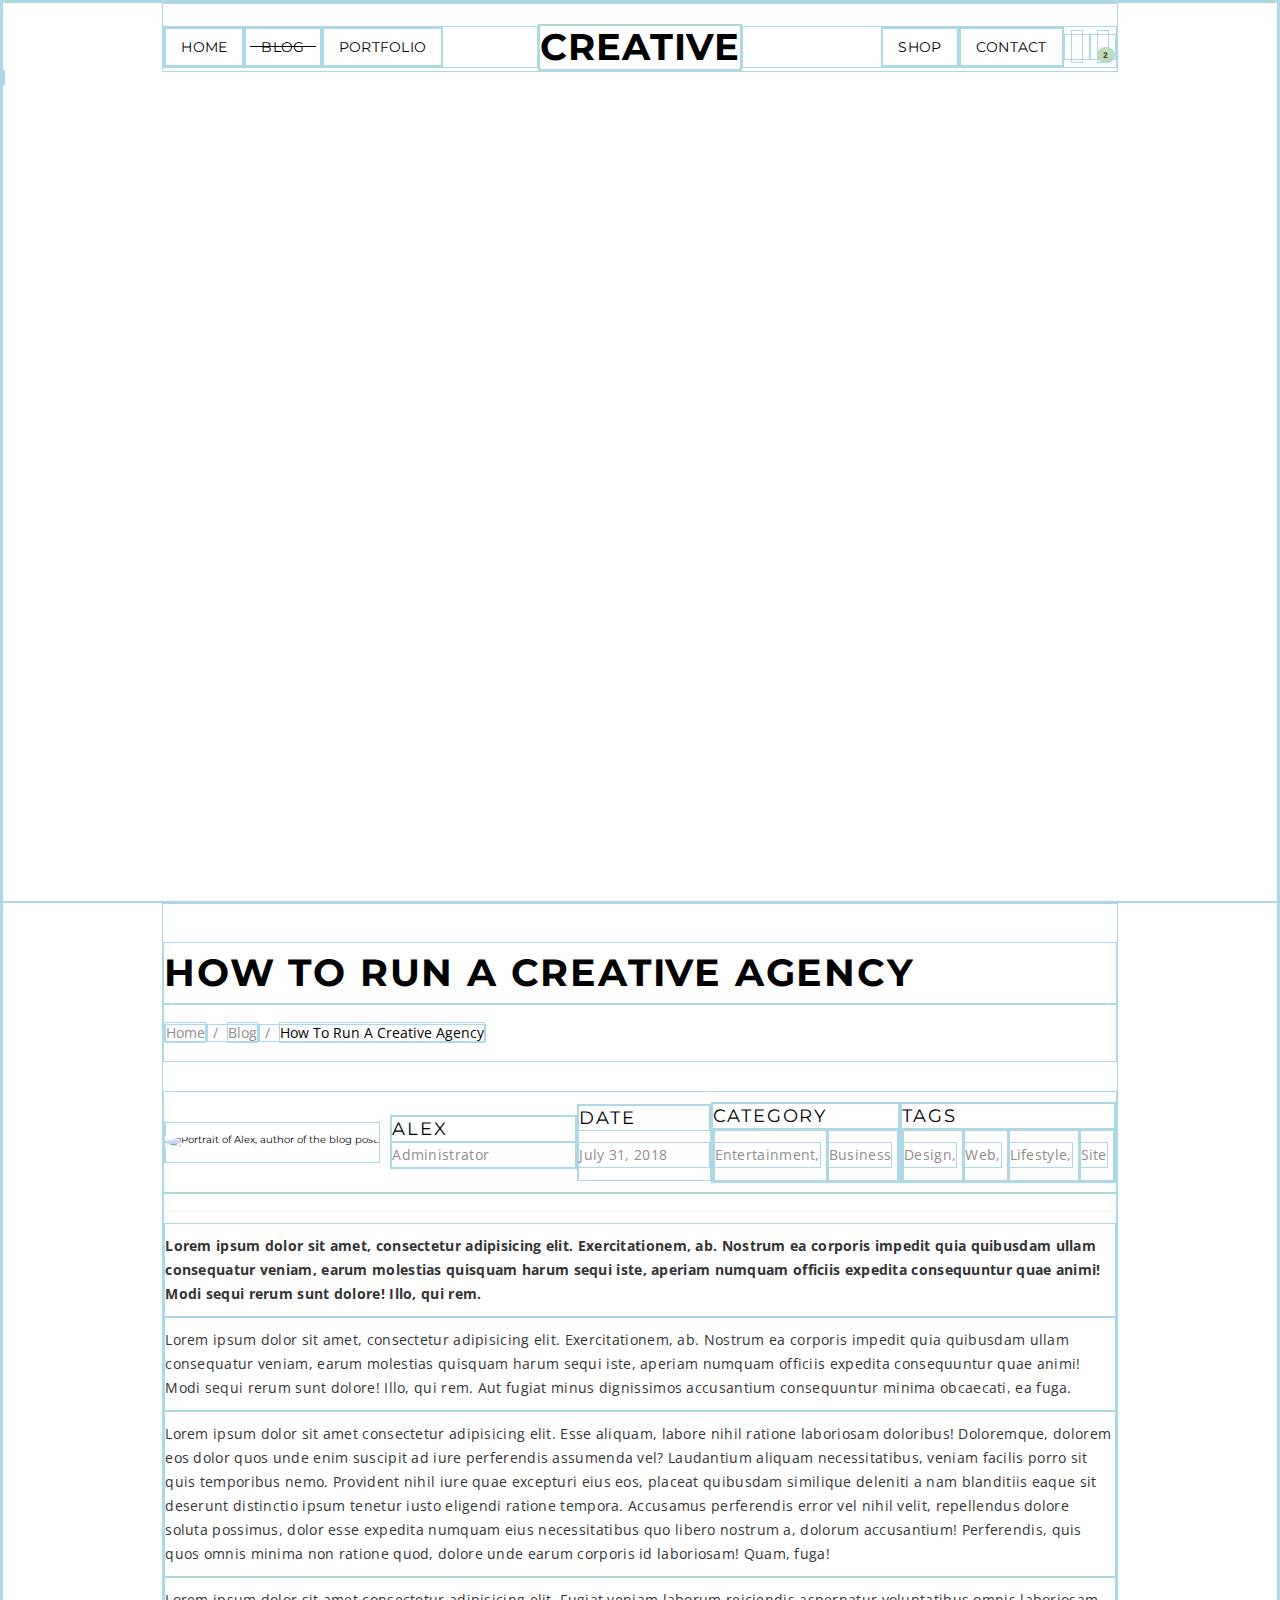
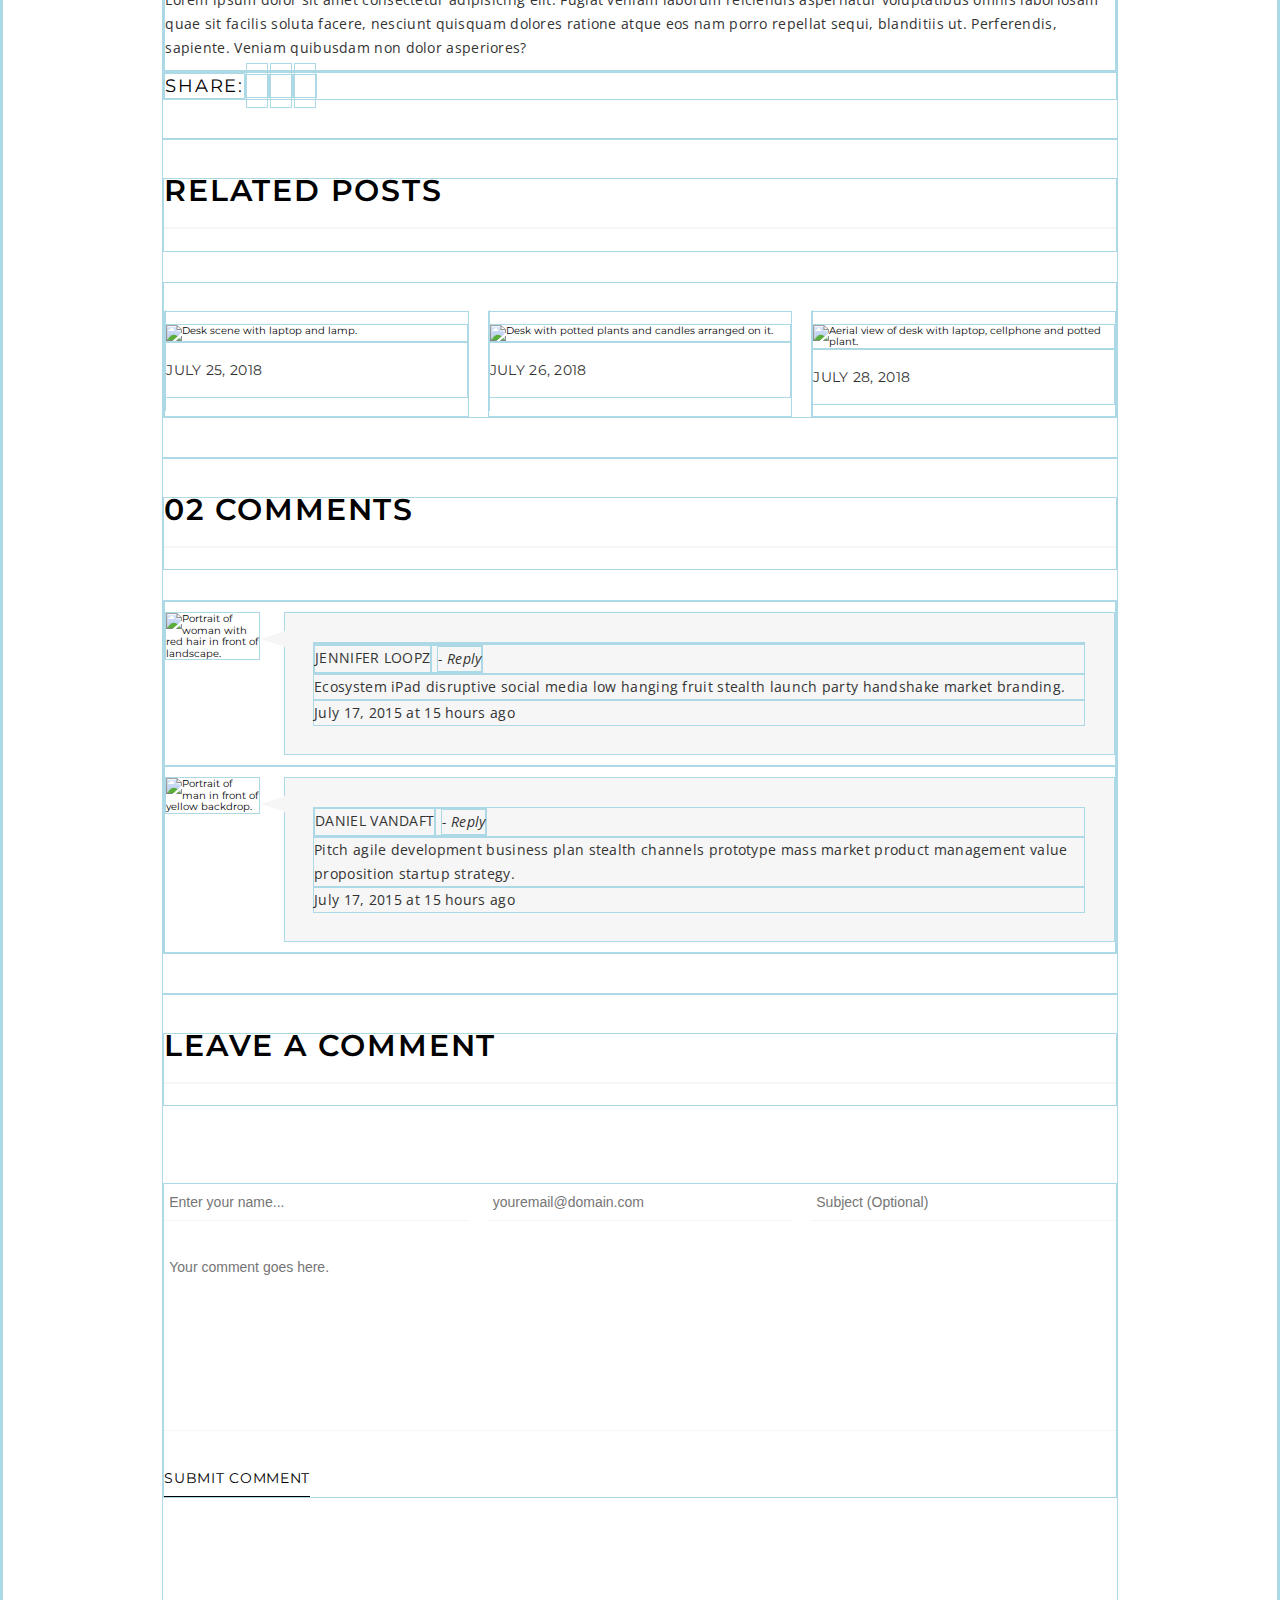
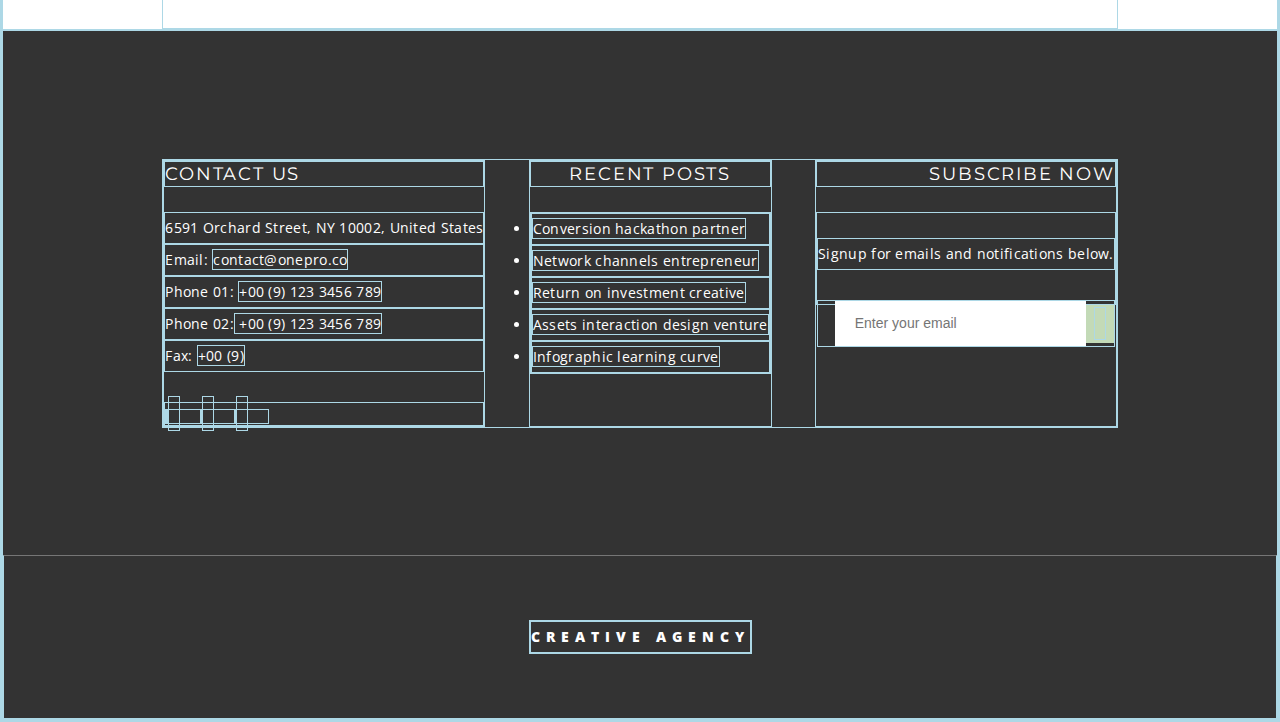
==== commit c80d75dd: "fixed -reply link positioning" ====
--- a/pages/blog.html
+++ b/pages/blog.html
@@ -244,11 +244,11 @@
                         <!-- Div to create background arrow detail. -->
                         <div class="arrow-left-detail"></div>
                         <div class="name-reply">
-                            <p>Jenifer Loopz</p>
-                            <a class="reply-link" href="#">
+                            <p>Jennifer Loopz</p>
+                            <a class="reply-link" href="#leave-a-comment">
                                 <p>- Reply</p>
                             </a>
-                        </div>
+                        </div> <!-- End of .name-reply -->
                         <p>Ecosystem iPad disruptive social media low hanging fruit stealth launch party handshake
                             market branding.</p>
                         <p>July 17, 2015 at 15 hours ago</p>
@@ -260,10 +260,10 @@
                     </div> <!-- End of .comment-img-container -->
                     <div class="comment-text-container">
                         <!-- Div to create background arrow detail. -->
-                        <div class="arrow-left-detail"></div>
+                        <!-- <div class="arrow-left-detail"></div> -->
                         <div class="name-reply">
                             <p>Daniel Vandaft</p>
-                            <a class="reply-link" href="#">
+                            <a class="reply-link" href="#leave-a-comment">
                                 <p>- Reply</p>
                             </a>
 
@@ -278,10 +278,10 @@
         <!-- SECTION 2 - COMMENTS - ENDS -->
 
         <!-- SECTION 3 - LEAVE A COMMENT - BEGINS -->
-        <section class="section-comment-form wrapper">
-            <h3 class="blog-section-title comment-h3">Leave A Comment</h3>
+        <section class="section-comment-form wrapper" id="leave-a-comment">
+            <h3 class="blog-section-title comment-h3" >Leave A Comment</h3>
             <!-- Form Begins -->
-            <form action="#" method="post" class="comment-form-container" name="comment-form">
+            <form action="#" method="post" class="comment-form-container" name="comment-form" >
                 <!-- User Name Input --------------------------->
                 <label for="comment-user" class="sr-only">User Name</label>
                 <input type="text" id="comment-user" name="comment-user-name" class="comment-name-input"
@@ -297,7 +297,7 @@
                 <!-- User Comment Input-------------------------->
                 <label for="user-comment" class="sr-only">Leave a comment.</label>
                 <textarea class="comment-content-input" name="user-comment" id="user-comment" cols="30" max-length="500"
-                    rows="10" placeholder="Here goes your comment" required></textarea>
+                    rows="10" placeholder="Your comment goes here." required></textarea>
                 <!-- Submit Button ------------------------------>
                 <button name="comment-submission" type="submit" class="button-submit-comment">Submit Comment</button>
             </form> <!-- End of .comment-form-container -->
--- a/styles/styles.css
+++ b/styles/styles.css
@@ -1142,7 +1142,8 @@
           justify-content: center;
 }
 
-.comment {
+.comment,
+.new-comment {
   display: -webkit-box;
   display: -ms-flexbox;
   display: flex;
@@ -1163,7 +1164,8 @@
 }
 
 /* Background container/colour for comment text.*/
-.comment-text-container {
+.comment-text-container,
+.new-comment-text-container {
   display: -webkit-box;
   display: -ms-flexbox;
   display: flex;
@@ -1177,43 +1179,69 @@
   -ms-flex-wrap: wrap;
       flex-wrap: wrap;
   position: relative;
-  margin-left: 18px;
+  margin-left: 24px;
 }
 
 /* Decorative triangle background on comment container that makes it look like a speech bubble */
-.arrow-left-detail {
+.comment-text-container::before,
+.new-comment-text-container::before {
+  content: " ";
+  display: inline-block;
   width: 20px;
   height: 0;
   border-top: 8px solid transparent;
   border-bottom: 8px solid transparent;
   border-right: 24px solid #F6F6F6;
   position: absolute;
-  left: -18px;
-  top: 16px;
+  left: -24px;
+  top: 18px;
+  z-index: 10;
 }
 
 .subject-paragraph {
   width: 100%;
+  text-transform: uppercase;
+}
+
+.comment-portraits {
+  width: 70px;
+  height: 70px;
+  -o-object-fit: cover;
+     object-fit: cover;
+  -o-object-position: center;
+     object-position: center;
 }
 
 /* Container for commenter name and reply link */
-.name-reply {
-  display: -webkit-box;
-  display: -ms-flexbox;
-  display: flex;
-}
-
-.name-reply > p {
+.name-reply,
+.new-name-reply {
+  display: -webkit-box;
+  display: -ms-flexbox;
+  display: flex;
+}
+
+.new-reply-link {
+  -ms-flex-item-align: start;
+      align-self: flex-start;
+}
+
+.name-reply > p,
+.new-name-reply > p {
   text-transform: uppercase;
 }
 
-.reply-link {
+.reply-link,
+.new-reply-link {
   font-style: italic;
   padding-left: 5px;
   color: #8d8c8c;
 }
 
 /* SECTION THREE: LEAVE A COMMENT ----------------------------------*/
+* {
+  border: 1px solid lightblue;
+}
+
 .section-comment-form {
   padding: 3% 0 8% 0;
   font-size: 1.4rem;
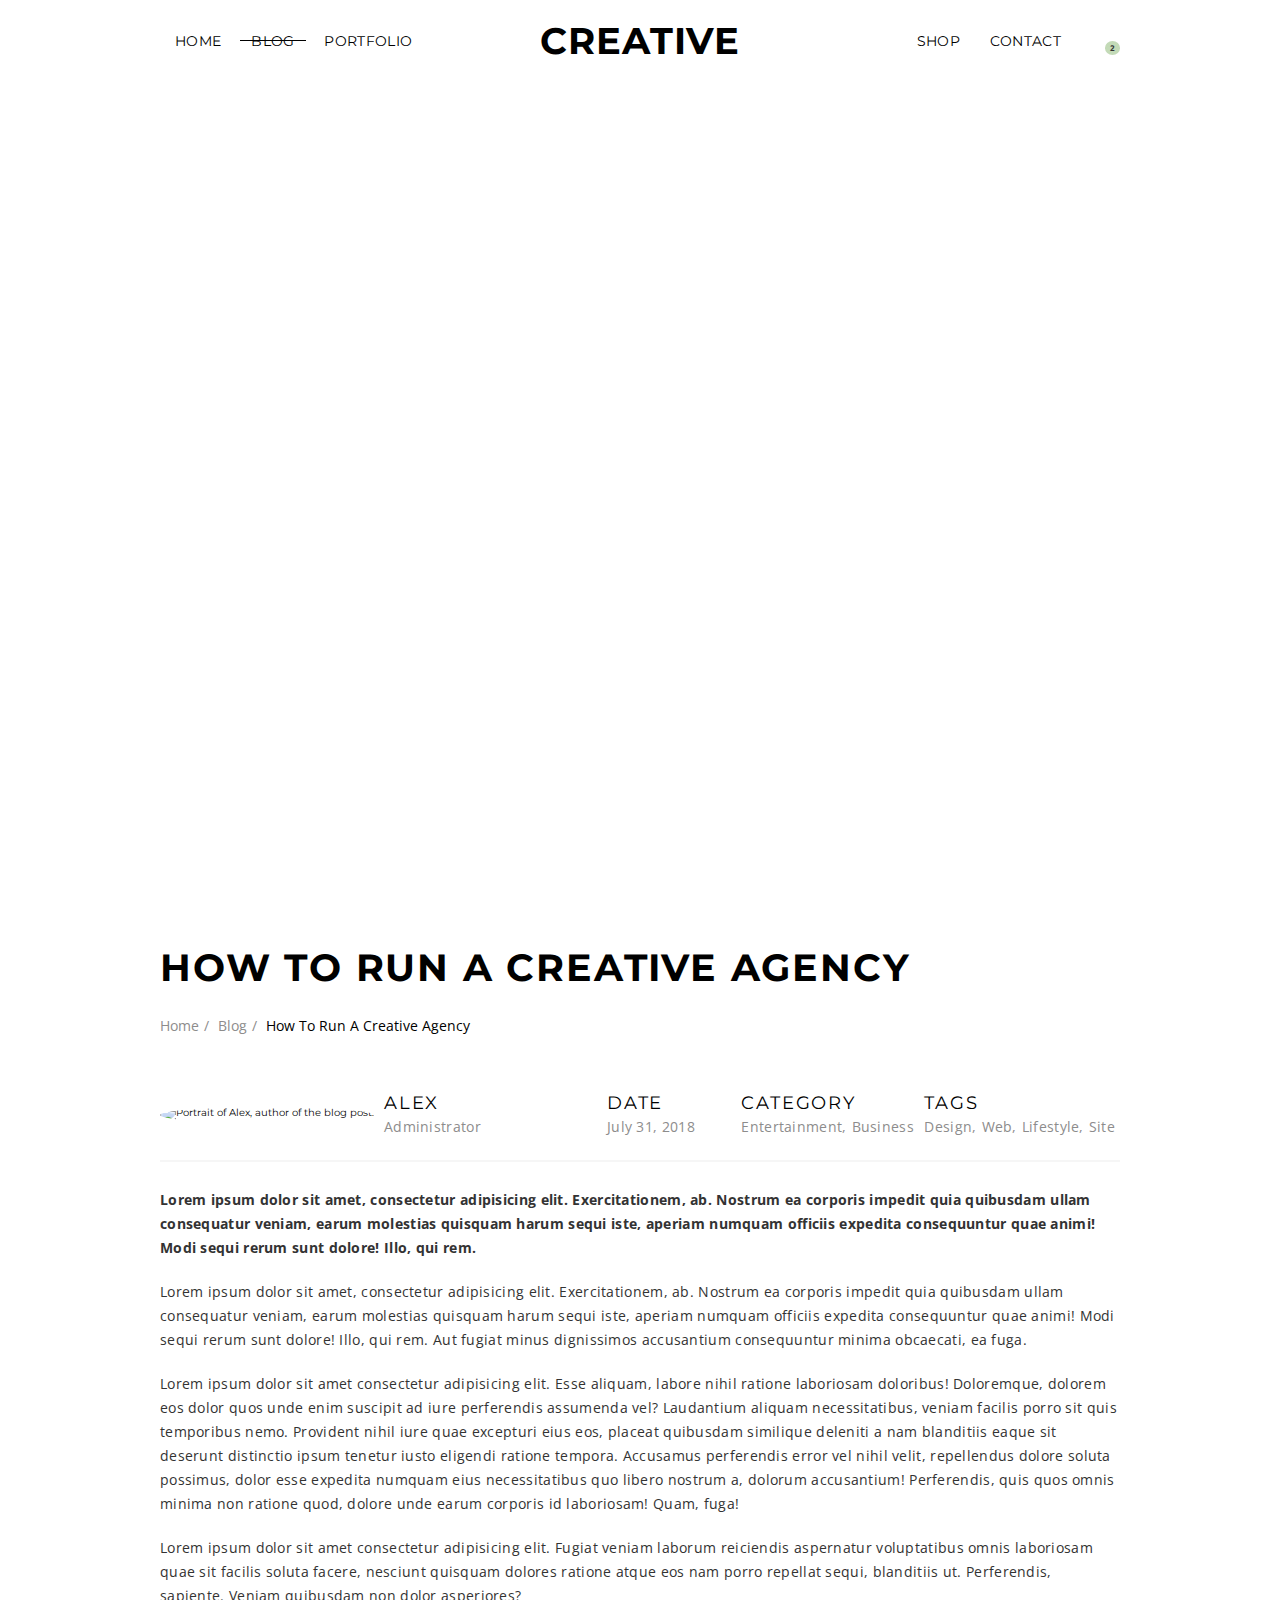
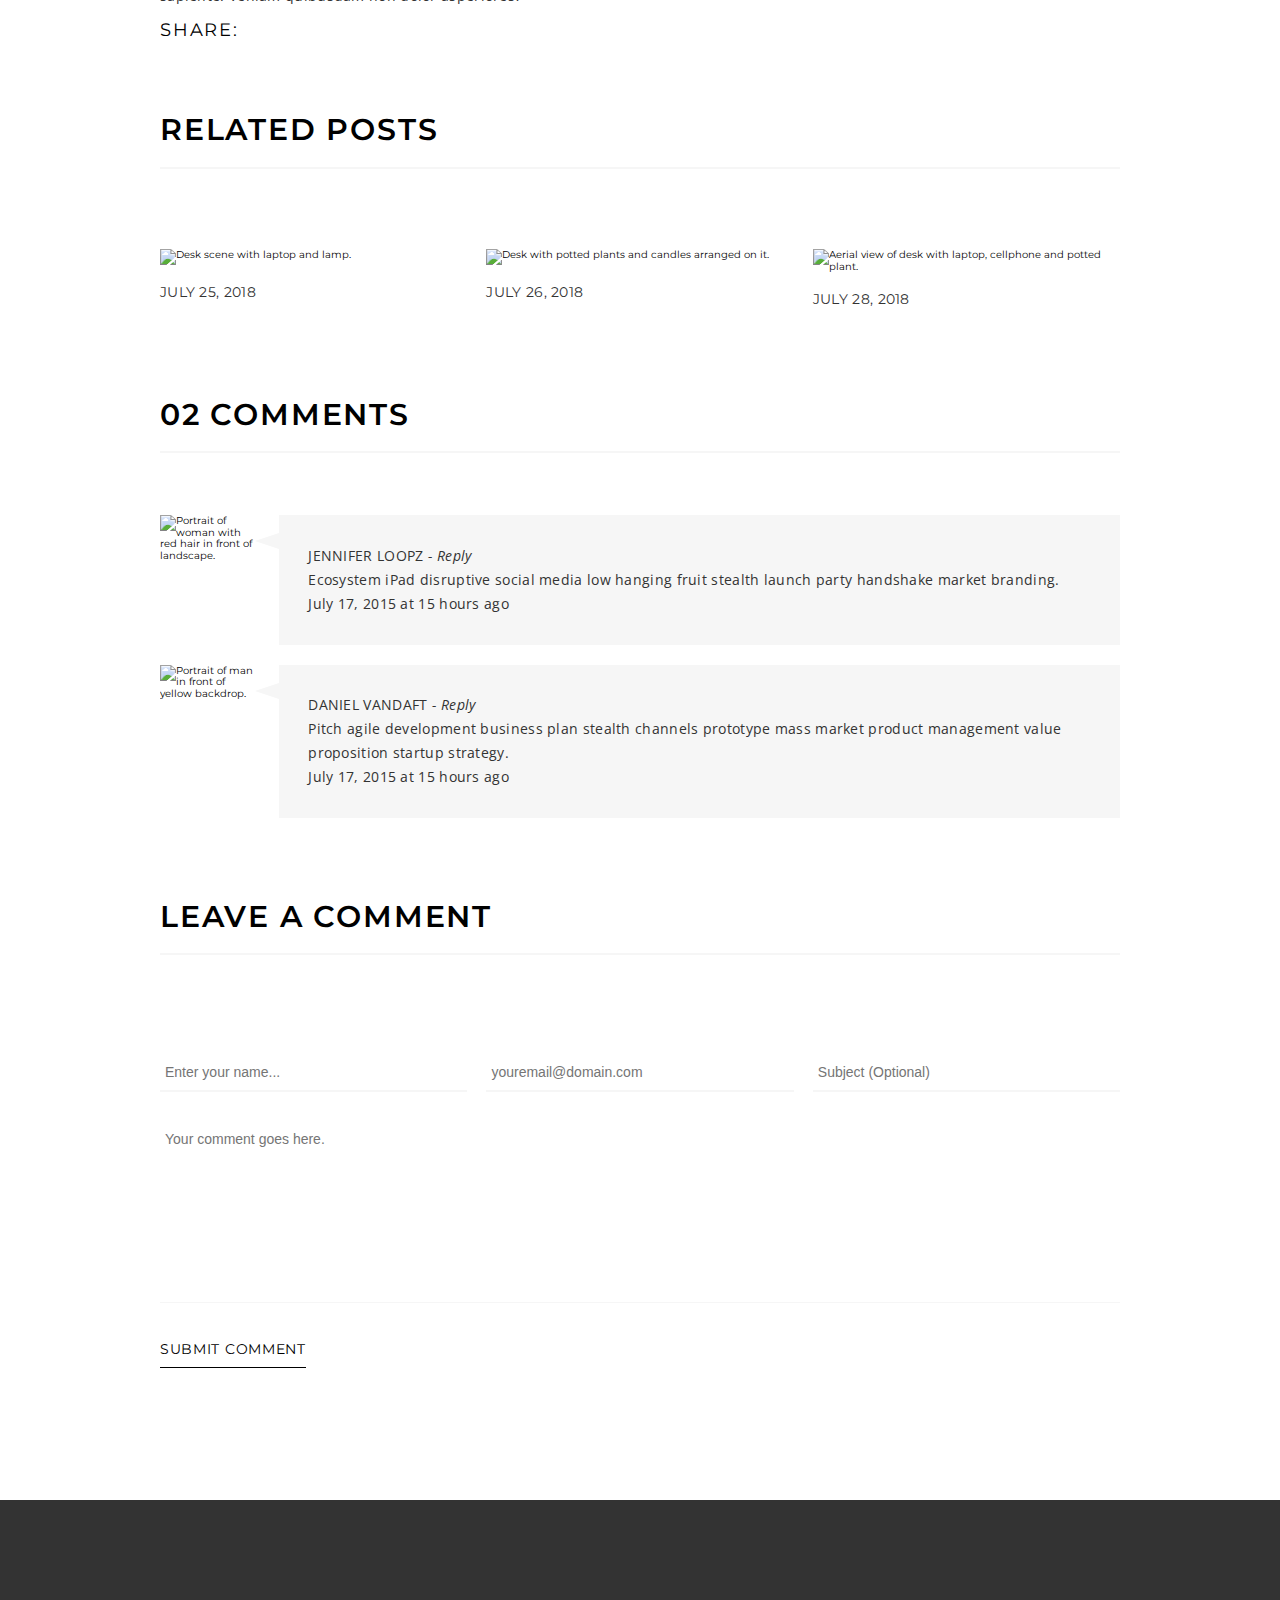
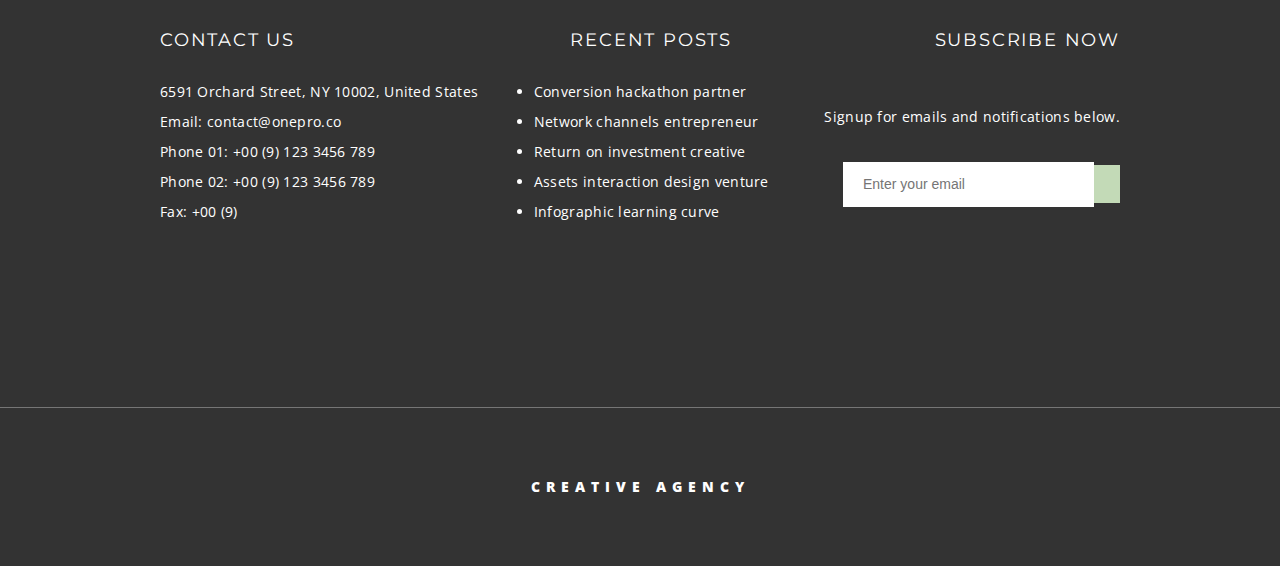
==== commit bd341319: "Merge pull request #41 from fionafreemark/js-carousel" ====
--- a/pages/blog.html
+++ b/pages/blog.html
@@ -23,67 +23,72 @@
             <a class="creative-logo" href="../index.html">
                 <h1>Creative</h1>
             </a>
-            <label class="menu-button soc-med-button" for="toggle"><i class="fa-solid fa-bars hamburger-menu"
-                    title="Open Navigation Menu"></i></label>
-            <input type="checkbox" id="toggle" name="toggle" />
-            <ul class="mobile-menu">
-                <li>
-                    <a href="../index.html">Home</a>
-                </li>
-                <li>
-                    <a class="active-link" href="./blog.html">Blog</a>
-                </li>
-                <li>
-                    <a href="#">Portfolio</a>
-                </li>
-                <li>
-                    <a href="#">Shop</a>
-                </li>
-                <li>
-                    <a href="./contact.html">Contact</a>
-                </li>
-                <li>
-                    <button type="button" class="search-button soc-med-button">
-                        <i class="fa-solid fa-magnifying-glass"></i>
-                    </button>
-                </li>
-                <li>
-                    <button type="button" class="shop-bag soc-med-button">
-                        <i class="fa-solid fa-bag-shopping"></i>
-                        <p class="cart-number">2</p>
-                    </button>
-                </li>
-            </ul><!-- End of .mobile-menu -->
-            <ul class="home-menu">
-                <li>
-                    <a href="../index.html">Home</a>
-                </li>
-                <li>
-                    <a class="active-link" href="./blog.html">Blog</a>
-                </li>
-                <li>
-                    <a href="">Portfolio</a>
-                </li>
-            </ul><!-- End of .home-menu -->
-            <ul class="shop-menu">
-                <li>
-                    <a href="#">Shop</a>
-                </li>
-                <li>
-                    <a href="./contact.html">Contact</a>
-                </li>
-                <li>
-                    <button type="button" class="search-button soc-med-button">
-                        <i class="fa-solid fa-magnifying-glass"></i>
-                    </button>
-                </li>
-                <li>
-                    <button type="button" class="shop-bag soc-med-button">
-                        <i class="fa-solid fa-bag-shopping"></i>
-                        <p class="cart-number">2</p>
-                    </button>
-                </li>
-            </ul><!-- End of .shop-menu -->
+            <label class="menu-button" for="toggle">
+                <!-- Hiding hamburger icon to replace with three individual lines. -->
+                <!-- <i class="fa-solid fa-bars hamburger-menu" title="Open Navigation Menu"></i> -->
+                <span class="line-1"></span>
+                <span class="line-2"></span>
+                <span class="line-3"></span>
+                </label>
+                <input type="checkbox" id="toggle" name="toggle" />
+                <ul class="mobile-menu">
+                    <li>
+                        <a href="../index.html">Home</a>
+                    </li>
+                    <li>
+                        <a class="active-link" href="./blog.html">Blog</a>
+                    </li>
+                    <li>
+                        <a href="#">Portfolio</a>
+                    </li>
+                    <li>
+                        <a href="#">Shop</a>
+                    </li>
+                    <li>
+                        <a href="./contact.html">Contact</a>
+                    </li>
+                    <li>
+                        <button type="button" class="search-button soc-med-button">
+                            <i class="fa-solid fa-magnifying-glass"></i>
+                        </button>
+                    </li>
+                    <li>
+                        <button type="button" class="shop-bag soc-med-button">
+                            <i class="fa-solid fa-bag-shopping"></i>
+                            <p class="cart-number">2</p>
+                        </button>
+                    </li>
+                </ul><!-- End of .mobile-menu -->
+                <ul class="home-menu">
+                    <li>
+                        <a href="../index.html">Home</a>
+                    </li>
+                    <li>
+                        <a class="active-link" href="./blog.html">Blog</a>
+                    </li>
+                    <li>
+                        <a href="">Portfolio</a>
+                    </li>
+                </ul><!-- End of .home-menu -->
+                <ul class="shop-menu">
+                    <li>
+                        <a href="#">Shop</a>
+                    </li>
+                    <li>
+                        <a href="./contact.html">Contact</a>
+                    </li>
+                    <li>
+                        <button type="button" class="search-button soc-med-button">
+                            <i class="fa-solid fa-magnifying-glass"></i>
+                        </button>
+                    </li>
+                    <li>
+                        <button type="button" class="shop-bag soc-med-button">
+                            <i class="fa-solid fa-bag-shopping"></i>
+                            <p class="cart-number">2</p>
+                        </button>
+                    </li>
+                </ul><!-- End of .shop-menu -->
         </nav><!-- End of .header-nav .wrapper -->
         <span class="vertical-line" aria-hidden="true"></span>
     </header>
@@ -279,9 +284,9 @@
 
         <!-- SECTION 3 - LEAVE A COMMENT - BEGINS -->
         <section class="section-comment-form wrapper" id="leave-a-comment">
-            <h3 class="blog-section-title comment-h3" >Leave A Comment</h3>
+            <h3 class="blog-section-title comment-h3">Leave A Comment</h3>
             <!-- Form Begins -->
-            <form action="#" method="post" class="comment-form-container" name="comment-form" >
+            <form action="#" method="post" class="comment-form-container" name="comment-form">
                 <!-- User Name Input --------------------------->
                 <label for="comment-user" class="sr-only">User Name</label>
                 <input type="text" id="comment-user" name="comment-user-name" class="comment-name-input"
--- a/styles/styles.css
+++ b/styles/styles.css
@@ -473,10 +473,6 @@
 }
 
 /* Mobile Menu */
-.mobile-menu li {
-  background-color: rgba(255, 255, 255, 0.971);
-}
-
 /* Icon Hover Effect */
 .soc-med-button {
   -webkit-transition: 300ms;
@@ -485,6 +481,28 @@
 .soc-med-button:hover, .soc-med-button:focus {
   scale: 0.9;
   opacity: 0.5;
+}
+
+.line-1,
+.line-2,
+.line-3 {
+  content: " ";
+  position: absolute;
+  width: 30px;
+  height: 3px;
+  top: 6px;
+  background-color: black;
+  border-radius: 10px;
+  -webkit-transition: 300ms;
+  transition: 300ms;
+}
+
+.line-2 {
+  top: 14px;
+}
+
+.line-3 {
+  top: 22px;
 }
 
 /* Mobile Menu Button */
@@ -493,19 +511,28 @@
   display: none;
   color: #000;
   position: absolute;
+  width: 32px;
+  height: 32px;
   left: 170px;
   top: 20px;
-}
-
-.hamburger-menu {
-  font-size: 2.6rem;
-  margin-left: 20px;
-  padding: 1px;
-  -webkit-transition: 300ms;
-  transition: 300ms;
-}
-.hamburger-menu:hover, .hamburger-menu:focus {
+  -webkit-transition: 500ms;
+  transition: 500ms;
+}
+.menu-button:hover, .menu-button:focus,
+#toggle:hover,
+#toggle:focus {
   opacity: 0.5;
+}
+
+.menu-button.active .line-1 {
+  rotate: 45deg;
+  top: 14px;
+}
+.menu-button.active .line-2 {
+  rotate: -45deg;
+}
+.menu-button.active .line-3 {
+  opacity: 0;
 }
 
 /* Left Side Home Nav Bar */
@@ -1142,8 +1169,7 @@
           justify-content: center;
 }
 
-.comment,
-.new-comment {
+.comment {
   display: -webkit-box;
   display: -ms-flexbox;
   display: flex;
@@ -1164,8 +1190,7 @@
 }
 
 /* Background container/colour for comment text.*/
-.comment-text-container,
-.new-comment-text-container {
+.comment-text-container {
   display: -webkit-box;
   display: -ms-flexbox;
   display: flex;
@@ -1183,8 +1208,7 @@
 }
 
 /* Decorative triangle background on comment container that makes it look like a speech bubble */
-.comment-text-container::before,
-.new-comment-text-container::before {
+.comment-text-container::before {
   content: " ";
   display: inline-block;
   width: 20px;
@@ -1213,35 +1237,23 @@
 }
 
 /* Container for commenter name and reply link */
-.name-reply,
-.new-name-reply {
-  display: -webkit-box;
-  display: -ms-flexbox;
-  display: flex;
-}
-
-.new-reply-link {
-  -ms-flex-item-align: start;
-      align-self: flex-start;
-}
-
-.name-reply > p,
-.new-name-reply > p {
+.name-reply {
+  display: -webkit-box;
+  display: -ms-flexbox;
+  display: flex;
+}
+
+.name-reply > p {
   text-transform: uppercase;
 }
 
-.reply-link,
-.new-reply-link {
+.reply-link {
   font-style: italic;
   padding-left: 5px;
   color: #8d8c8c;
 }
 
 /* SECTION THREE: LEAVE A COMMENT ----------------------------------*/
-* {
-  border: 1px solid lightblue;
-}
-
 .section-comment-form {
   padding: 3% 0 8% 0;
   font-size: 1.4rem;
@@ -1642,11 +1654,29 @@
   .header-nav #toggle:checked + .mobile-menu {
     position: absolute;
     top: 60px;
-    display: block;
+    display: -webkit-box;
+    display: -ms-flexbox;
+    display: flex;
+    -webkit-box-pack: center;
+        -ms-flex-pack: center;
+            justify-content: center;
+    -webkit-box-orient: vertical;
+    -webkit-box-direction: normal;
+        -ms-flex-direction: column;
+            flex-direction: column;
+    width: 30%;
+    background-color: rgba(255, 255, 255, 0.968627451);
+    border: 1px solid rgba(0, 0, 0, 0.723);
+  }
+  .header-nav #toggle:checked + .mobile-menu li {
+    position: relative;
+    line-height: 3rem;
+    -ms-flex-item-align: start;
+        align-self: flex-start;
   }
   .header-nav .creative-logo {
-    -ms-flex-preferred-size: 100%;
-        flex-basis: 100%;
+    -ms-flex-preferred-size: 22%;
+        flex-basis: 22%;
     -webkit-box-ordinal-group: 2;
         -ms-flex-order: 1;
             order: 1;
